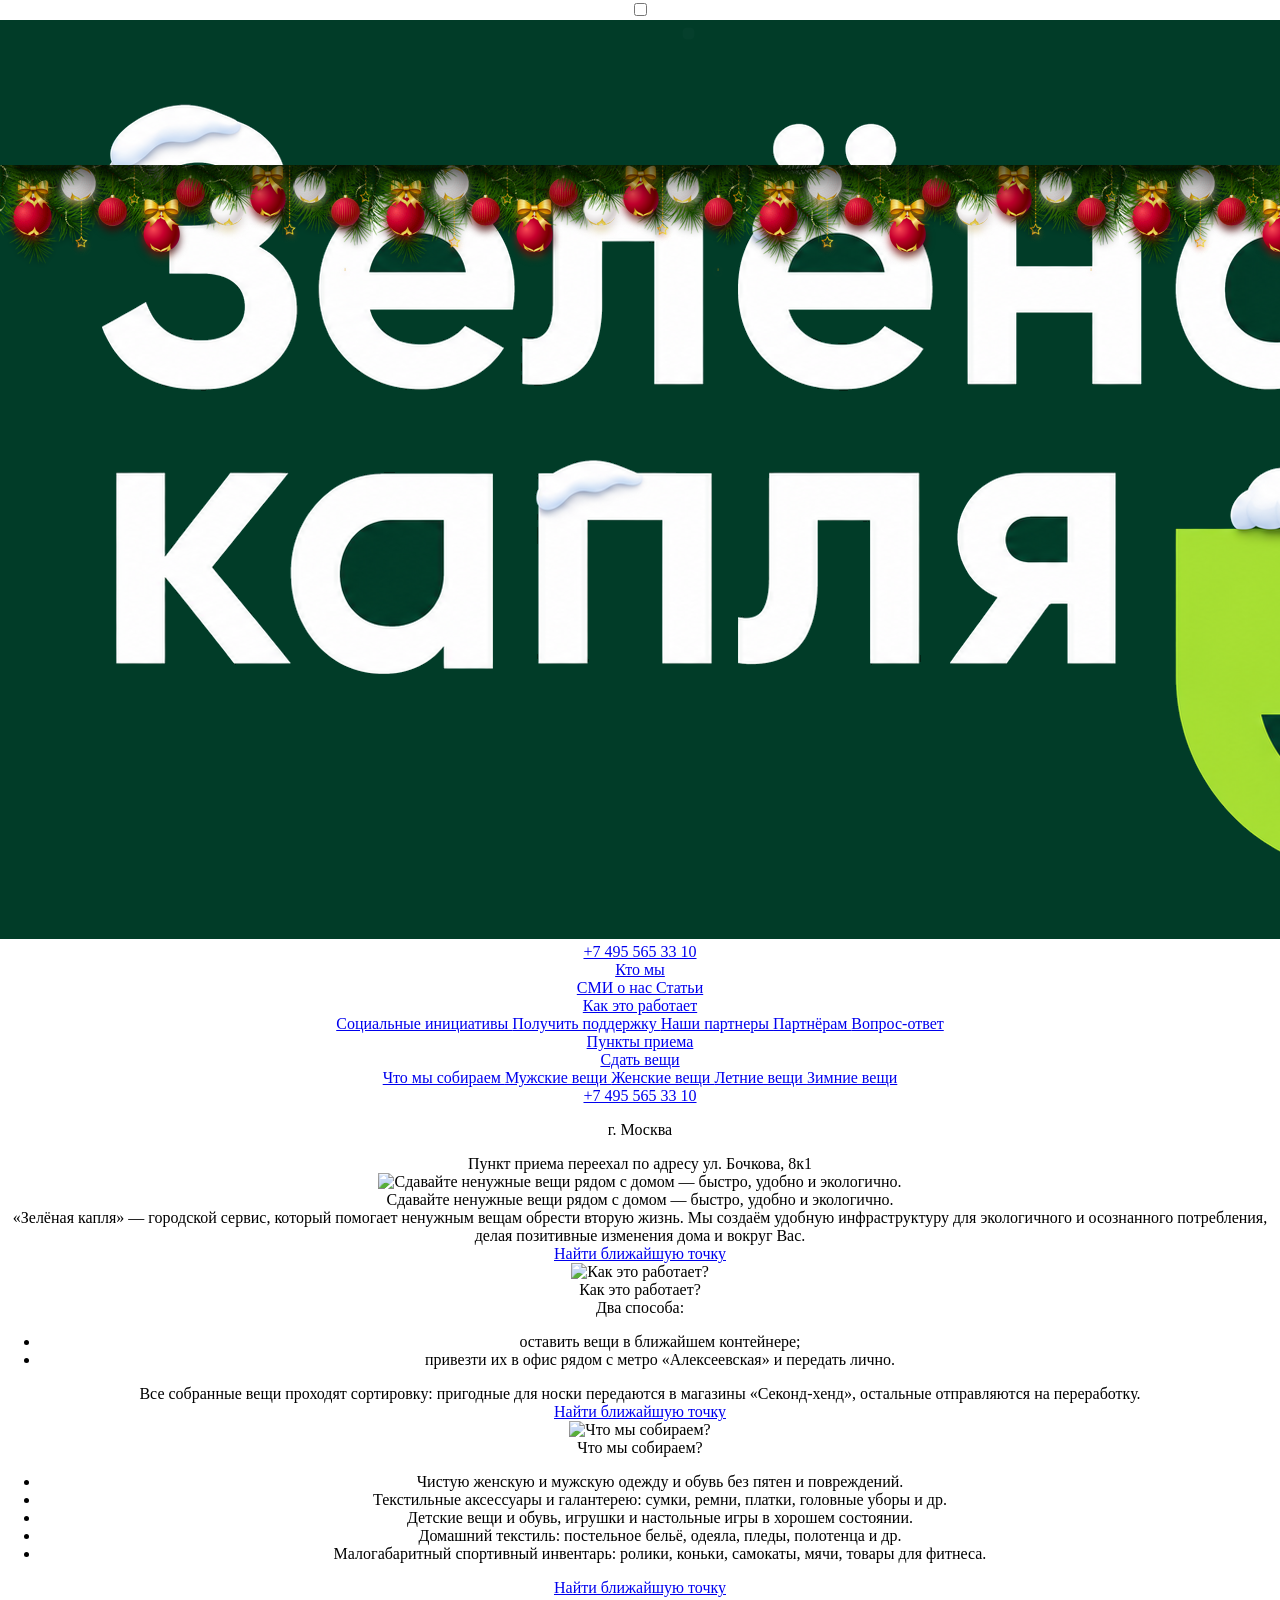
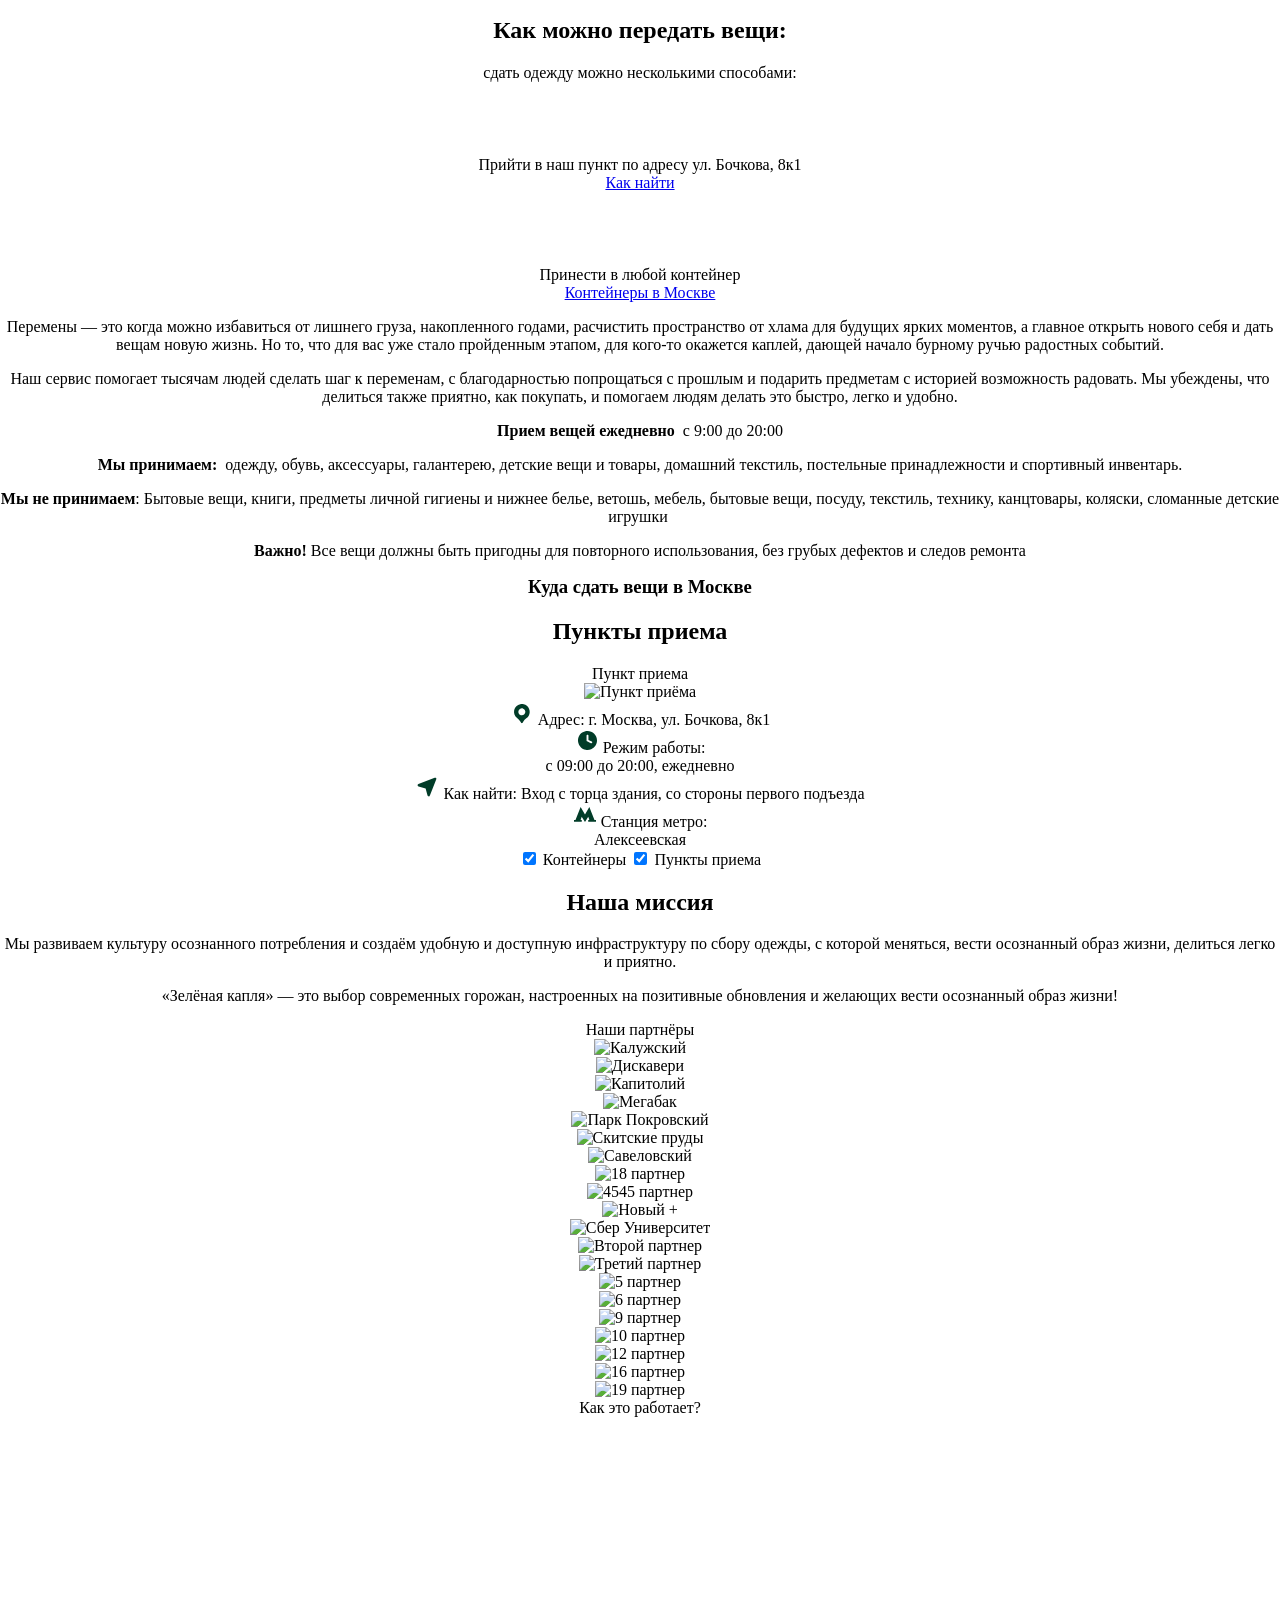
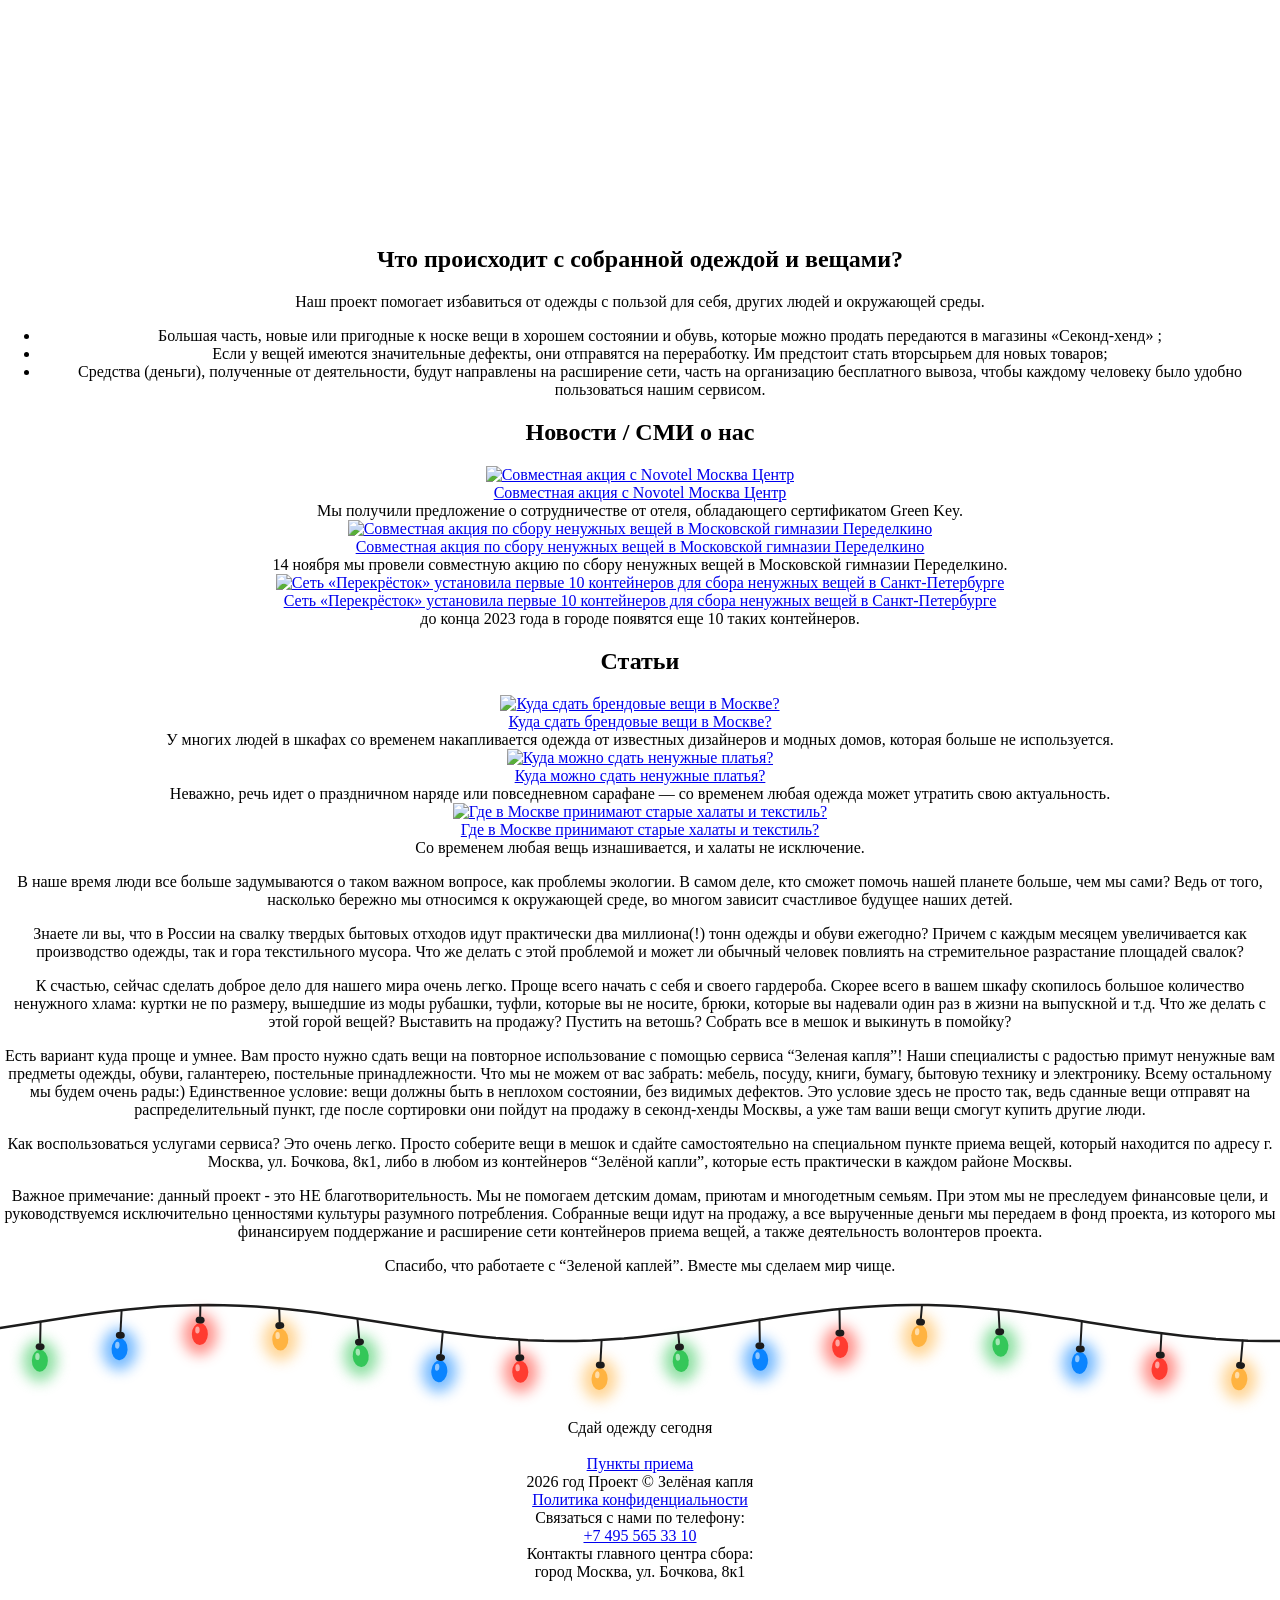
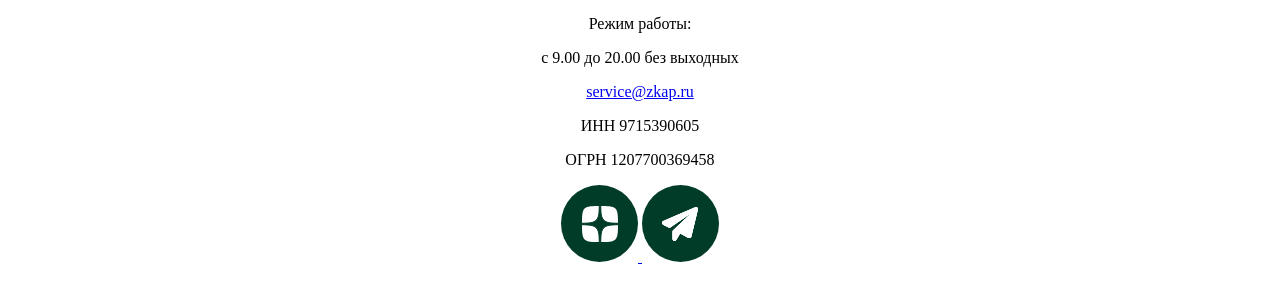
==== zkap.html @ 0b7c8df4 "Снег: заметность — z-index, белый цвет, крупнее и плотнее снежинки" ====
<!DOCTYPE html>
    <html lang="ru-RU" class="common" itemscope itemtype="http://schema.org/WebPage">
    <head>
        <title>Городской сервис Зелёная Капля | Сдать вещи в Москве | сбор ненужных вещей и одежды</title>

        <meta name="viewport" content="width=device-width,initial-scale=1">
        <link rel="icon" href="https://zkap.ru/favicon.ico?v7" />
        <!--        -->
		<meta name="robots" content="index, follow" />
<meta name="description" content="Городской сервис &quot;Зелёная Капля&quot; помогает сдать вещи и одежду в Москве с пользой для окружающей среды | вы можете сдать ненужные вещи, одежду и обувь" />
<script data-skip-moving="true">(function(w, d, n) {var cl = "bx-core";var ht = d.documentElement;var htc = ht ? ht.className : undefined;if (htc === undefined || htc.indexOf(cl) !== -1){return;}var ua = n.userAgent;if (/(iPad;)|(iPhone;)/i.test(ua)){cl += " bx-ios";}else if (/Windows/i.test(ua)){cl += ' bx-win';}else if (/Macintosh/i.test(ua)){cl += " bx-mac";}else if (/Linux/i.test(ua) && !/Android/i.test(ua)){cl += " bx-linux";}else if (/Android/i.test(ua)){cl += " bx-android";}cl += (/(ipad|iphone|android|mobile|touch)/i.test(ua) ? " bx-touch" : " bx-no-touch");cl += w.devicePixelRatio && w.devicePixelRatio >= 2? " bx-retina": " bx-no-retina";if (/Safari/i.test(ua) && !/Chrome/i.test(ua)){cl += " bx-safari";}else if (/AppleWebKit/.test(ua)){cl += " bx-chrome";}else if (/Opera/.test(ua)){cl += " bx-opera";}else if (/Firefox/.test(ua)){cl += " bx-firefox";}ht.className = htc ? htc + " " + cl : cl;})(window, document, navigator);</script>


<link href="https://zkap.ru/bitrix/js/ui/design-tokens/dist/ui.design-tokens.min.css?177331833323463" type="text/css" rel="stylesheet"/>
<link href="https://zkap.ru/bitrix/js/ui/fonts/opensans/ui.font.opensans.min.css?16841554662320" type="text/css" rel="stylesheet"/>
<link href="https://zkap.ru/bitrix/js/main/popup/dist/main.popup.bundle.min.css?179206962022500" type="text/css" rel="stylesheet"/>
<link href="https://zkap.ru/bitrix/cache/css/s1/app/page_6d1356dd915eed7e141b7ffe285b979c/page_6d1356dd915eed7e141b7ffe285b979c_v1.css?17944254983057" type="text/css" rel="stylesheet"/>
<link href="https://zkap.ru/bitrix/cache/css/s1/app/template_2baf3474716c4f427d24de3552f9f62a/template_2baf3474716c4f427d24de3552f9f62a_v1.css?1794425498104799" type="text/css" rel="stylesheet" data-template-style="true"/>


<script type="extension/settings" data-extension="main.baseline">{"collectData":false,"helpUrl":"https:\/\/helpdesk.bitrix24.ru\/open\/code_27229654\/","helpCode":"redirect=detail\u0026code=27229654"}</script>






<script type="extension/settings" data-extension="ui.a11y">{"restoreLostFocus":false,"useFocusTrapInDialogs":false}</script>



<!-- dev2fun module opengraph -->
<meta property="og:title" content="Городской сервис Зелёная Капля | Сдать вещи в Москве | сбор ненужных вещей и одежды"/>
<meta property="og:description" content="Городской сервис &amp;quot;Зелёная Капля&amp;quot; помогает сдать вещи и одежду в Москве с пользой для окружающей среды | вы можете сдать ненужные вещи, одежду и обувь"/>
<meta property="og:url" content="https://zkap.ru/"/>
<meta property="og:type" content="website"/>
<meta property="og:image" content="https://zkap.ru/upload/dev2fun_opengraph/38a/38a9a832fc36ea91300dfc5641cf4769.jpeg"/>
<meta property="og:image:type" content="image/jpeg"/>
<meta property="og:image:width" content="725"/>
<meta property="og:image:height" content="607"/>
<!-- /dev2fun module opengraph -->



        <link rel="canonical" href="https://zkap.ru/" />

        <!--[if lt IE 9]>
        <script data-skip-moving="true"
                src="https://cdnjs.cloudflare.com/ajax/libs/html5shiv/3.7.2/html5shiv.min.js"></script><![endif]-->
		
        <style>
            .sf-snow-flake {
                position: fixed;
                top: -20px;
                z-index: 99999;
            }

            .sf-snow-anim {
                top: 110%;
            }
        </style>

  <link rel="stylesheet" href="assets/css/garland.css"/>
  <link rel="stylesheet" href="assets/motnya/style.css"/>
  <style>
    /* «Мотня» под шапкой и баннером zkap.ru */
    body{position:relative;}
    .b-page_newyear .b-head-decor{top:146px;z-index:40;height:115px;}
    @media (min-width:768px){ .b-page_newyear .b-head-decor{top:165px;} }
    @media (min-width:1440px){ .b-page_newyear .b-head-decor{top:181px;} }
  </style>
    </head>

<body class="common__body is-front b-page_newyear">
  <i class="b-head-decor">
		<i class="b-head-decor__inner b-head-decor__inner_n1">
		  <div class="b-ball b-ball_n1 b-ball_bounce" data-note="0"><div class="b-ball__right"></div><div class="b-ball__i"></div></div>
		  <div class="b-ball b-ball_n2 b-ball_bounce" data-note="1"><div class="b-ball__right"></div><div class="b-ball__i"></div></div>
		  <div class="b-ball b-ball_n3 b-ball_bounce" data-note="2"><div class="b-ball__right"></div><div class="b-ball__i"></div></div>
		  <div class="b-ball b-ball_n4 b-ball_bounce" data-note="3"><div class="b-ball__right"></div><div class="b-ball__i"></div></div>
		  <div class="b-ball b-ball_n5 b-ball_bounce" data-note="4"><div class="b-ball__right"></div><div class="b-ball__i"></div></div>
		  <div class="b-ball b-ball_n6 b-ball_bounce" data-note="5"><div class="b-ball__right"></div><div class="b-ball__i"></div></div>
		  <div class="b-ball b-ball_n7 b-ball_bounce" data-note="6"><div class="b-ball__right"></div><div class="b-ball__i"></div></div>
		  <div class="b-ball b-ball_n8 b-ball_bounce" data-note="7"><div class="b-ball__right"></div><div class="b-ball__i"></div></div>
		  <div class="b-ball b-ball_n9 b-ball_bounce" data-note="8"><div class="b-ball__right"></div><div class="b-ball__i"></div></div>
		  <div class="b-ball b-ball_i1"><div class="b-ball__right"></div><div class="b-ball__i"></div></div>
		  <div class="b-ball b-ball_i2"><div class="b-ball__right"></div><div class="b-ball__i"></div></div>
		  <div class="b-ball b-ball_i3"><div class="b-ball__right"></div><div class="b-ball__i"></div></div>
		  <div class="b-ball b-ball_i4"><div class="b-ball__right"></div><div class="b-ball__i"></div></div>
		  <div class="b-ball b-ball_i5"><div class="b-ball__right"></div><div class="b-ball__i"></div></div>
		  <div class="b-ball b-ball_i6"><div class="b-ball__right"></div><div class="b-ball__i"></div></div>
		</i>
		<i class="b-head-decor__inner b-head-decor__inner_n2">
		  <div class="b-ball b-ball_n1 b-ball_bounce" data-note="9"><div class="b-ball__right"></div><div class="b-ball__i"></div></div>
		  <div class="b-ball b-ball_n2 b-ball_bounce" data-note="10"><div class="b-ball__right"></div><div class="b-ball__i"></div></div>
		  <div class="b-ball b-ball_n3 b-ball_bounce" data-note="11"><div class="b-ball__right"></div><div class="b-ball__i"></div></div>
		  <div class="b-ball b-ball_n4 b-ball_bounce" data-note="12"><div class="b-ball__right"></div><div class="b-ball__i"></div></div>
		  <div class="b-ball b-ball_n5 b-ball_bounce" data-note="13"><div class="b-ball__right"></div><div class="b-ball__i"></div></div>
		  <div class="b-ball b-ball_n6 b-ball_bounce" data-note="14"><div class="b-ball__right"></div><div class="b-ball__i"></div></div>
		  <div class="b-ball b-ball_n7 b-ball_bounce" data-note="15"><div class="b-ball__right"></div><div class="b-ball__i"></div></div>
		  <div class="b-ball b-ball_n8 b-ball_bounce" data-note="16"><div class="b-ball__right"></div><div class="b-ball__i"></div></div>
		  <div class="b-ball b-ball_n9 b-ball_bounce" data-note="17"><div class="b-ball__right"></div><div class="b-ball__i"></div></div>
		  <div class="b-ball b-ball_i1"><div class="b-ball__right"></div><div class="b-ball__i"></div></div>
		  <div class="b-ball b-ball_i2"><div class="b-ball__right"></div><div class="b-ball__i"></div></div>
		  <div class="b-ball b-ball_i3"><div class="b-ball__right"></div><div class="b-ball__i"></div></div>
		  <div class="b-ball b-ball_i4"><div class="b-ball__right"></div><div class="b-ball__i"></div></div>
		  <div class="b-ball b-ball_i5"><div class="b-ball__right"></div><div class="b-ball__i"></div></div>
		  <div class="b-ball b-ball_i6"><div class="b-ball__right"></div><div class="b-ball__i"></div></div>
		</i>
		<i class="b-head-decor__inner b-head-decor__inner_n3">
		  <div class="b-ball b-ball_n1 b-ball_bounce" data-note="18"><div class="b-ball__right"></div><div class="b-ball__i"></div></div>
		  <div class="b-ball b-ball_n2 b-ball_bounce" data-note="19"><div class="b-ball__right"></div><div class="b-ball__i"></div></div>
		  <div class="b-ball b-ball_n3 b-ball_bounce" data-note="20"><div class="b-ball__right"></div><div class="b-ball__i"></div></div>
		  <div class="b-ball b-ball_n4 b-ball_bounce" data-note="21"><div class="b-ball__right"></div><div class="b-ball__i"></div></div>
		  <div class="b-ball b-ball_n5 b-ball_bounce" data-note="22"><div class="b-ball__right"></div><div class="b-ball__i"></div></div>
		  <div class="b-ball b-ball_n6 b-ball_bounce" data-note="23"><div class="b-ball__right"></div><div class="b-ball__i"></div></div>
		  <div class="b-ball b-ball_n7 b-ball_bounce" data-note="24"><div class="b-ball__right"></div><div class="b-ball__i"></div></div>
		  <div class="b-ball b-ball_n8 b-ball_bounce" data-note="25"><div class="b-ball__right"></div><div class="b-ball__i"></div></div>
		  <div class="b-ball b-ball_n9 b-ball_bounce" data-note="26"><div class="b-ball__right"></div><div class="b-ball__i"></div></div>
		  <div class="b-ball b-ball_i1"><div class="b-ball__right"></div><div class="b-ball__i"></div></div>
		  <div class="b-ball b-ball_i2"><div class="b-ball__right"></div><div class="b-ball__i"></div></div>
		  <div class="b-ball b-ball_i3"><div class="b-ball__right"></div><div class="b-ball__i"></div></div>
		  <div class="b-ball b-ball_i4"><div class="b-ball__right"></div><div class="b-ball__i"></div></div>
		  <div class="b-ball b-ball_i5"><div class="b-ball__right"></div><div class="b-ball__i"></div></div>
		  <div class="b-ball b-ball_i6"><div class="b-ball__right"></div><div class="b-ball__i"></div></div>
		</i>
		<i class="b-head-decor__inner b-head-decor__inner_n4">
		  <div class="b-ball b-ball_n1 b-ball_bounce" data-note="27"><div class="b-ball__right"></div><div class="b-ball__i"></div></div>
		  <div class="b-ball b-ball_n2 b-ball_bounce" data-note="28"><div class="b-ball__right"></div><div class="b-ball__i"></div></div>
		  <div class="b-ball b-ball_n3 b-ball_bounce" data-note="29"><div class="b-ball__right"></div><div class="b-ball__i"></div></div>
		  <div class="b-ball b-ball_n4 b-ball_bounce" data-note="30"><div class="b-ball__right"></div><div class="b-ball__i"></div></div>
		  <div class="b-ball b-ball_n5 b-ball_bounce" data-note="31"><div class="b-ball__right"></div><div class="b-ball__i"></div></div>
		  <div class="b-ball b-ball_n6 b-ball_bounce" data-note="32"><div class="b-ball__right"></div><div class="b-ball__i"></div></div>
		  <div class="b-ball b-ball_n7 b-ball_bounce" data-note="33"><div class="b-ball__right"></div><div class="b-ball__i"></div></div>
		  <div class="b-ball b-ball_n8 b-ball_bounce" data-note="34"><div class="b-ball__right"></div><div class="b-ball__i"></div></div>
		  <div class="b-ball b-ball_n9 b-ball_bounce" data-note="35"><div class="b-ball__right"></div><div class="b-ball__i"></div></div>
		  <div class="b-ball b-ball_i1"><div class="b-ball__right"></div><div class="b-ball__i"></div></div>
		  <div class="b-ball b-ball_i2"><div class="b-ball__right"></div><div class="b-ball__i"></div></div>
		  <div class="b-ball b-ball_i3"><div class="b-ball__right"></div><div class="b-ball__i"></div></div>
		  <div class="b-ball b-ball_i4"><div class="b-ball__right"></div><div class="b-ball__i"></div></div>
		  <div class="b-ball b-ball_i5"><div class="b-ball__right"></div><div class="b-ball__i"></div></div>
		  <div class="b-ball b-ball_i6"><div class="b-ball__right"></div><div class="b-ball__i"></div></div>
		</i>
		<i class="b-head-decor__inner b-head-decor__inner_n5">
		  <div class="b-ball b-ball_n1 b-ball_bounce" data-note="0"><div class="b-ball__right"></div><div class="b-ball__i"></div></div>
		  <div class="b-ball b-ball_n2 b-ball_bounce" data-note="1"><div class="b-ball__right"></div><div class="b-ball__i"></div></div>
		  <div class="b-ball b-ball_n3 b-ball_bounce" data-note="2"><div class="b-ball__right"></div><div class="b-ball__i"></div></div>
		  <div class="b-ball b-ball_n4 b-ball_bounce" data-note="3"><div class="b-ball__right"></div><div class="b-ball__i"></div></div>
		  <div class="b-ball b-ball_n5 b-ball_bounce" data-note="4"><div class="b-ball__right"></div><div class="b-ball__i"></div></div>
		  <div class="b-ball b-ball_n6 b-ball_bounce" data-note="5"><div class="b-ball__right"></div><div class="b-ball__i"></div></div>
		  <div class="b-ball b-ball_n7 b-ball_bounce" data-note="6"><div class="b-ball__right"></div><div class="b-ball__i"></div></div>
		  <div class="b-ball b-ball_n8 b-ball_bounce" data-note="7"><div class="b-ball__right"></div><div class="b-ball__i"></div></div>
		  <div class="b-ball b-ball_n9 b-ball_bounce" data-note="8"><div class="b-ball__right"></div><div class="b-ball__i"></div></div>
		  <div class="b-ball b-ball_i1"><div class="b-ball__right"></div><div class="b-ball__i"></div></div>
		  <div class="b-ball b-ball_i2"><div class="b-ball__right"></div><div class="b-ball__i"></div></div>
		  <div class="b-ball b-ball_i3"><div class="b-ball__right"></div><div class="b-ball__i"></div></div>
		  <div class="b-ball b-ball_i4"><div class="b-ball__right"></div><div class="b-ball__i"></div></div>
		  <div class="b-ball b-ball_i5"><div class="b-ball__right"></div><div class="b-ball__i"></div></div>
		  <div class="b-ball b-ball_i6"><div class="b-ball__right"></div><div class="b-ball__i"></div></div>
		</i>
		<i class="b-head-decor__inner b-head-decor__inner_n6">
		  <div class="b-ball b-ball_n1 b-ball_bounce" data-note="9"><div class="b-ball__right"></div><div class="b-ball__i"></div></div>
		  <div class="b-ball b-ball_n2 b-ball_bounce" data-note="10"><div class="b-ball__right"></div><div class="b-ball__i"></div></div>
		  <div class="b-ball b-ball_n3 b-ball_bounce" data-note="11"><div class="b-ball__right"></div><div class="b-ball__i"></div></div>
		  <div class="b-ball b-ball_n4 b-ball_bounce" data-note="12"><div class="b-ball__right"></div><div class="b-ball__i"></div></div>
		  <div class="b-ball b-ball_n5 b-ball_bounce" data-note="13"><div class="b-ball__right"></div><div class="b-ball__i"></div></div>
		  <div class="b-ball b-ball_n6 b-ball_bounce" data-note="14"><div class="b-ball__right"></div><div class="b-ball__i"></div></div>
		  <div class="b-ball b-ball_n7 b-ball_bounce" data-note="15"><div class="b-ball__right"></div><div class="b-ball__i"></div></div>
		  <div class="b-ball b-ball_n8 b-ball_bounce" data-note="16"><div class="b-ball__right"></div><div class="b-ball__i"></div></div>
		  <div class="b-ball b-ball_n9 b-ball_bounce" data-note="17"><div class="b-ball__right"></div><div class="b-ball__i"></div></div>
		  <div class="b-ball b-ball_i1"><div class="b-ball__right"></div><div class="b-ball__i"></div></div>
		  <div class="b-ball b-ball_i2"><div class="b-ball__right"></div><div class="b-ball__i"></div></div>
		  <div class="b-ball b-ball_i3"><div class="b-ball__right"></div><div class="b-ball__i"></div></div>
		  <div class="b-ball b-ball_i4"><div class="b-ball__right"></div><div class="b-ball__i"></div></div>
		  <div class="b-ball b-ball_i5"><div class="b-ball__right"></div><div class="b-ball__i"></div></div>
		  <div class="b-ball b-ball_i6"><div class="b-ball__right"></div><div class="b-ball__i"></div></div>
		</i>
	</i>
    <input class="header__menu-activation" id="header-menu-activation" type="checkbox">
<div class="app">
    <header class="header">
        <label class="header__close-bg" for="header-menu-activation"></label>
        <div class="header__inner inner">
            <div class="header__logo">
                <a href="https://zkap.ru/" title="">
                    <img class="header__logo-img" src="assets/img/logo-newyear.png" title=""
                            alt="Зеленая капля">
                </a>
            </div>
            <nav class="header__menu">
				<a class="header__phone-mob" href="tel:+74955653310" title="">+7 495 565 33 10</a>                <!--noindex-->
                <!--googleoff: all-->
				                <!--/noindex-->
                <!--googleon: all-->
				

<!-- first level-->
<div class="header__menu-item header__menu-item_has-sub">
    <a class="header__menu-item " href="https://zkap.ru/kto-my/" title="">
        Кто мы </a>

    <div class="header__submenu-wrapper">
        <div class="header__submenu">
            <!-- second level-->
            <a class="header__submenu-item " href="https://zkap.ru/kto-my/smi-o-nas/" title="">
                СМИ о нас </a>
            <!-- second level-->
            <!--<a class="header__submenu-item " href="https://zkap.ru/kto-my/fotogalereya/" title="">
				Фотогалерея                            </a>-->
            <!-- second level-->
            <a class="header__submenu-item " href="https://zkap.ru/kto-my/statii/" title="">
                Статьи </a>
        </div>
    </div>
</div>

<!-- first level-->
<!--noindex-->
<!--googleoff: all-->
<div class="header__menu-item header__menu-item_has-sub">
    <a class="header__menu-item " href="https://zkap.ru/kak-eto-rabotaet/" title="">
        Как это работает </a>

    <div class="header__submenu-wrapper">
        <div class="header__submenu">
            <!-- second level-->
            <a class="header__submenu-item " href="https://zkap.ru/kak-eto-rabotaet/rezultaty-raboty/" title="">
                Социальные инициативы </a>
            <!-- second level-->
            <a class="header__submenu-item " href="https://zkap.ru/kak-eto-rabotaet/poluchit-podderzhku/" title="">
                Получить поддержку </a>
            <!-- second level-->

            <!-- second level-->


            <a class="header__submenu-item " href="https://zkap.ru/kak-eto-rabotaet/nashi-partnery/" title="">
                Наши партнеры </a>
            <a class="header__submenu-item " href="https://zkap.ru/kak-eto-rabotaet/partnyeram/" title="">
                Партнёрам </a>


            <a class="header__submenu-item " href="https://zkap.ru/kak-eto-rabotaet/vopros-otvet/" title="">
                Вопрос-ответ </a>
            <!-- second level-->
        </div>
    </div>
</div>
<!--/noindex-->
<!--googleon: all-->
<!-- first level-->

<div class="header__menu-item header__menu-item_hasnt-sub">
    <a class="header__menu-item " href="https://zkap.ru/konteynery/" title="">
        Пункты приема </a>

</div>
<!-- first level-->

<div class="header__menu-item header__menu-item_has-sub">
    <a class="header__menu-item active" href="https://zkap.ru/kak-mozhno-sdat-nenuzhnuyu-odezhdu-v-moskve/" title="">
        Сдать вещи
    </a>
    <div class="header__submenu-wrapper">
        <div class="header__submenu">
            <!-- second level-->
<!--noindex-->
<!--googleoff: all-->
            <a class="header__submenu-item " href="https://zkap.ru/chto-my-sobiraem/" title="">
                Что мы собираем
            </a>
<!--/noindex-->
<!--googleon: all-->
            <a class="header__submenu-item " href="https://zkap.ru/articles/myshkie-veshi/" title="">
                Мужские вещи
            </a>
            <a class="header__submenu-item " href="https://zkap.ru/articles/zhenskie-veshi/" title="">
                Женские вещи
            </a>
            <a class="header__submenu-item " href="https://zkap.ru/articles/letnii-veshi/" title="">
                Летние вещи
            </a>
            <a class="header__submenu-item " href="https://zkap.ru/articles/zimnie-veshi/" title="">
                Зимние вещи
            </a>
        </div>
    </div>
</div>

<!--noindex-->
<!--googleoff: all-->
    <!-- first level-->
    <!--/noindex-->
<!--googleon: all-->
    <div class="header__menu-item header__menu-item_has-sub" style="display: none;">
		            <a class="header__menu-item "
               href="https://zkap.ru/kto-my/" title="">
				Кто мы            </a>
		
		            <div class="header__submenu-wrapper">
                <div class="header__submenu">
											
                            <a class="header__submenu-item "
                               href="https://zkap.ru/kto-my/smi-o-nas/" title="">
								СМИ о нас                            </a>
						
                            <a class="header__submenu-item "
                               href="https://zkap.ru/kto-my/statii/" title="">
								Статьи                            </a>
											                </div>
            </div>
		    </div>
    <!-- first level-->
    <!--/noindex-->
<!--googleon: all-->
    <div class="header__menu-item header__menu-item_has-sub" style="display: none;">
		            <a class="header__menu-item "
               href="https://zkap.ru/kak-eto-rabotaet/" title="">
				Как это работает            </a>
		
		            <div class="header__submenu-wrapper">
                <div class="header__submenu">
											
                            <a class="header__submenu-item "
                               href="https://zkap.ru/kak-eto-rabotaet/rezultaty-raboty/" title="">
								Социальные инициативы                            </a>
						
                            <a class="header__submenu-item "
                               href="https://zkap.ru/kak-eto-rabotaet/poluchit-podderzhku/" title="">
								Получить поддержку                            </a>
						
                            <a class="header__submenu-item "
                               href="https://zkap.ru/kak-eto-rabotaet/adresa-punktov-priyema/" title="">
								Адреса пунктов приёма                            </a>
						
                            <a class="header__submenu-item "
                               href="https://zkap.ru/konteynery/" title="">
								Адреса контейнеров                            </a>
						
                            <a class="header__submenu-item "
                               href="https://zkap.ru/kak-eto-rabotaet/nashi-partnery/" title="">
								Наши партнеры                            </a>
											                </div>
            </div>
		    </div>
    <!-- first level-->
    <!--/noindex-->
<!--googleon: all-->
    <div class="header__menu-item header__menu-item_hasnt-sub" style="display: none;">
		            <a class="header__menu-item "
               href="https://zkap.ru/chto-my-sobiraem/" title="">
				Что мы собираем            </a>
		
		    </div>
    <!-- first level-->
    <!--/noindex-->
<!--googleon: all-->
    <div class="header__menu-item header__menu-item_hasnt-sub" style="display: none;">
		            <a class="header__menu-item "
               href="https://zkap.ru/kak-mozhno-sdat-nenuzhnuyu-odezhdu-v-moskve/" title="">
				Сдать вещи            </a>
		
		    </div>

				            </nav>
			<div class="header__phone__wrap">
  <a class="header__phone" href="tel:+74955653310" title=""> <i class="icon icon-phone"></i><span class="-a">+7 495 565 33 10</span></a>
  <p class="header__phone__text">г. Москва</p>
</div>            <!--noindex-->
            <!--googleoff: all-->
			            <!--/noindex-->
            <!--googleon: all-->
            <label class="header__menu-button" for="header-menu-activation"><i class="icon icon-menu"></i></label>
        </div>
    </header>

<!--'start_frame_cache_area'-->
    <div class="notification">
        <div class="notification__inner inner">
            <div class="notification__content">
                <div class="notification__icon"><i class="icon icon-smile"></i></div>
                <div class="notification__message">
                    <div class="notification__title">
                        <div class="title-4">
                            Пункт приема переехал по адресу  ул. Бочкова, 8к1                        </div>
                    </div>
                    <div class="notification__description">
                                            </div>
                </div>
            </div>
            <a class="notification__close" href="javascript:void(0)" title=""
               onclick="setMessageClosed();">
                <i class="icon icon-close"></i>
            </a>
        </div>
    </div>

<!--'end_frame_cache_area'-->




    <main class="main">
    <div class="index">
<section class="main-slider">

    <div class="swiper-container swiper-container_main">
        <div class="swiper-wrapper">

                            
                <div class="swiper-slide" id="bx_3218110189_2">
                    <img class="main-slider__illustration" src="https://zkap.ru/upload/iblock/955/lsw2m6ux56ynb28c2ef07xzsi7v8ypcw/main-slider3.jpg"
                         title="Сдавайте ненужные вещи рядом с домом — быстро, удобно и экологично."
                         alt="Сдавайте ненужные вещи рядом с домом — быстро, удобно и экологично.">
                    <div class="main-slider__inner inner">
                        <div class="main-slider__description">
                            <div class="main-slider__title">
                                <div class="title-4">
                                    Сдавайте ненужные вещи рядом с домом — быстро, удобно и экологично.                                </div>
                            </div>
                            <div class="main-slider__text">
                                «Зелёная капля» — городской сервис, который помогает ненужным вещам обрести вторую жизнь. Мы создаём удобную инфраструктуру для экологичного и осознанного потребления, делая позитивные изменения дома и вокруг Вас.                            </div>
                            <!--noindex-->
                            <!--googleoff: all-->
                            <div class="main-slider__buttons">
                                <a class="button" href="https://zkap.ru/konteynery/" title="">
                                    Найти ближайшую точку
                                </a>
                            </div>
                            <!--/noindex-->
                            <!--googleon: all-->
                            <div class="swiper-pagination swiper-pagination_main"></div>
                        </div>
                    </div>
                </div>

                            
                <div class="swiper-slide" id="bx_3218110189_3">
                    <img class="main-slider__illustration" src="https://zkap.ru/upload/iblock/955/lsw2m6ux56ynb28c2ef07xzsi7v8ypcw/main-slider3.jpg"
                         title="Как это работает?"
                         alt="Как это работает?">
                    <div class="main-slider__inner inner">
                        <div class="main-slider__description">
                            <div class="main-slider__title">
                                <div class="title-4">
                                    Как это работает?                                </div>
                            </div>
                            <div class="main-slider__text">
                                Два способа:<br>
<ul>
	<li>оставить вещи в&nbsp;ближайшем контейнере;</li>
	<li>
	привезти их&nbsp;в&nbsp;офис рядом с&nbsp;метро «Алексеевская» и&nbsp;передать лично.</li>
</ul>
Все&nbsp;собранные вещи проходят сортировку: пригодные для&nbsp;носки передаются в&nbsp;магазины «Секонд-хенд», остальные отправляются на&nbsp;переработку.                            </div>
                            <!--noindex-->
                            <!--googleoff: all-->
                            <div class="main-slider__buttons">
                                <a class="button" href="https://zkap.ru/konteynery/" title="">
                                    Найти ближайшую точку
                                </a>
                            </div>
                            <!--/noindex-->
                            <!--googleon: all-->
                            <div class="swiper-pagination swiper-pagination_main"></div>
                        </div>
                    </div>
                </div>

                            
                <div class="swiper-slide" id="bx_3218110189_4">
                    <img class="main-slider__illustration" src="https://zkap.ru/upload/iblock/955/lsw2m6ux56ynb28c2ef07xzsi7v8ypcw/main-slider3.jpg"
                         title="Что мы собираем?"
                         alt="Что мы собираем?">
                    <div class="main-slider__inner inner">
                        <div class="main-slider__description">
                            <div class="main-slider__title">
                                <div class="title-4">
                                    Что мы собираем?                                </div>
                            </div>
                            <div class="main-slider__text">
                                <ul class="_spaced">
	<li>Чистую женскую и&nbsp;мужскую одежду и&nbsp;обувь без&nbsp;пятен и&nbsp;повреждений.</li>
	<li>
	Текстильные аксессуары и&nbsp;галантерею: сумки, ремни, платки, головные уборы&nbsp;и&nbsp;др.</li>
	<li>
	Детские вещи и&nbsp;обувь, игрушки и&nbsp;настольные игры в&nbsp;хорошем состоянии.</li>
	<li>
	Домашний текстиль: постельное бельё, одеяла, пледы, полотенца&nbsp;и&nbsp;др.</li>
	<li>
	Малогабаритный спортивный инвентарь: ролики, коньки, самокаты, мячи, товары для&nbsp;фитнеса.</li>
</ul>                            </div>
                            <!--noindex-->
                            <!--googleoff: all-->
                            <div class="main-slider__buttons">
                                <a class="button" href="https://zkap.ru/konteynery/" title="">
                                    Найти ближайшую точку
                                </a>
                            </div>
                            <!--/noindex-->
                            <!--googleon: all-->
                            <div class="swiper-pagination swiper-pagination_main"></div>
                        </div>
                    </div>
                </div>

                    </div>
    </div>
</section>
    <section class="section _bg">
        <div class="inner">
            <div class="section__title _centered">
                <h2 class="title-2">
					Как можно передать вещи: </h2>
                <div class="section__subtitle">
					сдать одежду можно несколькими способами:                </div>
            </div>
            <div class="steps">
				                <div class="step">
                    <div class="step__number">
                        <svg width="70" height="70" viewBox="0 0 70 70" fill="none" xmlns="http://www.w3.org/2000/svg">
                            <path d="M35 10.2539C31.6077 10.2539 28.8477 13.0139 28.8477 16.4062C28.8477 19.7986 31.6077 22.5586 35 22.5586C38.3923 22.5586 41.1523 19.7986 41.1523 16.4062C41.1523 13.0139 38.3923 10.2539 35 10.2539Z"
                                    fill="white"></path>
                            <path d="M35 0C25.9536 0 18.5938 7.35985 18.5938 16.4062C18.5938 19.5086 19.4648 22.5308 21.1134 25.1461L35 47.3047L48.8866 25.1461C50.5352 22.5308 51.4062 19.5086 51.4062 16.4062C51.4062 7.35985 44.0464 0 35 0ZM35 26.6602C29.3465 26.6602 24.7461 22.0598 24.7461 16.4062C24.7461 10.7527 29.3465 6.15234 35 6.15234C40.6535 6.15234 45.2539 10.7527 45.2539 16.4062C45.2539 22.0598 40.6535 26.6602 35 26.6602Z"
                                    fill="white"></path>
                            <path d="M25.019 70H44.9741L43.397 57.5586H26.5565L25.019 70Z" fill="white"></path>
                            <path d="M27.0692 53.457H34.0301L28.2212 44.244L27.0692 53.457Z" fill="white"></path>
                            <path d="M47.0078 53.457H63.1646L58.0377 41.1523H45.4296L47.0078 53.457Z"
                                    fill="white"></path>
                            <path d="M6.8354 53.457H22.9362L24.4743 41.1523H11.9624L6.8354 53.457Z" fill="white"></path>
                            <path d="M35.9698 53.457H42.8709L41.7051 44.362L35.9698 53.457Z" fill="white"></path>
                            <path d="M22.4235 57.5586H5.12642L0 70H20.8859L22.4235 57.5586Z" fill="white"></path>
                            <path d="M64.8736 57.5586H47.5333L49.1109 70H70L64.8736 57.5586Z" fill="white"></path>
                        </svg>
                    </div>
                    <div class="step__title">
						<!--noindex--><!--googleoff: all-->Прийти в наш пункт по адресу  ул. Бочкова, 8к1<!--/noindex--><!--googleon: all-->                    </div>
					<div class="step__link">
 <a class="button _small" href="https://zkap.ru/konteynery/" title="">Как найти</a>
</div>
<!--<div class="step__link">
	<div class="hint _colored">
 <label class=" link _inner" for="hint2-activation">
		Как это сделать? </label> <input class="hint__activation" type="checkbox" id="hint2-activation">
		<div class="hint__content" style="text-align: left">
 <label class="hint__close" for="hint2-activation"> <i class="icon icon-close"></i> </label>
			<ul>
				<li>Самый удобный вариант для транспортировки - мешки для мусора или обычные целлофановые пакеты. Если у вас нет мешков, сообщите нам, и водитель привезет с собой. Пожалуйста, не кладите вещи в коробки и бумажные пакеты. </li>
				<li>Обувь сдавайте без коробок.</li>
				<li>При пользовании контейнером обязательно завязывайте пакет с вещами, прежде чем опустить его в контейнер.</li>
				<li>Не отдавайте вещи сомнительным людям около контейнеров, которые представляются нашими сотрудниками – они не имеют к нам никакого отношения. </li>
			</ul>
		</div>
	</div>
</div>
 <br>-->                </div>
                <div class="step">
                    <div class="step__number">
                        <svg width="70" height="70" viewBox="0 0 70 70" fill="none" xmlns="http://www.w3.org/2000/svg">
                            <g clip-path="url(#clip0)">
                                <path fill-rule="evenodd"
                                        clip-rule="evenodd"
                                        d="M44.714 11.142H41.8429V2.05078C41.8429 0.918045 40.9248 0 39.7921 0H30.2223C29.0901 0 28.1716 0.918045 28.1716 2.05078V11.142L25.2892 11.1469C23.3987 11.1479 22.5116 13.5213 23.9675 14.7549L33.6553 22.9709C34.404 23.6267 35.5405 23.6545 36.3234 22.9922L45.9332 14.842C47.5771 13.5384 46.5896 11.142 44.714 11.142Z"
                                        fill="white"></path>
                                <path fill-rule="evenodd"
                                        clip-rule="evenodd"
                                        d="M35.2062 46.3247L7.93237 46.329V67.946C7.93237 69.0788 8.85095 69.9968 9.98315 69.9968H44.2985V40.5473L39.0791 44.9036C37.9993 45.8061 36.6321 46.3252 35.2062 46.3247ZM18.1863 52.0103H21.467C22.5997 52.0103 23.5178 52.9288 23.5178 54.0611C23.5178 55.1938 22.5997 56.1118 21.467 56.1118H18.1863C17.0535 56.1118 16.1355 55.1938 16.1355 54.0611C16.1355 52.9288 17.0535 52.0103 18.1863 52.0103ZM31.5836 64.3144H18.1857C17.0535 64.3144 16.1355 63.3964 16.1355 62.2642C16.1355 61.1314 17.0535 60.2134 18.1857 60.2134H31.5836C32.7164 60.2134 33.6344 61.1314 33.6344 62.2642C33.6344 63.3964 32.7164 64.3144 31.5836 64.3144Z"
                                        fill="white"></path>
                                <path fill-rule="evenodd"
                                        clip-rule="evenodd"
                                        d="M52.9016 44.6269L48.3995 40.4981V69.9925C51.7913 69.9968 56.0013 69.9968 59.4732 69.9968C60.606 69.9968 61.524 69.0788 61.524 67.9465V46.3295L57.1511 46.3455C55.5442 46.3455 54.0616 45.7148 52.9016 44.6269Z"
                                        fill="white"></path>
                                <path fill-rule="evenodd"
                                        clip-rule="evenodd"
                                        d="M36.4516 41.7638L44.298 35.2142V30.2116L9.77808 30.217C9.24509 30.217 8.71316 30.4242 8.31209 30.836L0.694289 38.6588C-0.776506 40.0618 0.285201 42.244 2.054 42.244L35.2062 42.2397C35.6697 42.2397 36.0681 42.0843 36.4516 41.7638Z"
                                        fill="white"></path>
                                <path fill-rule="evenodd"
                                        clip-rule="evenodd"
                                        d="M69.3992 38.7437L61.4829 30.8269C61.1106 30.4482 60.5931 30.2138 60.0201 30.2138H48.5031C48.4684 30.2138 48.4342 30.2148 48.3995 30.2164V34.9445L55.6729 41.6154C56.0462 42.0031 56.5706 42.2445 57.1511 42.2445H67.9492C68.4742 42.2445 68.9992 42.0442 69.3992 41.6437C70.2003 40.8426 70.2003 39.5443 69.3992 38.7437Z"
                                        fill="white"></path>
                            </g>
                            <defs>
                                <clipPath id="clip0">
                                    <rect width="70" height="70" fill="white"></rect>
                                </clipPath>
                            </defs>
                        </svg>
                    </div>
                    <div class="step__title">
						Принести в любой контейнер                    </div>
					<div class="step__link">
 <a class="button _small" href="https://zkap.ru/konteynery/" title="">Контейнеры в Москве</a>
</div>
                </div>
            </div>
            <div class="text_under_steps">
                <noindex>
                    <p>
                        Перемены — это когда можно избавиться от лишнего груза, накопленного годами, расчистить
                        пространство от хлама для будущих ярких моментов, а главное открыть нового себя и дать вещам
                        новую жизнь. Но то, что для вас уже стало пройденным этапом, для кого-то окажется каплей, дающей
                        начало бурному ручью радостных событий.
                    </p>
                </noindex>
                <noindex>
                    <p>
                        Наш сервис помогает тысячам людей сделать шаг к переменам, с благодарностью попрощаться с
                        прошлым и подарить предметам с историей возможность радовать. Мы убеждены, что делиться также
                        приятно, как покупать, и помогаем людям делать это быстро, легко и удобно.
                    </p>
                </noindex>
				<p>
 <b>Прием вещей ежедневно</b>&nbsp; с 9:00 до 20:00
</p>
<p>
 <b>Мы принимаем:</b>&nbsp; одежду, обувь, аксессуары, галантерею, детские вещи и товары, домашний текстиль, постельные принадлежности и спортивный инвентарь.
</p>
<p>
 <b>Мы не&nbsp;принимаем</b>:&nbsp;Бытовые вещи, книги, предметы личной гигиены и нижнее белье, ветошь, мебель, бытовые вещи, посуду, текстиль, технику, канцтовары, коляски, сломанные детские игрушки&nbsp;
</p>
<p>
 <b>Важно!</b>&nbsp;Все вещи должны быть пригодны для повторного использования, без грубых дефектов и следов ремонта
</p>            </div>
			             <section class="section _no-pt inner" style="padding-left: 0;padding-right: 0;">
				<div class="section__title _centered">
    <h1 class="title-1">Куда сдать вещи в Москве</h1>
    <h2 class="title-2">Пункты приема</h2>

<section class="point-map">


    <div class="point-map__head" style="display: none;">
        <div class="point-map__select">
            <select name="metro" class="point-map-metro" id="metro">

                <option value="<span id=" title="Код PHP: &lt;?= $item; ?&gt;" class="bxhtmled-surrogate"></option>

            </select>
            <div class="point-map__select__inner">
                <div class="point-map__select__inner__current">
                    Выберите станцию
                </div>
                <div class="point-map__select__inner__list">
										                        <div class="point-map__select__inner__list__item" data-metro="" title="" data-id="14775" data-address="г. Москва, ул. Кедрова, д. 7А">
                            <span class="bxhtmled-surrogate-inner"><span class="bxhtmled-right-side-item-icon"></span>
                         Академическая                        </div>
						
					                        <div class="point-map__select__inner__list__item" data-metro="" title="" data-id="1325" data-address="г. Москва, ул. Бочкова, 8к1">
                            <span class="bxhtmled-surrogate-inner"><span class="bxhtmled-right-side-item-icon"></span>
                         Алексеевская                        </div>
						
					                        <div class="point-map__select__inner__list__item" data-metro="" title="" data-id="10533" data-address="г. Москва, ул. Череповецкая, 18">
                            <span class="bxhtmled-surrogate-inner"><span class="bxhtmled-right-side-item-icon"></span>
                         Алтуфьево                        </div>
						
					                        <div class="point-map__select__inner__list__item" data-metro="" title="" data-id="15685" data-address="г. Москва, ул.&nbsp;Планетная, д. 15">
                            <span class="bxhtmled-surrogate-inner"><span class="bxhtmled-right-side-item-icon"></span>
                         Аэропорт                        </div>
						
					                        <div class="point-map__select__inner__list__item" data-metro="" title="" data-id="15624" data-address="г. Москва, ул. Дудинка, д. 2, корп. 1">
                            <span class="bxhtmled-surrogate-inner"><span class="bxhtmled-right-side-item-icon"></span>
                         Бабушкинская                        </div>
						
					                        <div class="point-map__select__inner__list__item" data-metro="" title="" data-id="11660" data-address="г. Москва, Ленинградское ш., 71Г">
                            <span class="bxhtmled-surrogate-inner"><span class="bxhtmled-right-side-item-icon"></span>
                         Беломорская                        </div>
						
					                        <div class="point-map__select__inner__list__item" data-metro="" title="" data-id="1327" data-address="ул. Миклухо-Маклая, д. 37">
                            <span class="bxhtmled-surrogate-inner"><span class="bxhtmled-right-side-item-icon"></span>
                         Беляево                        </div>
						
					                        <div class="point-map__select__inner__list__item" data-metro="" title="" data-id="14779" data-address="г. Москва, ул. Плещеева, д. 4">
                            <span class="bxhtmled-surrogate-inner"><span class="bxhtmled-right-side-item-icon"></span>
                         Бибирево                        </div>
						
					                        <div class="point-map__select__inner__list__item" data-metro="" title="" data-id="15614" data-address="г. Москва, ул. Борисовские Пруды, д. 10, корп. 1">
                            <span class="bxhtmled-surrogate-inner"><span class="bxhtmled-right-side-item-icon"></span>
                         Борисово                        </div>
						
					                        <div class="point-map__select__inner__list__item" data-metro="" title="" data-id="10446" data-address="Москва,  Боровское ш., 10А">
                            <span class="bxhtmled-surrogate-inner"><span class="bxhtmled-right-side-item-icon"></span>
                         Боровское шоссе                        </div>
						
					                        <div class="point-map__select__inner__list__item" data-metro="" title="" data-id="15655" data-address="г. Москва, ул.&nbsp;Братиславская, д. 27, корп. 1">
                            <span class="bxhtmled-surrogate-inner"><span class="bxhtmled-right-side-item-icon"></span>
                         Братиславская                        </div>
						
					                        <div class="point-map__select__inner__list__item" data-metro="" title="" data-id="15589" data-address="г. Москва, ул. Адмирала Лазарева, д. 2">
                            <span class="bxhtmled-surrogate-inner"><span class="bxhtmled-right-side-item-icon"></span>
                         Бульвар &lt;br&gt;Адмирала Ушакова                        </div>
						
					                        <div class="point-map__select__inner__list__item" data-metro="" title="" data-id="1590" data-address="ул. Старокачаловская, д. 1 Б">
                            <span class="bxhtmled-surrogate-inner"><span class="bxhtmled-right-side-item-icon"></span>
                         Бульвар Дмитрия Донского                        </div>
						
					                        <div class="point-map__select__inner__list__item" data-metro="" title="" data-id="15620" data-address="г. Москва, Открытое шоссе, д. 5А">
                            <span class="bxhtmled-surrogate-inner"><span class="bxhtmled-right-side-item-icon"></span>
                         Бульвар Рокоссовского                        </div>
						
					                        <div class="point-map__select__inner__list__item" data-metro="" title="" data-id="14777" data-address="г. Москва, ул. Космонавтов, д. 15">
                            <span class="bxhtmled-surrogate-inner"><span class="bxhtmled-right-side-item-icon"></span>
                         ВДНХ                        </div>
						
					                        <div class="point-map__select__inner__list__item" data-metro="" title="" data-id="15578" data-address="г. Москва, Варшавское ш., 87Б">
                            <span class="bxhtmled-surrogate-inner"><span class="bxhtmled-right-side-item-icon"></span>
                         Варшавская                        </div>
						
					                        <div class="point-map__select__inner__list__item" data-metro="" title="" data-id="6461" data-address="м. Водный стадион, ТЦ Водный, Головинское ш. 5 к 1">
                            <span class="bxhtmled-surrogate-inner"><span class="bxhtmled-right-side-item-icon"></span>
                         Водный стадион                        </div>
						
					                        <div class="point-map__select__inner__list__item" data-metro="" title="" data-id="15574" data-address="г. Москва, ул. Новопетровская, д. 6">
                            <span class="bxhtmled-surrogate-inner"><span class="bxhtmled-right-side-item-icon"></span>
                         Войковская                        </div>
						
					                        <div class="point-map__select__inner__list__item" data-metro="" title="" data-id="15652" data-address="г. Москва, ул.&nbsp;Хлобыстова">
                            <span class="bxhtmled-surrogate-inner"><span class="bxhtmled-right-side-item-icon"></span>
                         Выхино                        </div>
						
					                        <div class="point-map__select__inner__list__item" data-metro="" title="" data-id="15583" data-address="г. Москва, ул. Татьянин Парк, 20">
                            <span class="bxhtmled-surrogate-inner"><span class="bxhtmled-right-side-item-icon"></span>
                         Говорово                        </div>
						
					                        <div class="point-map__select__inner__list__item" data-metro="" title="" data-id="7727" data-address="ул. Новодмитровская д. 2 к3">
                            <span class="bxhtmled-surrogate-inner"><span class="bxhtmled-right-side-item-icon"></span>
                         Дмитровская                        </div>
						
					                        <div class="point-map__select__inner__list__item" data-metro="" title="" data-id="15575" data-address="г. Москва, ул. Домодедовская, д. 28">
                            <span class="bxhtmled-surrogate-inner"><span class="bxhtmled-right-side-item-icon"></span>
                         Домодедовская                        </div>
						
					                        <div class="point-map__select__inner__list__item" data-metro="" title="" data-id="15667" data-address="г. Москва, 1-я улица Машиностроения, д. 10">
                            <span class="bxhtmled-surrogate-inner"><span class="bxhtmled-right-side-item-icon"></span>
                         Дубровка                        </div>
						
					                        <div class="point-map__select__inner__list__item" data-metro="" title="" data-id="15697" data-address="г. Москва, ул.&nbsp;Каховка 18">
                            <span class="bxhtmled-surrogate-inner"><span class="bxhtmled-right-side-item-icon"></span>
                         Зюзино                        </div>
						
					                        <div class="point-map__select__inner__list__item" data-metro="" title="" data-id="2523" data-address="Пролетарский проспект, вл. 30">
                            <span class="bxhtmled-surrogate-inner"><span class="bxhtmled-right-side-item-icon"></span>
                         Кантемировская                        </div>
						
					                        <div class="point-map__select__inner__list__item" data-metro="" title="" data-id="15690" data-address="г. Москва, ул.&nbsp;Южнопортовая, д. 18">
                            <span class="bxhtmled-surrogate-inner"><span class="bxhtmled-right-side-item-icon"></span>
                         Кожуховская                        </div>
						
					                        <div class="point-map__select__inner__list__item" data-metro="" title="" data-id="12853" data-address="г. Москва, пр-т Андропова д. 36">
                            <span class="bxhtmled-surrogate-inner"><span class="bxhtmled-right-side-item-icon"></span>
                         Коломенская                        </div>
						
					                        <div class="point-map__select__inner__list__item" data-metro="" title="" data-id="3207" data-address="НАО, район Сосенский, поселок Коммунарка, Сосенский стан, 17">
                            <span class="bxhtmled-surrogate-inner"><span class="bxhtmled-right-side-item-icon"></span>
                         Коммунарка                        </div>
						
					                        <div class="point-map__select__inner__list__item" data-metro="" title="" data-id="15603" data-address="г. Москва, ул. Профсоюзная, д. 109">
                            <span class="bxhtmled-surrogate-inner"><span class="bxhtmled-right-side-item-icon"></span>
                         Коньково                        </div>
						
					                        <div class="point-map__select__inner__list__item" data-metro="" title="" data-id="10462" data-address="Московская обл., р.п. Томилино, Новорязанское шоссе, 23&#8209;й километр, 17">
                            <span class="bxhtmled-surrogate-inner"><span class="bxhtmled-right-side-item-icon"></span>
                         Котельники                        </div>
						
					                        <div class="point-map__select__inner__list__item" data-metro="" title="" data-id="13108" data-address="г. Москва, Осенний бульвар, 12к1">
                            <span class="bxhtmled-surrogate-inner"><span class="bxhtmled-right-side-item-icon"></span>
                         Крылатское                        </div>
						
					                        <div class="point-map__select__inner__list__item" data-metro="" title="" data-id="15654" data-address="г. Москва, ул.&nbsp;Зеленодольская, д. 40">
                            <span class="bxhtmled-surrogate-inner"><span class="bxhtmled-right-side-item-icon"></span>
                         Кузьминки                        </div>
						
					                        <div class="point-map__select__inner__list__item" data-metro="" title="" data-id="14015" data-address="г. Москва, ул. Молодогвардейская, д. 15">
                            <span class="bxhtmled-surrogate-inner"><span class="bxhtmled-right-side-item-icon"></span>
                         Кунцевская                        </div>
						
					                        <div class="point-map__select__inner__list__item" data-metro="" title="" data-id="15630" data-address="г. Москва, б-р Хвалынский">
                            <span class="bxhtmled-surrogate-inner"><span class="bxhtmled-right-side-item-icon"></span>
                         Лермонтовский проспект                        </div>
						
					                        <div class="point-map__select__inner__list__item" data-metro="" title="" data-id="15687" data-address="г. Москва, пер.&nbsp;Юрьевский, д. 16А">
                            <span class="bxhtmled-surrogate-inner"><span class="bxhtmled-right-side-item-icon"></span>
                         Лефортово                        </div>
						
					                        <div class="point-map__select__inner__list__item" data-metro="" title="" data-id="7008" data-address="Москва,&lt;br&gt;ул. Рождественская, д. 11 ">
                            <span class="bxhtmled-surrogate-inner"><span class="bxhtmled-right-side-item-icon"></span>
                         Лухмановская, Некрасовка                        </div>
						
					                        <div class="point-map__select__inner__list__item" data-metro="" title="" data-id="15604" data-address="г. Москва, ул. Краснодарская, д. 51, &lt;br&gt;корп. 2">
                            <span class="bxhtmled-surrogate-inner"><span class="bxhtmled-right-side-item-icon"></span>
                         Люблино                        </div>
						
					                        <div class="point-map__select__inner__list__item" data-metro="" title="" data-id="13755" data-address="г. Москва, Новочеркасский б-р, 29">
                            <span class="bxhtmled-surrogate-inner"><span class="bxhtmled-right-side-item-icon"></span>
                         Марьино                        </div>
						
					                        <div class="point-map__select__inner__list__item" data-metro="" title="" data-id="15646" data-address="г. Москва, ул.&nbsp;Широкая, д. 9, корп. 1">
                            <span class="bxhtmled-surrogate-inner"><span class="bxhtmled-right-side-item-icon"></span>
                         Медведково                        </div>
						
					                        <div class="point-map__select__inner__list__item" data-metro="" title="" data-id="14532" data-address="г. Москва, ул. Тихвинская, д. 17, стр. 1">
                            <span class="bxhtmled-surrogate-inner"><span class="bxhtmled-right-side-item-icon"></span>
                         Менделеевская                        </div>
						
					                        <div class="point-map__select__inner__list__item" data-metro="" title="" data-id="13277" data-address="Москва, ул. Генерала Белобородова, д. 14/1">
                            <span class="bxhtmled-surrogate-inner"><span class="bxhtmled-right-side-item-icon"></span>
                         Митино                        </div>
						
					                        <div class="point-map__select__inner__list__item" data-metro="" title="" data-id="15599" data-address="Московская область, г. Красногорск, ул. Авангардная, д. 3">
                            <span class="bxhtmled-surrogate-inner"><span class="bxhtmled-right-side-item-icon"></span>
                         Мякинино                        </div>
						
					                        <div class="point-map__select__inner__list__item" data-metro="" title="" data-id="13109" data-address="г. Москва, ул. Коломенская, д. 7">
                            <span class="bxhtmled-surrogate-inner"><span class="bxhtmled-right-side-item-icon"></span>
                         Нагатинский затон                        </div>
						
					                        <div class="point-map__select__inner__list__item" data-metro="" title="" data-id="13303" data-address="г. Москва, проспект Гагарина, 13, микрорайон Красная Горка, Люберцы, Московская область">
                            <span class="bxhtmled-surrogate-inner"><span class="bxhtmled-right-side-item-icon"></span>
                         Некрасовка                        </div>
						
					                        <div class="point-map__select__inner__list__item" data-metro="" title="" data-id="14201" data-address="г. Москва, ул. Лобачевского, д. 2">
                            <span class="bxhtmled-surrogate-inner"><span class="bxhtmled-right-side-item-icon"></span>
                         Новаторская                        </div>
						
					                        <div class="point-map__select__inner__list__item" data-metro="" title="" data-id="1629" data-address="ул. Магнитогорская, 2">
                            <span class="bxhtmled-surrogate-inner"><span class="bxhtmled-right-side-item-icon"></span>
                         Новогиреево                        </div>
						
					                        <div class="point-map__select__inner__list__item" data-metro="" title="" data-id="15081" data-address="г. Москва, ул. Новокосинская, д. 10, корп. 2">
                            <span class="bxhtmled-surrogate-inner"><span class="bxhtmled-right-side-item-icon"></span>
                         Новокосино                        </div>
						
					                        <div class="point-map__select__inner__list__item" data-metro="" title="" data-id="1591" data-address="Боровское шоссе, д. 46">
                            <span class="bxhtmled-surrogate-inner"><span class="bxhtmled-right-side-item-icon"></span>
                         Новопеределкино                        </div>
						
					                        <div class="point-map__select__inner__list__item" data-metro="" title="" data-id="15695" data-address="г. Москва, ул.&nbsp; Цюрупы, 28">
                            <span class="bxhtmled-surrogate-inner"><span class="bxhtmled-right-side-item-icon"></span>
                         Новые Черемушки                        </div>
						
					                        <div class="point-map__select__inner__list__item" data-metro="" title="" data-id="1328" data-address="Севастопольский проспект, д. 28 к2">
                            <span class="bxhtmled-surrogate-inner"><span class="bxhtmled-right-side-item-icon"></span>
                         Новые Черёмушки                        </div>
						
					                        <div class="point-map__select__inner__list__item" data-metro="" title="" data-id="6722" data-address="ул. Маршала Рыбалко д. 11">
                            <span class="bxhtmled-surrogate-inner"><span class="bxhtmled-right-side-item-icon"></span>
                         Октябрьское поле и Панфиловская                        </div>
						
					                        <div class="point-map__select__inner__list__item" data-metro="" title="" data-id="9170" data-address="Алтуфьевское шоссе, д. 40 Д">
                            <span class="bxhtmled-surrogate-inner"><span class="bxhtmled-right-side-item-icon"></span>
                         Отрадное                        </div>
						
					                        <div class="point-map__select__inner__list__item" data-metro="" title="" data-id="15622" data-address="г. Москва, ул. Первомайская, д. 95А">
                            <span class="bxhtmled-surrogate-inner"><span class="bxhtmled-right-side-item-icon"></span>
                         Первомайская                        </div>
						
					                        <div class="point-map__select__inner__list__item" data-metro="" title="" data-id="13278" data-address="г. Москва, Шоссейная улица, 34 метро печатники">
                            <span class="bxhtmled-surrogate-inner"><span class="bxhtmled-right-side-item-icon"></span>
                         Печатники                        </div>
						
					                        <div class="point-map__select__inner__list__item" data-metro="" title="" data-id="14203" data-address="г. Москва, ул. Свободы, д. 75, корп. 1">
                            <span class="bxhtmled-surrogate-inner"><span class="bxhtmled-right-side-item-icon"></span>
                         Планерная                        </div>
						
					                        <div class="point-map__select__inner__list__item" data-metro="" title="" data-id="15686" data-address="г. Москва, ш. Хорошёвское, д. 84, корп. 1">
                            <span class="bxhtmled-surrogate-inner"><span class="bxhtmled-right-side-item-icon"></span>
                         Полежаевская                        </div>
						
					                        <div class="point-map__select__inner__list__item" data-metro="" title="" data-id="15689" data-address="г. Москва, ул.&nbsp;Эдварда Грига, д. 16, корп. 2">
                            <span class="bxhtmled-surrogate-inner"><span class="bxhtmled-right-side-item-icon"></span>
                         Потапово                        </div>
						
					                        <div class="point-map__select__inner__list__item" data-metro="" title="" data-id="15631" data-address="г. Москва, ул. Подольских Курсантов, д.&nbsp;10">
                            <span class="bxhtmled-surrogate-inner"><span class="bxhtmled-right-side-item-icon"></span>
                         Пражская                        </div>
						
					                        <div class="point-map__select__inner__list__item" data-metro="" title="" data-id="15618" data-address="г. Москва, ул. Краснобогатырская, д. 31, корп. 2">
                            <span class="bxhtmled-surrogate-inner"><span class="bxhtmled-right-side-item-icon"></span>
                         Преображенская площадь                        </div>
						
					                        <div class="point-map__select__inner__list__item" data-metro="" title="" data-id="15675" data-address="г. Москва, б&#8209;р&nbsp;Веласкеса, д. 6">
                            <span class="bxhtmled-surrogate-inner"><span class="bxhtmled-right-side-item-icon"></span>
                         Прокшино                        </div>
						
					                        <div class="point-map__select__inner__list__item" data-metro="" title="" data-id="1628" data-address="ул. Нижегородская д.2 стр.1">
                            <span class="bxhtmled-surrogate-inner"><span class="bxhtmled-right-side-item-icon"></span>
                         Пролетарская                        </div>
						
					                        <div class="point-map__select__inner__list__item" data-metro="" title="" data-id="1326" data-address="ул. Раменки, д. 3">
                            <span class="bxhtmled-surrogate-inner"><span class="bxhtmled-right-side-item-icon"></span>
                         Проспект Вернадского                        </div>
						
					                        <div class="point-map__select__inner__list__item" data-metro="" title="" data-id="14200" data-address="г. Москва, пер. Протопоповский, д. 3">
                            <span class="bxhtmled-surrogate-inner"><span class="bxhtmled-right-side-item-icon"></span>
                         Проспект Мира                        </div>
						
					                        <div class="point-map__select__inner__list__item" data-metro="" title="" data-id="14161" data-address="г. Москва, ул. Новочерёмушкинская, д. 26, корп. 1 ">
                            <span class="bxhtmled-surrogate-inner"><span class="bxhtmled-right-side-item-icon"></span>
                         Профсоюзная                        </div>
						
					                        <div class="point-map__select__inner__list__item" data-metro="" title="" data-id="10696" data-address="Ангелов переулок д. 7">
                            <span class="bxhtmled-surrogate-inner"><span class="bxhtmled-right-side-item-icon"></span>
                         Пятницкое шоссе                        </div>
						
					                        <div class="point-map__select__inner__list__item" data-metro="" title="" data-id="9832" data-address="Москва, пр-кт Мира д. 211 к1">
                            <span class="bxhtmled-surrogate-inner"><span class="bxhtmled-right-side-item-icon"></span>
                         Ростокино                        </div>
						
					                        <div class="point-map__select__inner__list__item" data-metro="" title="" data-id="9288" data-address="ул. Складочная д. 1, стр. 1">
                            <span class="bxhtmled-surrogate-inner"><span class="bxhtmled-right-side-item-icon"></span>
                         Савеловская                        </div>
						
					                        <div class="point-map__select__inner__list__item" data-metro="" title="" data-id="15642" data-address="г. Москва, ул.&nbsp;Снежная, д. 21/1">
                            <span class="bxhtmled-surrogate-inner"><span class="bxhtmled-right-side-item-icon"></span>
                         Свиблово                        </div>
						
					                        <div class="point-map__select__inner__list__item" data-metro="" title="" data-id="9768" data-address="Москва, Дмитровское шоссе, 80  ">
                            <span class="bxhtmled-surrogate-inner"><span class="bxhtmled-right-side-item-icon"></span>
                         Селигерская                        </div>
						
					                        <div class="point-map__select__inner__list__item" data-metro="" title="" data-id="7534" data-address="г. Москва, Ленинградский проспект, д 80к17">
                            <span class="bxhtmled-surrogate-inner"><span class="bxhtmled-right-side-item-icon"></span>
                         Сокол                        </div>
						
					                        <div class="point-map__select__inner__list__item" data-metro="" title="" data-id="1324" data-address="ул. Таллинская, д. 7">
                            <span class="bxhtmled-surrogate-inner"><span class="bxhtmled-right-side-item-icon"></span>
                         Строгино                        </div>
						
					                        <div class="point-map__select__inner__list__item" data-metro="" title="" data-id="1631" data-address="Волжский бульвар д. 7">
                            <span class="bxhtmled-surrogate-inner"><span class="bxhtmled-right-side-item-icon"></span>
                         Текстильщики                        </div>
						
					                        <div class="point-map__select__inner__list__item" data-metro="" title="" data-id="15590" data-address="г. Москва, пр-кт Андропова, д. 8">
                            <span class="bxhtmled-surrogate-inner"><span class="bxhtmled-right-side-item-icon"></span>
                         Технопарк                        </div>
						
					                        <div class="point-map__select__inner__list__item" data-metro="" title="" data-id="14768" data-address="г. Москва, пр-кт Ленинский, д. 123В">
                            <span class="bxhtmled-surrogate-inner"><span class="bxhtmled-right-side-item-icon"></span>
                         Тропарёво                        </div>
						
					                        <div class="point-map__select__inner__list__item" data-metro="" title="" data-id="7461" data-address="г. Москва, ул. Милашенкова 4с7">
                            <span class="bxhtmled-surrogate-inner"><span class="bxhtmled-right-side-item-icon"></span>
                         Фонвизинская                        </div>
						
					                        <div class="point-map__select__inner__list__item" data-metro="" title="" data-id="8123" data-address="ул. Дыбенко д. 7/1 стр. 1">
                            <span class="bxhtmled-surrogate-inner"><span class="bxhtmled-right-side-item-icon"></span>
                         Ховрино                        </div>
						
					                        <div class="point-map__select__inner__list__item" data-metro="" title="" data-id="15672" data-address="г. Москва, ш.&nbsp;Хорошёвское, д. 48">
                            <span class="bxhtmled-surrogate-inner"><span class="bxhtmled-right-side-item-icon"></span>
                         Хорошёвская                        </div>
						
					                        <div class="point-map__select__inner__list__item" data-metro="" title="" data-id="15673" data-address="г. Москва, б&#8209;р&nbsp;Ходынский, д. 20А">
                            <span class="bxhtmled-surrogate-inner"><span class="bxhtmled-right-side-item-icon"></span>
                         ЦСКА                        </div>
						
					                        <div class="point-map__select__inner__list__item" data-metro="" title="" data-id="12771" data-address="г. Москва,&lt;br&gt;ул. Бакинская, д. 17">
                            <span class="bxhtmled-surrogate-inner"><span class="bxhtmled-right-side-item-icon"></span>
                         Царицыно                        </div>
						
					                        <div class="point-map__select__inner__list__item" data-metro="" title="" data-id="12770" data-address="г. Москва, Балаклавский проспект, д.16А">
                            <span class="bxhtmled-surrogate-inner"><span class="bxhtmled-right-side-item-icon"></span>
                         Чертановская                        </div>
						
					                        <div class="point-map__select__inner__list__item" data-metro="" title="" data-id="14208" data-address="г. Москва, ул. Шипиловская, д. 50, корп. 1">
                            <span class="bxhtmled-surrogate-inner"><span class="bxhtmled-right-side-item-icon"></span>
                         Шипиловская                        </div>
						
					                        <div class="point-map__select__inner__list__item" data-metro="" title="" data-id="15573" data-address="г. Москва, ул. Хабаровская, д. 15">
                            <span class="bxhtmled-surrogate-inner"><span class="bxhtmled-right-side-item-icon"></span>
                         Щелковская                        </div>
						
					                        <div class="point-map__select__inner__list__item" data-metro="" title="" data-id="15582" data-address="г. Москва, Авиационная, 66">
                            <span class="bxhtmled-surrogate-inner"><span class="bxhtmled-right-side-item-icon"></span>
                         Щукинская                        </div>
						
					                        <div class="point-map__select__inner__list__item" data-metro="" title="" data-id="15615" data-address="г. Москва, ул. Хабаровская, д. 12/23">
                            <span class="bxhtmled-surrogate-inner"><span class="bxhtmled-right-side-item-icon"></span>
                         Щёлковская                        </div>
						
					                        <div class="point-map__select__inner__list__item" data-metro="" title="" data-id="15629" data-address="г. Москва, ул. Ташкентская">
                            <span class="bxhtmled-surrogate-inner"><span class="bxhtmled-right-side-item-icon"></span>
                         Юго-Восточная                        </div>
						
					                        <div class="point-map__select__inner__list__item" data-metro="" title="" data-id="15611" data-address="г. Москва, ул. Покрышкина, д. 5">
                            <span class="bxhtmled-surrogate-inner"><span class="bxhtmled-right-side-item-icon"></span>
                         Юго-Западная                        </div>
						
					                        <div class="point-map__select__inner__list__item" data-metro="" title="" data-id="12383" data-address="г. Москва,&lt;br&gt;ул. Дорожная, 1к1">
                            <span class="bxhtmled-surrogate-inner"><span class="bxhtmled-right-side-item-icon"></span>
                         Южная                        </div>
						
					                        <div class="point-map__select__inner__list__item" data-metro="" title="" data-id="14774" data-address="г. Москва, ул. Дубнинская, д. 40А, корп. 1">
                            <span class="bxhtmled-surrogate-inner"><span class="bxhtmled-right-side-item-icon"></span>
                         Яхромская                        </div>
						
					                        <div class="point-map__select__inner__list__item" data-metro="" title="" data-id="13548" data-address="г. Москва, Осенний бульвар, д. 12к2">
                            <span class="bxhtmled-surrogate-inner"><span class="bxhtmled-right-side-item-icon"></span>
                         м. Крылатское                        </div>
						
					                </div>
            </div>
        </div>
    </div>

    <div class="point-map-v2">
        <div class="point-map__inner" id="pointsMap"></div>
        <div class="point-item-v2">
											
                <div class="point-item-v2__title">Пункт приема </div>

				                    <div class="point-item-v2__img-wrap"><img src="https://zkap.ru/upload/iblock/904/mniogtd2l2j3l26v3yohph0cq12lhtzx/b2e2e5e3-c295-4888-9822-23da4606ac75(1).jpg" alt="Пункт приёма">
                    </div>
				
                <div class="point-item-v2__contact">
					                        <div class="point-item-v2__data">
                            <svg width="24" height="24" viewBox="0 0 24 24" fill="none" xmlns="http://www.w3.org/2000/svg">
                                <path d="M16.8498 4.79023C15.9439 4.04853 14.8848 3.51712 13.7487 3.23431C12.6126 2.9515 11.428 2.92434 10.2801 3.1548C8.80425 3.45739 7.44646 4.17784 6.36849 5.23034C5.29052 6.28284 4.53782 7.62303 4.20005 9.09125C3.86228 10.5595 3.95367 12.0938 4.46334 13.5116C4.97301 14.9293 5.87948 16.1707 7.07476 17.0878C8.43945 18.0866 9.60137 19.3363 10.4984 20.7699L11.1096 21.7863C11.1873 21.9154 11.297 22.0222 11.4281 22.0963C11.5592 22.1705 11.7073 22.2095 11.8579 22.2095C12.0086 22.2095 12.1566 22.1705 12.2878 22.0963C12.4189 22.0222 12.5286 21.9154 12.6062 21.7863L13.1921 20.8101C13.9733 19.4369 15.0383 18.2462 16.3163 17.3174C17.3183 16.628 18.1464 15.7152 18.7353 14.6509C19.3242 13.5867 19.6577 12.4001 19.7095 11.185C19.7613 9.96976 19.53 8.75914 19.0339 7.64863C18.5378 6.53812 17.7904 5.55808 16.8506 4.78586L16.8498 4.79023ZM11.857 14.3522C11.1663 14.3522 10.491 14.1474 9.91665 13.7636C9.34228 13.3798 8.89462 12.8343 8.63027 12.1961C8.36593 11.5579 8.29676 10.8557 8.43152 10.1782C8.56629 9.50067 8.89893 8.87834 9.38738 8.38989C9.87584 7.90144 10.4982 7.56879 11.1757 7.43403C11.8532 7.29927 12.5554 7.36843 13.1936 7.63278C13.8318 7.89713 14.3773 8.34479 14.7611 8.91915C15.1448 9.49351 15.3497 10.1688 15.3497 10.8596C15.3497 11.7859 14.9817 12.6742 14.3267 13.3292C13.6717 13.9842 12.7834 14.3522 11.857 14.3522Z" fill="#013C28"/>
                            </svg>
                            <span class="point-item-v2__data-title">Адрес:&nbsp;<span class="point-item-v2__data-text">г. Москва, ул. Бочкова, 8к1</span></span>
                        </div>
					
					                        <div class="point-item-v2__data">
                            <svg width="24" height="24" viewBox="0 0 24 24" fill="none" xmlns="http://www.w3.org/2000/svg">
                                <path d="M12.5 2C10.6211 2 8.78435 2.55717 7.22209 3.60104C5.65982 4.64491 4.44218 6.12861 3.72315 7.86451C3.00412 9.6004 2.81598 11.5105 3.18254 13.3534C3.5491 15.1962 4.45389 16.8889 5.78249 18.2175C7.11109 19.5461 8.80383 20.4509 10.6466 20.8175C12.4895 21.184 14.3996 20.9959 16.1355 20.2769C17.8714 19.5578 19.3551 18.3402 20.399 16.7779C21.4428 15.2156 22 13.3789 22 11.5C21.9972 8.98129 20.9955 6.56654 19.2145 4.78554C17.4335 3.00454 15.0187 2.00277 12.5 2ZM15.8754 14.2502L12.0754 12.3502C11.9174 12.2713 11.7846 12.15 11.6918 11.9998C11.599 11.8496 11.5499 11.6765 11.55 11.5V6.75C11.55 6.49804 11.6501 6.25641 11.8283 6.07825C12.0064 5.90009 12.248 5.8 12.5 5.8C12.752 5.8 12.9936 5.90009 13.1718 6.07825C13.3499 6.25641 13.45 6.49804 13.45 6.75V10.9129L16.7247 12.5497C16.9502 12.6624 17.1217 12.86 17.2015 13.0991C17.2813 13.3381 17.2629 13.5991 17.1503 13.8246C17.0376 14.0501 16.84 14.2217 16.6009 14.3015C16.3619 14.3813 16.1009 14.3629 15.8754 14.2502Z" fill="#013C28"/>
                            </svg>
                            <span class="point-item-v2__data-title">Режим работы:<br><span class="point-item-v2__data-text">с 09:00 до 20:00, ежедневно</span></span>
                        </div>
					
					                        <div class="point-item-v2__data">
                            <svg width="24" height="24" viewBox="0 0 24 24" fill="none" xmlns="http://www.w3.org/2000/svg">
                                <g clip-path="url(#clip0_202_37)">
                                    <path fill-rule="evenodd" clip-rule="evenodd" d="M21.2888 4.3226L14.8813 20.5882C14.7857 20.8314 14.6158 21.0382 14.3959 21.1792C14.1759 21.3203 13.917 21.3883 13.6562 21.3737C13.3953 21.3591 13.1456 21.2626 12.9428 21.0979C12.7399 20.9332 12.5942 20.7087 12.5263 20.4563L10.6176 13.3826L3.54383 11.4738C3.2915 11.406 3.06701 11.2602 2.9023 11.0574C2.73759 10.8545 2.64106 10.6049 2.62645 10.344C2.61185 10.0831 2.6799 9.82428 2.82093 9.60431C2.96196 9.38434 3.16878 9.21446 3.41196 9.11885L19.6776 2.71135C19.9028 2.62271 20.1489 2.60176 20.3859 2.65107C20.6228 2.70038 20.8401 2.8178 21.0113 2.98892C21.1824 3.16004 21.2998 3.3774 21.3491 3.61433C21.3984 3.85125 21.3775 4.09741 21.2888 4.3226Z" fill="#013C28"/>
                                </g>
                                <defs>
                                    <clipPath id="clip0_202_37">
                                        <rect width="20" height="20" fill="white" transform="translate(2 2)"/>
                                    </clipPath>
                                </defs>
                            </svg>

                            <span class="point-item-v2__data-title">Как найти:&nbsp;<span class="point-item-v2__data-text">Вход с торца здания, со стороны первого подъезда</span></span>
                        </div>
					
					                        <div class="point-item-v2__data">
                            <svg width="24" height="24" viewBox="0 0 24 24" fill="none" xmlns="http://www.w3.org/2000/svg">
                                <path d="M21.48 16.9037L16.3284 4L11.9844 11.5443L7.64049 4L2.48882 16.9078H1V18.8475H8.75762V16.9078H7.60935L8.72648 13.7025L11.9844 19L15.2424 13.7025L16.3595 16.9078H15.2112V18.8475H23V16.9078L21.48 16.9037Z" fill="#013C28"/>
                            </svg>
                            <span class="point-item-v2__data-title">Станция метро: <br><span class="point-item-v2__data-text">Алексеевская</span></span>
                        </div>
					                </div>

			        </div>
    </div>

    <div class="point-map__bottom">
        <label class="checkbox"> <input type="checkbox" class="checkbox__input" name="container" checked="">
            <span class="checkbox__mask"></span> <span class="checkbox__label">Контейнеры</span> </label>
        <label class="checkbox"> <input type="checkbox" class="checkbox__input" name="point" checked="">
            <span class="checkbox__mask"></span> <span class="checkbox__label">Пункты приема</span> </label>
    </div>
</section> </section>
            <section class="section section_mission">
                <div class="section__title _centered">
                    <h2 class="title-2">
						Наша миссия </h2>
                </div>
                <div class="section_mission_content">
					<p>
	 Мы развиваем культуру осознанного потребления и создаём удобную и доступную инфраструктуру по сбору одежды, с которой меняться, вести осознанный образ жизни, делиться&nbsp;легко и приятно.<br>
</p>
<p>
	<noindex>«Зелёная капля»</noindex> — это выбор современных горожан, настроенных на позитивные обновления и желающих вести осознанный образ жизни!<br>
</p>                </div>
            </section>
            <div class="partners_section partners_section_home">
                <div class="section__title _centered">
                    <div class="title-2">
                        Наши партнёры
                    </div>
                </div>
				
<div class="swiper mySwiper">
      <div class="swiper-wrapper">

			                
                <div class="swiper-slide" id="bx_651765591_15169">
				
										<img class="partner-img-logo" src="https://zkap.ru/upload/iblock/172/jpcpyca8u3ydxltbejo9q520iwzl73gj/1.1.jpg"
                         title="Калужский"
                         alt="Калужский">
					
                </div>


                            
                <div class="swiper-slide" id="bx_651765591_8106">
				
										<img class="partner-img-logo" src="https://zkap.ru/upload/iblock/2b8/дискавери.png"
                         title="Дискавери"
                         alt="Дискавери">
					
                </div>


                            
                <div class="swiper-slide" id="bx_651765591_12767">
				
										<img class="partner-img-logo" src="https://zkap.ru/upload/iblock/6ab/tlr8ofqk4aau2lmqe307ea6wiaypnk1u/25142579-d28a-480f-90c4-fd90483c76c3.png"
                         title="Капитолий"
                         alt="Капитолий">
					
                </div>


                            
                <div class="swiper-slide" id="bx_651765591_12768">
				
										<img class="partner-img-logo" src="https://zkap.ru/upload/iblock/a65/4cylx0g0up23ad57xiz22bpus923w4je/79c1b105-70d2-44ae-b989-2c1a1693fa24.png"
                         title="Мегабак "
                         alt="Мегабак ">
					
                </div>


                            
                <div class="swiper-slide" id="bx_651765591_12769">
				
										<img class="partner-img-logo" src="https://zkap.ru/upload/resize_cache/iblock/403/oceonqaumzodl0o7nexjcmzk7e3tn1ku/1440_580_2/fc48f8c9-9c85-4cb8-93f4-f8cd4f1b5e14 (2).png"
                         title="Парк Покровский"
                         alt="Парк Покровский">
					
                </div>


                            
                <div class="swiper-slide" id="bx_651765591_12766">
				
										<img class="partner-img-logo" src="https://zkap.ru/upload/iblock/a4b/qagyd6s8b1qjmerrpmu3cvc21rxa6n51/82a96398-9fc1-4791-a227-5bb769f7543e.png"
                         title="Скитские пруды"
                         alt="Скитские пруды">
					
                </div>


                            
                <div class="swiper-slide" id="bx_651765591_8039">
				
										<img class="partner-img-logo" src="https://zkap.ru/upload/iblock/ad9/савеловский.png"
                         title="Савеловский"
                         alt="Савеловский">
					
                </div>


                            
                <div class="swiper-slide" id="bx_651765591_8502">
				
										<img class="partner-img-logo" src="https://zkap.ru/upload/resize_cache/iblock/969/1440_580_2/Логотип.png.jpg"
                         title="18 партнер"
                         alt="18 партнер">
					
                </div>


                            
                <div class="swiper-slide" id="bx_651765591_9315">
				
										<img class="partner-img-logo" src="https://zkap.ru/upload/iblock/17a/metro RGB.jpg"
                         title="4545 партнер"
                         alt="4545 партнер">
					
                </div>


                            
                <div class="swiper-slide" id="bx_651765591_8757">
				
										<img class="partner-img-logo" src="https://zkap.ru/upload/iblock/668/LOGO Panorama_-01.jpg"
                         title="Новый +"
                         alt="Новый +">
					
                </div>


                            
                <div class="swiper-slide" id="bx_651765591_15577">
				
										<img class="partner-img-logo" src="https://zkap.ru/upload/iblock/d9b/63mrfobb5mfs11i78250xpw5qnhw616u/лого-сбер-университет.png"
                         title="Сбер Университет"
                         alt="Сбер Университет">
					
                </div>


                            
                <div class="swiper-slide" id="bx_651765591_3532">
				
										<img class="partner-img-logo" src="https://zkap.ru/upload/iblock/d33/Logo_Expert_Service-CMYK-1.png"
                         title="Второй партнер"
                         alt="Второй партнер">
					
                </div>


                            
                <div class="swiper-slide" id="bx_651765591_3534">
				
										<img class="partner-img-logo" src="https://zkap.ru/upload/iblock/aca/perekrestok_logo-1.png"
                         title="Третий партнер"
                         alt="Третий партнер">
					
                </div>


                            
                <div class="swiper-slide" id="bx_651765591_6164">
				
										<img class="partner-img-logo" src="https://zkap.ru/upload/resize_cache/iblock/3ed/1440_580_2/LENTA_LOGO_HOR_COL_WHT_RGB.png"
                         title="5 партнер"
                         alt="5 партнер">
					
                </div>


                            
                <div class="swiper-slide" id="bx_651765591_6177">
				
										<img class="partner-img-logo" src="https://zkap.ru/upload/iblock/e34/WhatsApp Image 2022-03-23 at 12.30.38.jpeg"
                         title="6 партнер"
                         alt="6 партнер">
					
                </div>


                            
                <div class="swiper-slide" id="bx_651765591_6636">
				
										<img class="partner-img-logo" src="https://zkap.ru/upload/iblock/759/водный.jpg"
                         title="9 партнер"
                         alt="9 партнер">
					
                </div>


                            
                <div class="swiper-slide" id="bx_651765591_6638">
				
										<img class="partner-img-logo" src="https://zkap.ru/upload/iblock/665/красныйкит.jpg"
                         title="10 партнер"
                         alt="10 партнер">
					
                </div>


                            
                <div class="swiper-slide" id="bx_651765591_7024">
				
										<img class="partner-img-logo" src="https://zkap.ru/upload/iblock/92a/Sbermarket_logo.png"
                         title="12 партнер"
                         alt="12 партнер">
					
                </div>


                            
                <div class="swiper-slide" id="bx_651765591_8041">
				
										<img class="partner-img-logo" src="https://zkap.ru/upload/iblock/085/акварель.png"
                         title="16 партнер"
                         alt="16 партнер">
					
                </div>


                            
                <div class="swiper-slide" id="bx_651765591_8165">
				
										<img class="partner-img-logo" src="https://zkap.ru/upload/iblock/1de/metrika.png"
                         title="19 партнер"
                         alt="19 партнер">
					
                </div>


            
      </div>
      <div class="swiper-pagination"></div>
   </div>            </div>
            <div class="section__title _centered">
                <div class="title-2">
                    Как это работает?
                </div>
            </div>
            <div class="zkap-video">
                <!--	 <iframe width="560" height="315" src="https://www.youtube.com/embed/pn_eB1jr4PU" frameborder="0"
									   allow="accelerometer; autoplay; clipboard-write; encrypted-media; gyroscope; picture-in-picture"
									   allowfullscreen></iframe>-->
                <iframe width="720"
                        height="405"
                        src="https://rutube.ru/play/embed//c29ecdd1cfeacfced09c33103195154f/"
                        frameBorder="0"
                        allow="clipboard-write; autoplay"
                        webkitAllowFullScreen
                        mozallowfullscreen
                        allowFullScreen></iframe>
            </div>
            <div class="section_margin">
                <div class="section__title _centered">
                    <div class="title-2">
                        <h2>Что происходит с собранной одеждой и вещами?</h2>
                    </div>
                </div>
                <div class="section_text section_under_title_text">
                    <p>
                        Наш проект помогает избавиться от одежды с пользой для себя, других людей и окружающей среды.
                    </p>
                    <ul class="_li-margin">
                        <li>Большая часть, новые или пригодные к носке вещи в хорошем состоянии и обувь, которые можно
                            продать передаются в магазины
                            <noindex>«Секонд-хенд»</noindex>
                            ;
                        </li>
                        <li>Если у вещей имеются значительные дефекты, они отправятся на переработку. Им предстоит стать
                            вторсырьем для новых товаров;
                        </li>
                        <li>Средства (деньги), полученные от деятельности, будут направлены на расширение сети, часть на
                            организацию бесплатного вывоза, чтобы каждому человеку было удобно пользоваться нашим
                            сервисом.
                        </li>
                    </ul>
                </div>
            </div>
        </div>
    </section>
    <!--noindex--> <!--googleoff: all-->
    <section class="section inner">
        <div class="section__title _centered">
            <h2 class="title-2">Новости / СМИ о нас</h2>
        </div>
		<div class="page-previews2">
                    <div class="page-preview2" id="bx_1373509569_15586">
            <a class="page-preview2__illustration" href="https://zkap.ru/kto-my/smi-o-nas/sovmestnaya-aktsiya-s-novotel-moskva-tsentr/" title="">
                <img
                        class="page-preview2__illustration-img "
                        src="https://zkap.ru/upload/resize_cache/iblock/ce9/bu71ffeqprqhprybqooxt3hm44bzmglv/600_560_2/a092ffd2-bc11-47b6-b2ce-9fe882904e2e.jpg"
                        title="Совместная акция с Novotel Москва Центр"
                        alt="Совместная акция с Novotel Москва Центр">
            </a>
<div class="page-preview2__name">
				<a href="https://zkap.ru/kto-my/smi-o-nas/sovmestnaya-aktsiya-s-novotel-moskva-tsentr/">
											Совместная акция с Novotel Москва Центр                  </a>
			</div>
            <div class="page-preview2__text">
                <div class="page-preview2__description">
                    Мы получили предложение о сотрудничестве от отеля, обладающего сертификатом Green Key.                 </div>
              
                                <a class="page-preview2__link btn-arrow" href="https://zkap.ru/kto-my/smi-o-nas/sovmestnaya-aktsiya-s-novotel-moskva-tsentr/" title=""></a>
            </div>
        </div>
                    <div class="page-preview2" id="bx_1373509569_13569">
            <a class="page-preview2__illustration" href="https://zkap.ru/kto-my/smi-o-nas/sovmestnaya-aktsiya-po-sboru-nenuzhnykh-veshchey-v-moskovskoy-gimnazii-peredelkino/" title="">
                <img
                        class="page-preview2__illustration-img "
                        src="https://zkap.ru/upload/resize_cache/iblock/db6/nodkszaqbl86p12txl3zskyjf9nj26n8/600_560_2/Изображение WhatsApp 2024-11-18 в 12.02.45_6cf03559.jpg"
                        title="Совместная акция по сбору ненужных вещей в Московской гимназии Переделкино"
                        alt="Совместная акция по сбору ненужных вещей в Московской гимназии Переделкино">
            </a>
<div class="page-preview2__name">
				<a href="https://zkap.ru/kto-my/smi-o-nas/sovmestnaya-aktsiya-po-sboru-nenuzhnykh-veshchey-v-moskovskoy-gimnazii-peredelkino/">
											Совместная акция по сбору ненужных вещей в Московской гимназии Переделкино                  </a>
			</div>
            <div class="page-preview2__text">
                <div class="page-preview2__description">
                    14 ноября мы провели совместную акцию по сбору ненужных вещей в Московской гимназии Переделкино.                </div>
              
                                <a class="page-preview2__link btn-arrow" href="https://zkap.ru/kto-my/smi-o-nas/sovmestnaya-aktsiya-po-sboru-nenuzhnykh-veshchey-v-moskovskoy-gimnazii-peredelkino/" title=""></a>
            </div>
        </div>
                    <div class="page-preview2" id="bx_1373509569_11262">
            <a class="page-preview2__illustration" href="https://zkap.ru/kto-my/smi-o-nas/set-perekryestok-ustanovila-pervye-10-konteynerov-dlya-sbora-nenuzhnykh-veshchey-v-sankt-peterburge/" title="">
                <img
                        class="page-preview2__illustration-img "
                        src="https://zkap.ru/upload/resize_cache/medialibrary/1e9/2km7eab06fqm3grxhj1acpsmr96owcys/600_560_2/snapedit_1700655232293.png"
                        title="Сеть «Перекрёсток» установила первые 10 контейнеров для сбора ненужных вещей в Санкт-Петербурге"
                        alt="Сеть «Перекрёсток» установила первые 10 контейнеров для сбора ненужных вещей в Санкт-Петербурге">
            </a>
<div class="page-preview2__name">
				<a href="https://zkap.ru/kto-my/smi-o-nas/set-perekryestok-ustanovila-pervye-10-konteynerov-dlya-sbora-nenuzhnykh-veshchey-v-sankt-peterburge/">
											Сеть «Перекрёсток» установила первые 10 контейнеров для сбора ненужных вещей в Санкт-Петербурге                  </a>
			</div>
            <div class="page-preview2__text">
                <div class="page-preview2__description">
                    до конца 2023 года в городе появятся еще 10 таких контейнеров.
                </div>
              
                                <a class="page-preview2__link btn-arrow" href="https://zkap.ru/kto-my/smi-o-nas/set-perekryestok-ustanovila-pervye-10-konteynerov-dlya-sbora-nenuzhnykh-veshchey-v-sankt-peterburge/" title=""></a>
            </div>
        </div>
    </div> </section>
 <!-- <section class="section _bg">
            <div class="inner">
                <div class="section__title _centered">
                    <h2 class="title-2">Результаты работы</h2>

					<div class="section_under_title_text">
						<p>
	 За все время нашей благотворительной деятельности мы сделали много добрых дел, и на этой странице вы найдете подтверждения этому. На средства от реализации мы закупаем оборудование, питание, расходные материалы, оплачиваем лечение – то, в чем наиболее остро нуждаются самые незащищенные в нашем городе и не только. Мы направляем помощь в дома инвалидов и престарелых, в приюты для бездомных животных, помогаем детям, оказывая адресную помощь по оплате лечения и детским домам.
</p>
<p>
	 Присоединяясь к сбору ненужных вещей, вы вступаете в ряды тех, кто может помочь и уже помогает этому миру стать добрее.
</p>					</div>
                </div>

                <div class="page-previews2">
                    <div class="page-preview2" id="bx_3485106786_6413">
            <a class="page-preview2__illustration" href="https://zkap.ru/kak-eto-rabotaet/rezultaty-raboty/my-podderzhali-initsiativu-fonda-budushchee-nachinaetsya-seychas-/" title="">
                <img
                        class="page-preview2__illustration-img "
                        src="https://zkap.ru/upload/resize_cache/iblock/5f0/600_560_2/photo5393327039773260686.jpg"
                        title="Мы поддержали инициативу фонда &quot;Будущее начинается сейчас&quot; "
                        alt="Мы поддержали инициативу фонда &quot;Будущее начинается сейчас&quot; ">
            </a>
<div class="page-preview2__name">
				<a href="https://zkap.ru/kak-eto-rabotaet/rezultaty-raboty/my-podderzhali-initsiativu-fonda-budushchee-nachinaetsya-seychas-/">
											Мы поддержали инициативу фонда &quot;Будущее начинается сейчас&quot;                   </a>
			</div>
            <div class="page-preview2__text">
                <div class="page-preview2__description">
                                    </div>
              
                                <a class="page-preview2__link btn-arrow" href="https://zkap.ru/kak-eto-rabotaet/rezultaty-raboty/my-podderzhali-initsiativu-fonda-budushchee-nachinaetsya-seychas-/" title=""></a>
            </div>
        </div>
                    <div class="page-preview2" id="bx_3485106786_6412">
            <a class="page-preview2__illustration" href="https://zkap.ru/kak-eto-rabotaet/rezultaty-raboty/aktsiya-sovmestno-s-fp-rus/" title="">
                <img
                        class="page-preview2__illustration-img "
                        src="https://zkap.ru/upload/resize_cache/medialibrary/27a/600_560_2/WhatsApp Image 2022-04-22 at 15.24.30.jpeg"
                        title="Акция совместно с ФП «Русь»"
                        alt="Акция совместно с ФП «Русь»">
            </a>
<div class="page-preview2__name">
				<a href="https://zkap.ru/kak-eto-rabotaet/rezultaty-raboty/aktsiya-sovmestno-s-fp-rus/">
											Акция совместно с ФП «Русь»                  </a>
			</div>
            <div class="page-preview2__text">
                <div class="page-preview2__description">
                                    </div>
              
                                <a class="page-preview2__link btn-arrow" href="https://zkap.ru/kak-eto-rabotaet/rezultaty-raboty/aktsiya-sovmestno-s-fp-rus/" title=""></a>
            </div>
        </div>
                    <div class="page-preview2" id="bx_3485106786_6411">
            <a class="page-preview2__illustration" href="https://zkap.ru/kak-eto-rabotaet/rezultaty-raboty/proveli-aktsiyu-sovmestno-s-fondom-rey-i-kulturnym-tsentrom-novoslobodskiy/" title="">
                <img
                        class="page-preview2__illustration-img "
                        src="https://zkap.ru/upload/resize_cache/iblock/9a2/600_560_2/WhatsApp Image 2022-04-22 at 14.31.49.jpeg"
                        title="Провели акцию совместно с фондом «РЭЙ» и культурным центром Новослободский"
                        alt="Провели акцию совместно с фондом «РЭЙ» и культурным центром Новослободский">
            </a>
<div class="page-preview2__name">
				<a href="https://zkap.ru/kak-eto-rabotaet/rezultaty-raboty/proveli-aktsiyu-sovmestno-s-fondom-rey-i-kulturnym-tsentrom-novoslobodskiy/">
											Провели акцию совместно с фондом «РЭЙ» и культурным центром Новослободский                  </a>
			</div>
            <div class="page-preview2__text">
                <div class="page-preview2__description">
                                    </div>
              
                                <a class="page-preview2__link btn-arrow" href="https://zkap.ru/kak-eto-rabotaet/rezultaty-raboty/proveli-aktsiyu-sovmestno-s-fondom-rey-i-kulturnym-tsentrom-novoslobodskiy/" title=""></a>
            </div>
        </div>
    </div>
            </div>
        </section>-->
    <section class="section inner" style="display:none;">
        <div class="insta-title">
            <!--				<h4>Мы в Instagram</h4>--> <!--				<a href="" target="_blank">Все записи</a>-->
        </div>
        <div class="insta-block">
            <!-- LightWidget WIDGET -->
            <!--        <iframe src="https://cdn.lightwidget.com/widgets/25f04aee4e29586aba52f1acbdd19d08.html" scrolling="no" allowtransparency="true" class="lightwidget-widget" style="width:100%;border:0;overflow:hidden;"></iframe>-->
        </div>
    </section>
    <section class="section inner">
        <div class="section__title _centered">
            <h2 class="title-2">Статьи</h2>
        </div>
		<div class="page-previews2">
                    <div class="page-preview2" id="bx_3099439860_14346">
            <a class="page-preview2__illustration" href="https://zkap.ru/kto-my/statii/kuda-sdat-brendovye-veshchi-v-moskve/" title="">
                <img
                        class="page-preview2__illustration-img "
                        src="https://zkap.ru/upload/resize_cache/iblock/40e/gz6ykz01xqps7sp650xw2guoa30m3r1z/600_560_2/4534.png"
                        title="Куда сдать брендовые вещи в Москве?"
                        alt="Куда сдать брендовые вещи в Москве?">
            </a>
<div class="page-preview2__name">
				<a href="https://zkap.ru/kto-my/statii/kuda-sdat-brendovye-veshchi-v-moskve/">
											Куда сдать брендовые вещи в Москве?                  </a>
			</div>
            <div class="page-preview2__text">
                <div class="page-preview2__description">
                    У многих людей в шкафах со временем накапливается одежда от известных дизайнеров и модных домов, которая больше не используется.                </div>
              
                                <a class="page-preview2__link btn-arrow" href="https://zkap.ru/kto-my/statii/kuda-sdat-brendovye-veshchi-v-moskve/" title=""></a>
            </div>
        </div>
                    <div class="page-preview2" id="bx_3099439860_14345">
            <a class="page-preview2__illustration" href="https://zkap.ru/kto-my/statii/kuda-mozhno-sdat-nenuzhnye-platya/" title="">
                <img
                        class="page-preview2__illustration-img "
                        src="https://zkap.ru/upload/resize_cache/iblock/2db/6imr5lgul1spgiiy106c3v7zfadf09e7/600_560_2/234.png"
                        title="Куда можно сдать ненужные платья?"
                        alt="Куда можно сдать ненужные платья?">
            </a>
<div class="page-preview2__name">
				<a href="https://zkap.ru/kto-my/statii/kuda-mozhno-sdat-nenuzhnye-platya/">
											Куда можно сдать ненужные платья?                  </a>
			</div>
            <div class="page-preview2__text">
                <div class="page-preview2__description">
                    Неважно, речь идет о праздничном наряде или повседневном сарафане — со временем любая одежда может утратить свою актуальность.                </div>
              
                                <a class="page-preview2__link btn-arrow" href="https://zkap.ru/kto-my/statii/kuda-mozhno-sdat-nenuzhnye-platya/" title=""></a>
            </div>
        </div>
                    <div class="page-preview2" id="bx_3099439860_14344">
            <a class="page-preview2__illustration" href="https://zkap.ru/kto-my/statii/gde-v-moskve-prinimayut-starye-khalaty-i-tekstil/" title="">
                <img
                        class="page-preview2__illustration-img "
                        src="https://zkap.ru/upload/resize_cache/iblock/a93/a0ten6ngne5wtexi41tn803vsmt4prvy/600_560_2/34.png"
                        title="Где в Москве принимают старые халаты и текстиль?"
                        alt="Где в Москве принимают старые халаты и текстиль?">
            </a>
<div class="page-preview2__name">
				<a href="https://zkap.ru/kto-my/statii/gde-v-moskve-prinimayut-starye-khalaty-i-tekstil/">
											Где в Москве принимают старые халаты и текстиль?                  </a>
			</div>
            <div class="page-preview2__text">
                <div class="page-preview2__description">
                    Со временем любая вещь изнашивается, и халаты не исключение.                </div>
              
                                <a class="page-preview2__link btn-arrow" href="https://zkap.ru/kto-my/statii/gde-v-moskve-prinimayut-starye-khalaty-i-tekstil/" title=""></a>
            </div>
        </div>
    </div> </section>
    <!--/noindex--> <!--googleon: all-->
    <section class="text_section section inner">
        <div class="text_wrap">
            <p>
                В наше время люди все больше задумываются о таком важном вопросе, как проблемы экологии. В самом деле,
                кто сможет помочь нашей планете больше, чем мы сами? Ведь от того, насколько бережно мы относимся к
                окружающей среде, во многом зависит счастливое будущее наших детей.
            </p>
            <p>
                Знаете ли вы, что в России на свалку твердых бытовых отходов идут практически два миллиона(!) тонн
                одежды и обуви ежегодно? Причем с каждым месяцем увеличивается как производство одежды, так и гора
                текстильного мусора. Что же делать с этой проблемой и может ли обычный человек повлиять на стремительное
                разрастание площадей свалок?
            </p>
            <p>
                К счастью, сейчас сделать доброе дело для нашего мира очень легко. Проще всего начать с себя и своего
                гардероба. Скорее всего в вашем шкафу скопилось большое количество ненужного хлама: куртки не по
                размеру, вышедшие из моды рубашки, туфли, которые вы не носите, брюки, которые вы надевали один раз в
                жизни на выпускной и т.д. Что же делать с этой горой вещей? Выставить на продажу? Пустить на ветошь?
                Собрать все в мешок и выкинуть в помойку?
            </p>
            <p>
                Есть вариант куда проще и умнее. Вам просто нужно сдать вещи на повторное использование с помощью
                сервиса “Зеленая капля”! Наши специалисты с радостью примут ненужные вам предметы одежды, обуви,
                галантерею, постельные принадлежности. Что мы не можем от вас забрать: мебель, посуду, книги, бумагу,
                бытовую технику и электронику. Всему остальному мы будем очень рады:) Единственное условие: вещи должны
                быть в неплохом состоянии, без видимых дефектов. Это условие здесь не просто так, ведь сданные вещи
                отправят на распределительный пункт, где после сортировки они пойдут на продажу в секонд-хенды Москвы, а
                уже там ваши вещи смогут купить другие люди.
            </p>
            <p>
             Как воспользоваться услугами сервиса? Это очень легко. Просто соберите вещи в мешок и сдайте самостоятельно на специальном пункте приема вещей, который находится по адресу г. Москва, ул. Бочкова, 8к1, либо в любом из контейнеров “Зелёной капли”, которые есть практически в каждом районе Москвы.
            </p>

            <p>
                Важное примечание: данный проект - это НЕ благотворительность. Мы не помогаем детским домам, приютам и
                многодетным семьям. При этом мы не преследуем финансовые цели, и руководствуемся исключительно
                ценностями культуры разумного потребления. Собранные вещи идут на продажу, а все вырученные деньги мы
                передаем в фонд проекта, из которого мы финансируем поддержание и расширение сети контейнеров приема
                вещей, а также деятельность волонтеров проекта.
            </p>
            <p>
                Спасибо, что работаете с “Зеленой каплей”. Вместе мы сделаем мир чище.
            </p>
        </div>
    </section>
    <!--<section class="faq_section section inner">
		  <div class="faq_wrap">

			<div class="section__title _centered">
			  <h2 class="title-2">Вопрос-ответ</h2>
			</div>

			<div class="faq_block">
			  <div class="faq_block_title">
				ОБЩИЕ ВОПРОСЫ
			  </div>
			  <div class="faq_block_accordion">

				<div class="faq_block_accordion_item">
				  <div class="faq_block_accordion_select">
					Сколько мне заплатят?
				  </div>
				  <div class="faq_block_accordion_hidden">
					<p>Мы принимаем вещи на безвозмездной основе. В свою очередь, мы осуществляем вывоз вещей из вашего дома или офиса бесплатно, а доход от прибыли проекта направляем на реализацию наших социальных инициатив и расширение сети контейнеров, чтобы ещё большему количеству людей было комфортно пользоваться нашим сервисом. Это отличный способ легко и удобно освободить пространство для новой жизни и избавиться от ненужных вещей, которые принесут пользу другим.</p>
				  </div>
				</div>

				<div class="faq_block_accordion_item">
				  <div class="faq_block_accordion_select">
					Что можно сдать кроме одежды?
				  </div>
				  <div class="faq_block_accordion_hidden">
					<p>Помимо одежды в «Зелёную Каплю» сдают обувь, ремни, сумки, домашний текстиль, постельное бельё, детские игрушки и спортивный инвентарь. Узнать подробнее о том, какие вещи мы принимаем, можно в разделе <a href="https://zkap.ru/chto-my-sobiraem/"><span style="color: #0000ff;">«Что можно сдать»</span></a></p>
				  </div>
				</div>

				<div class="faq_block_accordion_item">
				  <div class="faq_block_accordion_select">
					Куда сдать вещи в Москве?
				  </div>
				  <div class="faq_block_accordion_hidden">
					<p>Ненужные вещи и одежду в москве вы можете отнести в наши контейнеры, которые расположены в разных точках города или в нашем пункте приема по адресу г. Москва, ул. Менжинского 15 корп. 2. Так же Вы можете заказать бесплатный вывоз вещей и наш курьер их заберет в удобное для Вас время</p>
				  </div>
				</div>

				<div class="faq_block_accordion_item">
				  <div class="faq_block_accordion_select">
					Нужно ли все гладить и стирать перед сдачей?
				  </div>
				  <div class="faq_block_accordion_hidden">
					<p>Мы принимаем чистые и пригодные к носке вещи и одежду без значительных дефектов и следов ремонта. Гладить одежду и текстиль не нужно.</p>
				  </div>
				</div>

			  </div>
			</div>

			<div class="faq_block">
			  <div class="faq_block_title">
				КОНТЕЙНЕРЫ
			  </div>
			  <div class="faq_block_accordion">

				<div class="faq_block_accordion_item">
				  <div class="faq_block_accordion_select">
					Нужно ли упаковывать одежду перед тем, как опустить их в контейнер?
				  </div>
				  <div class="faq_block_accordion_hidden">
					<p>Да, упаковка вещей поможет им оставаться чистыми и не отсыревать, если контейнер стоит на улице</p>
				  </div>
				</div>

				<div class="faq_block_accordion_item">
				  <div class="faq_block_accordion_select">
					Во что можно сложить вещи для сдачи?
				  </div>
				  <div class="faq_block_accordion_hidden">
					<p>Самый удобный вариант для транспортировки — мешок для мусора или обычный целлофановый пакет, а от коробок и бумажных пакетов лучше отказаться. В случае, если у вас нет подходящей тары, сообщите об этом, и наш сотрудник привезёт её с собой. Не забудьте завязать пакеты перед тем, как они отправятся в контейнер или пункт приёма.</p>
				  </div>
				</div>

				<div class="faq_block_accordion_item">
				  <div class="faq_block_accordion_select">
					Что делать, если случайно опустил в контейнер нужную вещь?
				  </div>
				  <div class="faq_block_accordion_hidden">
					<p>Свяжитесь с нами и расскажите о проблеме. Мы передадим ваше обращение в службу логистики и на склад, где каждый сотрудник постарается обнаружить пропажу. Однако мы не можем гарантировать возврат, так как на склад поступают вещи со всех контейнеров, от водителей, которые осуществляют вывоз из дома. При таких масштабах идентифицировать пропажу непросто.
					  <br>
					  Мы приложим максимум усилий, чтобы помочь вам в решении проблемы. Ведь сделать процесс сдачи вещей комфортным и удобным — одна из главных целей «Зелёной Капли».</p>
				  </div>
				</div>

			  </div>
			</div>

			<div class="faq_block">
			  <div class="faq_block_title">
				ВЫВОЗ ВЕЩЕЙ ИЗ ДОМА
			  </div>
			  <div class="faq_block_accordion">

				<div class="faq_block_accordion_item">
				  <div class="faq_block_accordion_select">
					Сколько стоит вывоз из дома?
				  </div>
				  <div class="faq_block_accordion_hidden">
					<p>Мы организуем вывоз вещей бесплатно в удобное для вас время.</p>
				  </div>
				</div>

				<div class="faq_block_accordion_item">
				  <div class="faq_block_accordion_select">
					Может ли сотрудник забрать вещи из квартиры?
				  </div>
				  <div class="faq_block_accordion_hidden">
					<p>Конечно, да. Для этого при оформлении заявки оставьте ваш точный адрес с указанием номера квартиры, подъезда и этажа.</p>
				  </div>
				</div>

				<div class="faq_block_accordion_item">
				  <div class="faq_block_accordion_select">
					Как долго придётся ждать вывоз вещей?
				  </div>
				  <div class="faq_block_accordion_hidden">
					<p>Менеджер «Зелёной капли» свяжется с вами для согласования деталей заказа и подберёт удобные дату и время приезда наших сотрудников. Мы поможем вам оперативно освободить пространство для новых позитивных перемен.</p>
				  </div>
				</div>

				<div class="faq_block_accordion_item">
				  <div class="faq_block_accordion_select">
					Как далеко может приехать водитель?
				  </div>
				  <div class="faq_block_accordion_hidden">
					<p>Водитель выезжает бесплатно по Москве и Московской области, в пределах 20 км от МКАД.</p>
				  </div>
				</div>

			  </div>
			</div>

		  </div>
		</section>-->
        </div>
    <div class="garland" data-colors="multi" data-mode="twinkle"></div>
    <br> <footer class="footer">
    <div class="footer__inner inner">
        <div class="footer__main">
            <div class="footer__main-title">
                <div class="title-4">
					Сдай одежду сегодня                </div>
            </div>
            <div class="footer__main-subtitle">
				            </div>
            <!--noindex-->
            <!--googleoff: all-->
            <div class="footer__button">
				                <br>
                <a class="button _small" href="https://zkap.ru/konteynery/" title="">Пункты приема</a>
            </div>
            <!--/noindex-->
            <!--googleon: all-->
            <div class="footer__copyright">
				2026 год Проект © Зелёная капля
            </div>
            <div class="footer__policy">
                <a href="https://zkap.ru/politika-konfidentsialnosti/">Политика конфиденциальности</a>
            </div>
        </div>
        <!--<nav class="footer__menu _first">
	<div class="footer__title">
		<div class="title-5">
			 Кто мы?		</div>
	</div>
	 
    <div class="footer__menu-item d">
        <a class="link" href="https://zkap.ru/kto-my/smi-o-nas/" title="">
            СМИ о нас        </a>
    </div>
    <div class="footer__menu-item d">
        <a class="link" href="https://zkap.ru/kto-my/statii/" title="">
            Статьи        </a>
    </div>
    <div class="footer__menu-item d">
        <a class="link" href="https://zkap.ru/kto-my/smi-o-nas/" title="">
            Новости        </a>
    </div>
 </nav>--!>
        <!--<nav class="footer__menu _second">
	<div class="footer__title">
		<div class="title-5">
			 Как это работает		</div>
	</div>
	 
    <div class="footer__menu-item d">
        <a class="link" href="https://zkap.ru/kak-eto-rabotaet/rezultaty-raboty/" title="">
            Социальные инициативы        </a>
    </div>
    <div class="footer__menu-item d">
        <a class="link" href="https://zkap.ru/kak-eto-rabotaet/poluchit-podderzhku/" title="">
            Получить поддержку        </a>
    </div>
    <div class="footer__menu-item d">
        <a class="link" href="https://zkap.ru/kak-eto-rabotaet/adresa-punktov-priyema/" title="">
            Адреса пунктов приёма        </a>
    </div>
    <div class="footer__menu-item d">
        <a class="link" href="https://zkap.ru/kak-eto-rabotaet/nashi-partnery/" title="">
            Наши партнеры        </a>
    </div>
    <div class="footer__menu-item d">
        <a class="link" href="https://zkap.ru/kak-eto-rabotaet/partnyeram/" title="">
            Партнёрам        </a>
    </div>
    <div class="footer__menu-item d">
        <a class="link" href="https://zkap.ru/kak-eto-rabotaet/vopros-otvet/" title="">
            Вопрос-ответ        </a>
    </div>
    <div class="footer__menu-item d">
        <a class="link" href="https://zkap.ru/kontakty/" title="">
            Контакты        </a>
    </div>
 </nav>--!>
        <div class="footer__contacts" itemscope="" itemtype="http://schema.org/Organization">
            <div class="footer__title">
                <div class="title-5">
					Связаться с нами по телефону:                </div>
            </div>
			<a class="footer__phone" href="tel:+74955653310" title="" itemprop="telephone">+7 495 565 33 10</a><br>
 <span itemprop="address" itemscope="" itemtype="http://schema.org/PostalAddress"><span itemprop="addressLocality">Контакты главного центра сбора: <br>
 город Москва</span>, <span itemprop="streetAddress"><!--noindex--> <!--googleoff: all--></span></span> ул. Бочкова,&nbsp;8к1<!--/noindex--> <!--googleon: all--><br>
 <br>            <div class="footer__workrtime">
                <p>Режим работы:</p>
                <p>с 9.00 до 20.00 без выходных</p>
            </div>
            <div class="footer__email">
				<a class="link _dark" href="mailto:service@zkap.ru" title="" itemprop="email">service@zkap.ru</a>            </div>

            <div class="footer__ogrn">
                <p>ИНН 9715390605</p>
                <p>ОГРН 1207700369458</p>
            </div>
            <div class="footer__social">
				
<div class="social">
                    <a class="social__item" href="https://vk.com/zelkap"
           id="bx_565502798_14"
           title="Вк" target="_blank">
            <i class="icon icon-vk"></i>
        </a>
                    <a class="social__item" href="https://ok.ru/group/62411287953610"
           id="bx_565502798_16"
           title="Одноклассники" target="_blank">
            <i class="icon icon-ok"></i>
        </a>
    

	<a class="social__item" href="https://zen.yandex.ru/id/61c584def4983c728ee496cb" title="Дзен" target="_blank">
            <svg xmlns="http://www.w3.org/2000/svg" width="77" height="77" viewBox="0 0 77 77" fill="none">
				<circle cx="38.5" cy="38.5" r="38.5" fill="#013C28"/>
				<path d="M42.4714 42.4714C39.6429 45.39 39.4371 49.0286 39.1929 57C46.6243 57 51.7543 56.9743 54.4029 54.4029C56.9743 51.7543 57 46.38 57 39.1929C49.0286 39.45 45.39 39.6429 42.4714 42.4714ZM21 39.1929C21 46.38 21.0257 51.7543 23.5971 54.4029C26.2457 56.9743 31.3757 57 38.8071 57C38.55 49.0286 38.3571 45.39 35.5286 42.4714C32.61 39.6429 28.9714 39.4371 21 39.1929ZM38.8071 21C31.3886 21 26.2457 21.0257 23.5971 23.5971C21.0257 26.2457 21 31.62 21 38.8071C28.9714 38.55 32.61 38.3571 35.5286 35.5286C38.3571 32.61 38.5629 28.9714 38.8071 21ZM42.4714 35.5286C39.6429 32.61 39.4371 28.9714 39.1929 21C46.6243 21 51.7543 21.0257 54.4029 23.5971C56.9743 26.2457 57 31.62 57 38.8071C49.0286 38.55 45.39 38.3571 42.4714 35.5286Z" fill="white"/>
				<path d="M57.0153 39.6926L57.5 39.6778V39.1929V38.8071V38.323L57.0161 38.3074C53.0175 38.1784 50.1588 38.066 47.9347 37.641C45.7393 37.2215 44.1976 36.5031 42.825 35.175C41.4966 33.8021 40.7751 32.26 40.3541 30.0649C39.9276 27.8413 39.8151 24.9828 39.6926 20.9847L39.6778 20.5H39.1929H38.8071H38.323L38.3074 20.9839C38.1784 24.9825 38.066 27.8412 37.641 30.0653C37.2215 32.2607 36.5031 33.8024 35.175 35.175C33.8021 36.5034 32.26 37.2249 30.0649 37.6459C27.8413 38.0724 24.9828 38.1849 20.9847 38.3074L20.5 38.3222V38.8071V39.1929V39.677L20.9839 39.6926C24.9825 39.8216 27.8412 39.934 30.0653 40.359C32.2607 40.7785 33.8024 41.4969 35.175 42.825C36.5034 44.1979 37.2249 45.74 37.6459 47.9351C38.0724 50.1587 38.1849 53.0172 38.3074 57.0153L38.3222 57.5H38.8071H39.1929H39.677L39.6926 57.0161C39.8216 53.0175 39.934 50.1588 40.359 47.9347C40.7785 45.7393 41.4969 44.1976 42.825 42.825C44.1979 41.4966 45.74 40.7751 47.9351 40.3541C50.1587 39.9276 53.0172 39.8151 57.0153 39.6926Z" fill="#013C28" stroke="#013C28"/>
			</svg>
    </a>
	<a class="social__item" href="https://t.me/zelenaya_kaplya" title="Телеграм" target="_blank">
            <svg xmlns="http://www.w3.org/2000/svg" width="77" height="77" viewBox="0 0 77 77" fill="none">
				<circle cx="38.5" cy="38.5" r="38.5" fill="#013C28"/>
				<path d="M55.9389 24.5149L49.3825 51.5633C49.074 52.8371 47.647 53.4935 46.477 52.8885L38.1847 48.6037L34.2637 55.0247C33.1968 56.7748 30.4971 56.0157 30.4971 53.9694V46.8147C30.4971 46.2615 30.7284 45.7339 31.127 45.3479L47.287 29.9063C47.2741 29.7133 47.0684 29.5462 46.8629 29.6875L27.5793 43.1216L21.1 39.7759C19.5832 38.9909 19.6475 36.7904 21.2157 36.1086L53.1626 22.173C54.6924 21.5037 56.3381 22.8807 55.9395 24.5148L55.9389 24.5149Z" fill="white"/>
				<path d="M55.9389 24.5149L49.3825 51.5633C49.074 52.8371 47.647 53.4935 46.477 52.8885L38.1847 48.6037L34.2637 55.0247C33.1968 56.7748 30.4971 56.0157 30.4971 53.9694V46.8147C30.4971 46.2615 30.7284 45.7339 31.127 45.3479L47.287 29.9063C47.2741 29.7133 47.0684 29.5462 46.8629 29.6875L27.5793 43.1216L21.1 39.7759C19.5832 38.9909 19.6475 36.7904 21.2157 36.1086L53.1626 22.173C54.6924 21.5037 56.3381 22.8807 55.9395 24.5148L55.9389 24.5149Z" fill="white"/>
				<path d="M55.9389 24.5149L49.3825 51.5633C49.074 52.8371 47.647 53.4935 46.477 52.8885L38.1847 48.6037L34.2637 55.0247C33.1968 56.7748 30.4971 56.0157 30.4971 53.9694V46.8147C30.4971 46.2615 30.7284 45.7339 31.127 45.3479L47.287 29.9063C47.2741 29.7133 47.0684 29.5462 46.8629 29.6875L27.5793 43.1216L21.1 39.7759C19.5832 38.9909 19.6475 36.7904 21.2157 36.1086L53.1626 22.173C54.6924 21.5037 56.3381 22.8807 55.9395 24.5148L55.9389 24.5149Z" fill="white"/>
			</svg>
    </a>
</div>            </div>
        </div>
    </div>
</footer>

<div class="popup" data-popup="info">
    <div class="popup__scroll">
        <div class="popup__content">
            <div class="hint__content _visible">
                <div class="popup__close">
                    <i class="icon icon-close"></i>
                </div>
				<!--<p>Консьерж-сервис - это бесплатная услуга.</p>
<p>Наши сотрудники приедут к Вам домой, проконсультируют по вопросам вещей, которые мы
    сможем принять, помогут собрать все ненужные вещи, заберут и самостоятельно их вынесут.</p>
<p>Важно! Этой услугой возможно воспользоваться если у вас большой объём вещей связанными с
    одним из следующих факторов:</p>
<ul>
    <li>Подготовкой к переезду</li>
    <li>Сокращением состава семьи (семья, где дети живут отдельно)</li>
    <li>Переездом в дома престарелых</li>
    <li>Смертью в семье</li>
    <li>Распродажей вещей и подготовкой дома к продаже</li>
    <li>Домашней генеральной уборкой</li>
</ul>
<p>Отправить заявку вы можете на сайте</p>
<p>Внимание! Мы не благотворительный фонд помощи нуждающимся и не волонтерская организация, мы общественный городской сервис.</p>--!>            </div>
        </div>
    </div>
</div>
</div>

<script>if(!window.BX)window.BX={};if(!window.BX.message)window.BX.message=function(mess){if(typeof mess==='object'){for(let i in mess) {BX.message[i]=mess[i];} return true;}};</script>
<script>(window.BX||top.BX).message({"MAIN_BASELINE_BROWSER_OUTDATED":"Вы используете устаревшую версию браузера. Обновите его для безопасной и стабильной работы","MAIN_BASELINE_DETAILS":"Подробнее","MAIN_BASELINE_CLOSE":"Закрыть"});</script><script src="https://zkap.ru/bitrix/js/main/baseline/dist/baseline.bundle.min.js?17853152164439"></script><script>(window.BX||top.BX).message({"JS_CORE_LOADING":"Загрузка...","JS_CORE_NO_DATA":"- Нет данных -","JS_CORE_WINDOW_CLOSE":"Закрыть","JS_CORE_WINDOW_EXPAND":"Развернуть","JS_CORE_WINDOW_NARROW":"Свернуть в окно","JS_CORE_WINDOW_SAVE":"Сохранить","JS_CORE_WINDOW_CANCEL":"Отменить","JS_CORE_WINDOW_CONTINUE":"Продолжить","JS_CORE_H":"ч","JS_CORE_M":"м","JS_CORE_S":"с","JSADM_AI_HIDE_EXTRA":"Скрыть лишние","JSADM_AI_ALL_NOTIF":"Показать все","JSADM_AUTH_REQ":"Требуется авторизация!","JS_CORE_WINDOW_AUTH":"Войти","JS_CORE_IMAGE_FULL":"Полный размер"});</script><script src="https://zkap.ru/bitrix/js/main/core/core.min.js?1792069617181629"></script><script>BX.Runtime.registerExtension({"name":"main.core","namespace":"BX","loaded":true});</script>
<script>BX.setJSList(["\/bitrix\/js\/main\/core\/core_ajax.js","\/bitrix\/js\/main\/core\/core_promise.js","\/bitrix\/js\/main\/polyfill\/promise\/js\/promise.js","\/bitrix\/js\/main\/loadext\/loadext.js","\/bitrix\/js\/main\/loadext\/extension.js","\/bitrix\/js\/main\/polyfill\/promise\/js\/promise.js","\/bitrix\/js\/main\/polyfill\/find\/js\/find.js","\/bitrix\/js\/main\/polyfill\/includes\/js\/includes.js","\/bitrix\/js\/main\/polyfill\/matches\/js\/matches.js","\/bitrix\/js\/ui\/polyfill\/closest\/js\/closest.js","\/bitrix\/js\/main\/polyfill\/fill\/main.polyfill.fill.js","\/bitrix\/js\/main\/polyfill\/find\/js\/find.js","\/bitrix\/js\/main\/polyfill\/matches\/js\/matches.js","\/bitrix\/js\/main\/polyfill\/core\/dist\/polyfill.bundle.js","\/bitrix\/js\/main\/core\/core.js","\/bitrix\/js\/main\/polyfill\/intersectionobserver\/js\/intersectionobserver.js","\/bitrix\/js\/main\/lazyload\/dist\/lazyload.bundle.js","\/bitrix\/js\/main\/polyfill\/core\/dist\/polyfill.bundle.js","\/bitrix\/js\/main\/parambag\/dist\/parambag.bundle.js"]);
</script>
<script>BX.Runtime.registerExtension({"name":"ui.a11y","namespace":"BX.UI.Accessibility","loaded":true});</script>
<script>BX.Runtime.registerExtension({"name":"ui.design-tokens","namespace":"","loaded":true});</script>
<script>BX.Runtime.registerExtension({"name":"ui.fonts.opensans","namespace":"window","loaded":true});</script>
<script>BX.Runtime.registerExtension({"name":"main.popup","namespace":"BX.Main","loaded":true});</script>
<script>BX.Runtime.registerExtension({"name":"popup","namespace":"window","loaded":true});</script>
<script>(window.BX||top.BX).message({"LANGUAGE_ID":"ru","FORMAT_DATE":"DD.MM.YYYY","FORMAT_DATETIME":"DD.MM.YYYY HH:MI:SS","COOKIE_PREFIX":"BITRIX_SM","SERVER_TZ_OFFSET":"10800","UTF_MODE":"Y","SITE_ID":"s1","SITE_DIR":"\/","USER_ID":"","SERVER_TIME":1794985950,"USER_TZ_OFFSET":0,"USER_TZ_AUTO":"Y","bitrix_sessid":"61491956151649196968591474508ec3"});</script><script src="https://code.jquery.com/jquery-3.5.1.min.js"></script>
<script src="https://cdn.jsdelivr.net/npm/jquery.maskedinput@1.4.1/src/jquery.maskedinput.min.js"></script>
<script src="https://zkap.ru/bitrix/js/ui/a11y/dist/a11y.bundle.min.js?179206964332758"></script>
<script src="https://zkap.ru/bitrix/js/main/popup/dist/main.popup.bundle.min.js?179206962075692"></script>
<script>BX.setJSList(["\/local\/templates\/app\/frontend\/dist\/js\/_swiper-min.js","\/local\/templates\/app\/frontend\/dist\/js\/_mask-min.js","\/local\/templates\/app\/frontend\/dist\/js\/_calendar-min.js","\/local\/templates\/app\/frontend\/dist\/js\/script.js"]);</script>
<script>BX.setCSSList(["\/local\/templates\/app\/css\/konteynery.css","\/local\/templates\/app\/components\/bitrix\/news.list\/app_results\/style.css","\/local\/templates\/app\/frontend\/dist\/css\/calendar.css","\/local\/templates\/app\/frontend\/dist\/css\/style.css","\/local\/templates\/app\/css\/re-styles.css","\/local\/templates\/app\/css\/new-map.css","\/local\/templates\/app\/css\/new-page.css","\/local\/templates\/app\/styles.css"]);</script>
<script  src="https://zkap.ru/bitrix/cache/js/s1/app/template_655f8134633f7172e39bd5cc35b30224/template_655f8134633f7172e39bd5cc35b30224_v1.js?1794425498267351"></script>

<script src="https://cdn.lightwidget.com/widgets/lightwidget.js"></script><script>
        var acc = document.getElementsByClassName("faq_block_accordion_select");
        var i;

        for (i = 0; i < acc.length; i++) {
            acc[i].addEventListener("click", function () {
                this.classList.toggle("active");
                console.log(panel);
                var panel = this.nextElementSibling;
                if (panel.style.maxHeight) {
                    panel.style.maxHeight = null;
                } else {
<script>
    var swiper = new Swiper(".mySwiper", {
        slidesPerView: 3,
        spaceBetween: 30,
        loop: true,
        pagination: {
            el: ".swiper-pagination",
            clickable: true,
        },
        breakpoints: {
            320: {
                slidesPerView: 2,
                spaceBetween: 20
            },
            640: {
                slidesPerView: 2,
            }
        }
    });

</script>


<script>


</script>
<script>
  document.addEventListener("DOMContentLoaded", function() {
  var styleSheet;
    const style = document.createElement('style');
    document.head.appendChild(style);
    styleSheet = style.sheet;

  styleSheet.insertRule(`
      .iisnowflake {
       width: 8px;
       height: 8px;
       border-radius: 4px;
       background: #fff;
       box-shadow: 0 0 6px rgba(255,255,255,1);
       position: absolute;
      }
  `, styleSheet.cssRules.length);
  styleSheet.insertRule(`
      .iisnowflakes {
       top: 0;
       left: 0;
       right: 0;
       bottom: 0;
       display: block;
       width: 100vw;
       height: 100vh;
       position: fixed;
       pointer-events: none;
       z-index: 9999;
      }
  `, styleSheet.cssRules.length);

  var iisnowflakes = document.createElement("div");
  iisnowflakes.classList.add('iisnowflakes');
  document.body.appendChild(iisnowflakes);

  var show = true;
  const maxflakes = Math.floor(Math.sqrt(window.innerWidth*window.innerHeight)/6);
  var flakes = [];
  window.addEventListener("resize", e => {
    flakes.forEach(el=> el.element.remove());
    flakes=[]
  });

  class Flake {
    constructor(container = iisnowflakes) {
      this.rect = container.getBoundingClientRect();
      this.x = Math.random() * this.rect.width;
      this.y = Math.random() * this.rect.height;
      this.opacity = 0;
      this.maxopacity = Math.random() * 0.4 + 0.6;
      this.dy = Math.random() + 0.3;
      this.dx = Math.random() - 0.5;
      this.element = document.createElement("div");
      this.element.classList.add("iisnowflake");
      this.element.style.opacity = this.opacity;
      var size = (6 + Math.random() * 7).toFixed(1) + "px";
      this.element.style.width = size;
      this.element.style.height = size;
      container.appendChild(this.element);
    }
    move(angle) {
      this.x = this.x + this.dx + Math.sin(angle);
      this.y = this.y + this.dy;
      if (this.opacity < this.maxopacity) {
        this.opacity+=0.01;
        this.element.style.opacity = this.opacity;
      }
      if (this.y > this.rect.height)
        this.y = -4;
      if ( this.x < -4 )
        this.x = this.rect.width;
      if ( this.x > this.rect.width )
        this.x = -4;
      this.element.style.top = this.y + "px";
      this.element.style.left = this.x + "px";
    }
  }

  var angle = 0;
  function loop() {
    angle += 0.005;
    if (flakes.length < maxflakes) {
      flakes.push(new Flake());
    }
    if (show) {
      flakes.forEach((element)=>{
        element.move(angle);
      })
      window.requestAnimationFrame(loop);
    }
  }
  loop();

})</script>
<script src="assets/motnya/script.js"></script>
<script src="assets/js/garland.js"></script>
</body>
</html>
---- assets/css/garland.css ----
/* ============================================================
   Вебтех — компонент «Гирлянда»
   Переиспользуемый конструктор: клик по гирлянде переключает
   режимы мигания, цвета — через data-атрибуты / JS API.
   Разметку генерирует assets/js/garland.js из <div class="garland">.
   ============================================================ */

.garland{
  --glow-a:#FF3B30;
  --glow-b:#0A84FF;
  position:relative;
  width:100%;
  line-height:0;
  cursor:pointer;
  -webkit-tap-highlight-color:transparent;
}
.garland:focus-visible{ outline:2px solid var(--accent,#EE3924); outline-offset:4px; border-radius:8px; }

/* ---------- Закрепление у края экрана ---------- */
.garland[data-pin="top"],
.garland[data-pin="bottom"]{
  position:fixed;left:0;right:0;z-index:9999;pointer-events:auto;
}
.garland[data-pin="top"]{ top:64px; }
.garland[data-pin="bottom"]{ bottom:0; }
@media (min-width:768px){ .garland[data-pin="top"]{ top:72px; } }
@media (min-width:1440px){ .garland[data-pin="top"]{ top:88px; } }

.garland svg{ display:block;width:100%;height:auto;overflow:visible; }

/* ---------- Провод ---------- */
.garland .g-wire{
  fill:none;stroke:#1C1C1C;stroke-width:2.5;stroke-linecap:round;
}

/* ---------- Лампочка ---------- */
.garland .g-bulb{ --bulb:var(--glow-a); }
.garland .g-lead{ stroke:#1C1C1C;stroke-width:2;stroke-linecap:round; }
.garland .g-glow{
  fill:var(--bulb);opacity:.55;
  filter:blur(7px);
  transition:opacity .25s ease;
}
.garland .g-body{
  fill:var(--bulb);
  transition:opacity .25s ease,fill .25s ease;
}
.garland .g-cap{ fill:#1C1C1C; }
.garland .g-shine{ fill:#fff;opacity:.55; }

/* ---------- Режимы мигания (класс .gmode-* на корне) ---------- */
/* on — все горят постоянно */
.garland.gmode-on .g-glow{ opacity:.6; }
.garland.gmode-on .g-body{ opacity:1; }

/* wave — последовательная волна по лампочкам */
.garland.gmode-wave .g-glow,
.garland.gmode-wave .g-body{
  animation:g-pulse 2.4s ease-in-out infinite;
  animation-delay:calc(var(--i,0) * .18s);
}

/* twinkle — хаотичное мигание, у каждой лампочки свой ритм */
.garland.gmode-twinkle .g-glow,
.garland.gmode-twinkle .g-body{
  animation:g-pulse var(--t,2.2s) ease-in-out var(--d,0s) infinite;
}

/* chase — бегущий огонёк */
.garland.gmode-chase .g-glow,
.garland.gmode-chase .g-body{
  animation:g-run .96s linear infinite;
  animation-delay:calc(var(--i,0) * .12s);
}

/* off — погашено */
.garland.gmode-off .g-glow{ opacity:0; }
.garland.gmode-off .g-body{ opacity:.22; }

@keyframes g-pulse{
  0%,100%{ opacity:.15; }
  50%{ opacity:.85; }
}
@keyframes g-run{
  0%,100%{ opacity:.12; }
  12%{ opacity:.95; }
  36%{ opacity:.12; }
}

/* ---------- Доступность: без миганий ---------- */
@media (prefers-reduced-motion:reduce){
  .garland .g-glow,
  .garland .g-body{ animation:none !important; }
  .garland:not(.gmode-off) .g-glow{ opacity:.6; }
  .garland:not(.gmode-off) .g-body{ opacity:1; }
}
---- assets/motnya/style.css ----
body{position:relative;z-index:0;margin:0;padding:0 0 1em 0;text-align:center;}
.b-page__content{min-height:200px}
.b-head-decor{display:none}
.b-page_newyear .b-head-decor{position:absolute;top:0;left:0;display:block;height:115px;width:100%;overflow:hidden;background:url(balls/b-head-decor_newyear.png) repeat-x 0 0}
.b-page_newyear .b-head-decor__inner{position:absolute;top:0;left:0;height:115px;display:block;width:373px}
.b-page_newyear .b-head-decor::before{content:'';display:block;position:absolute;top:-115px;left:0;z-index:3;height:115px;display:block;width:100%;box-shadow:0 15px 30px rgba(0,0,0,0.75)}
.b-page_newyear .b-head-decor__inner_n2{left:373px}
.b-page_newyear .b-head-decor__inner_n3{left:746px}
.b-page_newyear .b-head-decor__inner_n4{left:1119px}
.b-page_newyear .b-head-decor__inner_n5{left:1492px}
.b-page_newyear .b-head-decor__inner_n6{left:1865px}
.b-page_newyear .b-head-decor__inner_n7{left:2238px}
.b-ball{position:absolute}
.b-ball_n1{top:0;left:3px;width:59px;height:83px}
.b-ball_n2{top:-19px;left:51px;width:55px;height:70px}
.b-ball_n3{top:9px;left:88px;width:49px;height:67px}
.b-ball_n4{top:0;left:133px;width:57px;height:102px}
.b-ball_n5{top:0;left:166px;width:49px;height:57px}
.b-ball_n6{top:6px;left:200px;width:54px;height:70px}
.b-ball_n7{top:0;left:240px;width:56px;height:67px}
.b-ball_n8{top:0;left:283px;width:54px;height:53px}
.b-ball_n9{top:10px;left:321px;width:49px;height:66px}
.b-ball_n1 .b-ball__i{background:url(balls/b-ball_n1.png) no-repeat}
.b-ball_n2 .b-ball__i{background:url(balls/b-ball_n2.png) no-repeat}
.b-ball_n3 .b-ball__i{background:url(balls/b-ball_n3.png) no-repeat}
.b-ball_n4 .b-ball__i{background:url(balls/b-ball_n4.png) no-repeat}
.b-ball_n5 .b-ball__i{background:url(balls/b-ball_n5.png) no-repeat}
.b-ball_n6 .b-ball__i{background:url(balls/b-ball_n6.png) no-repeat}
.b-ball_n7 .b-ball__i{background:url(balls/b-ball_n7.png) no-repeat}
.b-ball_n8 .b-ball__i{background:url(balls/b-ball_n8.png) no-repeat}
.b-ball_n9 .b-ball__i{background:url(balls/b-ball_n9.png) no-repeat}
.b-ball_i1 .b-ball__i{background:url(balls/b-ball_i1.png) no-repeat}
.b-ball_i2 .b-ball__i{background:url(balls/b-ball_i2.png) no-repeat}
.b-ball_i3 .b-ball__i{background:url(balls/b-ball_i3.png) no-repeat}
.b-ball_i4 .b-ball__i{background:url(balls/b-ball_i4.png) no-repeat}
.b-ball_i5 .b-ball__i{background:url(balls/b-ball_i5.png) no-repeat}
.b-ball_i6 .b-ball__i{background:url(balls/b-ball_i6.png) no-repeat}
.b-ball_i1{top:0;left:0;width:25px;height:71px}
.b-ball_i2{top:0;left:25px;width:61px;height:27px}
.b-ball_i3{top:0;left:176px;width:29px;height:31px}
.b-ball_i4{top:0;left:205px;width:50px;height:51px}
.b-ball_i5{top:0;left:289px;width:78px;height:28px}
.b-ball_i6{top:0;left:367px;width:6px;height:69px}
.b-ball__i{position:absolute;width:100%;height:100%;transform-origin:50% 0;transition:all .3s ease-in-out;pointer-events:none}
.b-ball_bounce .b-ball__right{position:absolute;top:0;right:0;left:50%;bottom:0;z-index:9}
.b-ball_bounce:hover .b-ball__right{display:none}
.b-ball_bounce .b-ball__right:hover{left:0;display:block!important}
.b-ball_bounce.bounce>.b-ball__i{transform:rotate(-9deg)}
.b-ball_bounce .b-ball__right.bounce+.b-ball__i{transform:rotate(9deg)}
.b-ball_bounce.bounce1>.b-ball__i{transform:rotate(6deg)}
.b-ball_bounce .b-ball__right.bounce1+.b-ball__i{transform:rotate(-6deg)}
.b-ball_bounce.bounce2>.b-ball__i{transform:rotate(-3deg)}
.b-ball_bounce .b-ball__right.bounce2+.b-ball__i{transform:rotate(3deg)}
.b-ball_bounce.bounce3>.b-ball__i{transform:rotate(1.5deg)}
.b-ball_bounce .b-ball__right.bounce3+.b-ball__i{transform:rotate(-1.5deg)}

.copyright{
	display: block;
	clear: both;
	padding: 20px;
	border: 3px solid #000;
}
h1, .copyright{
    max-width: 80%;
	margin: 0 auto;
	text-align: center;
}
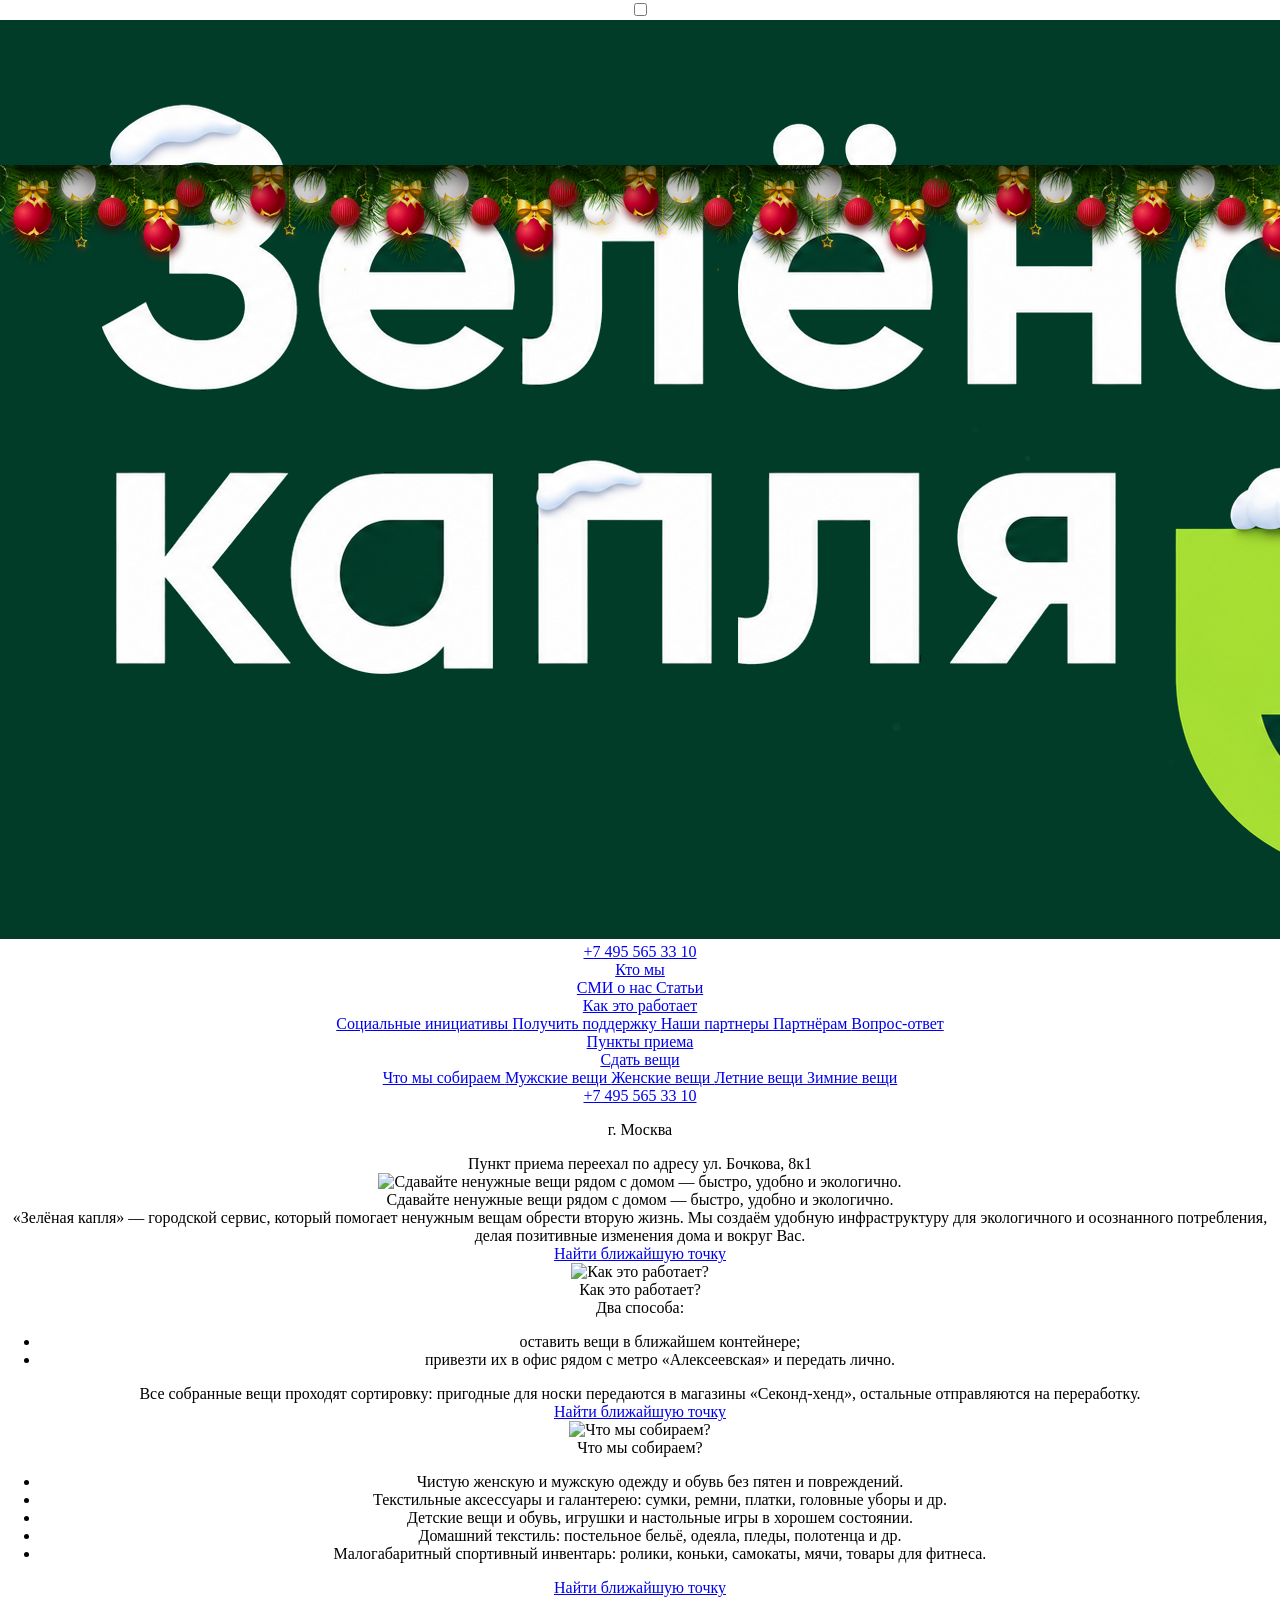
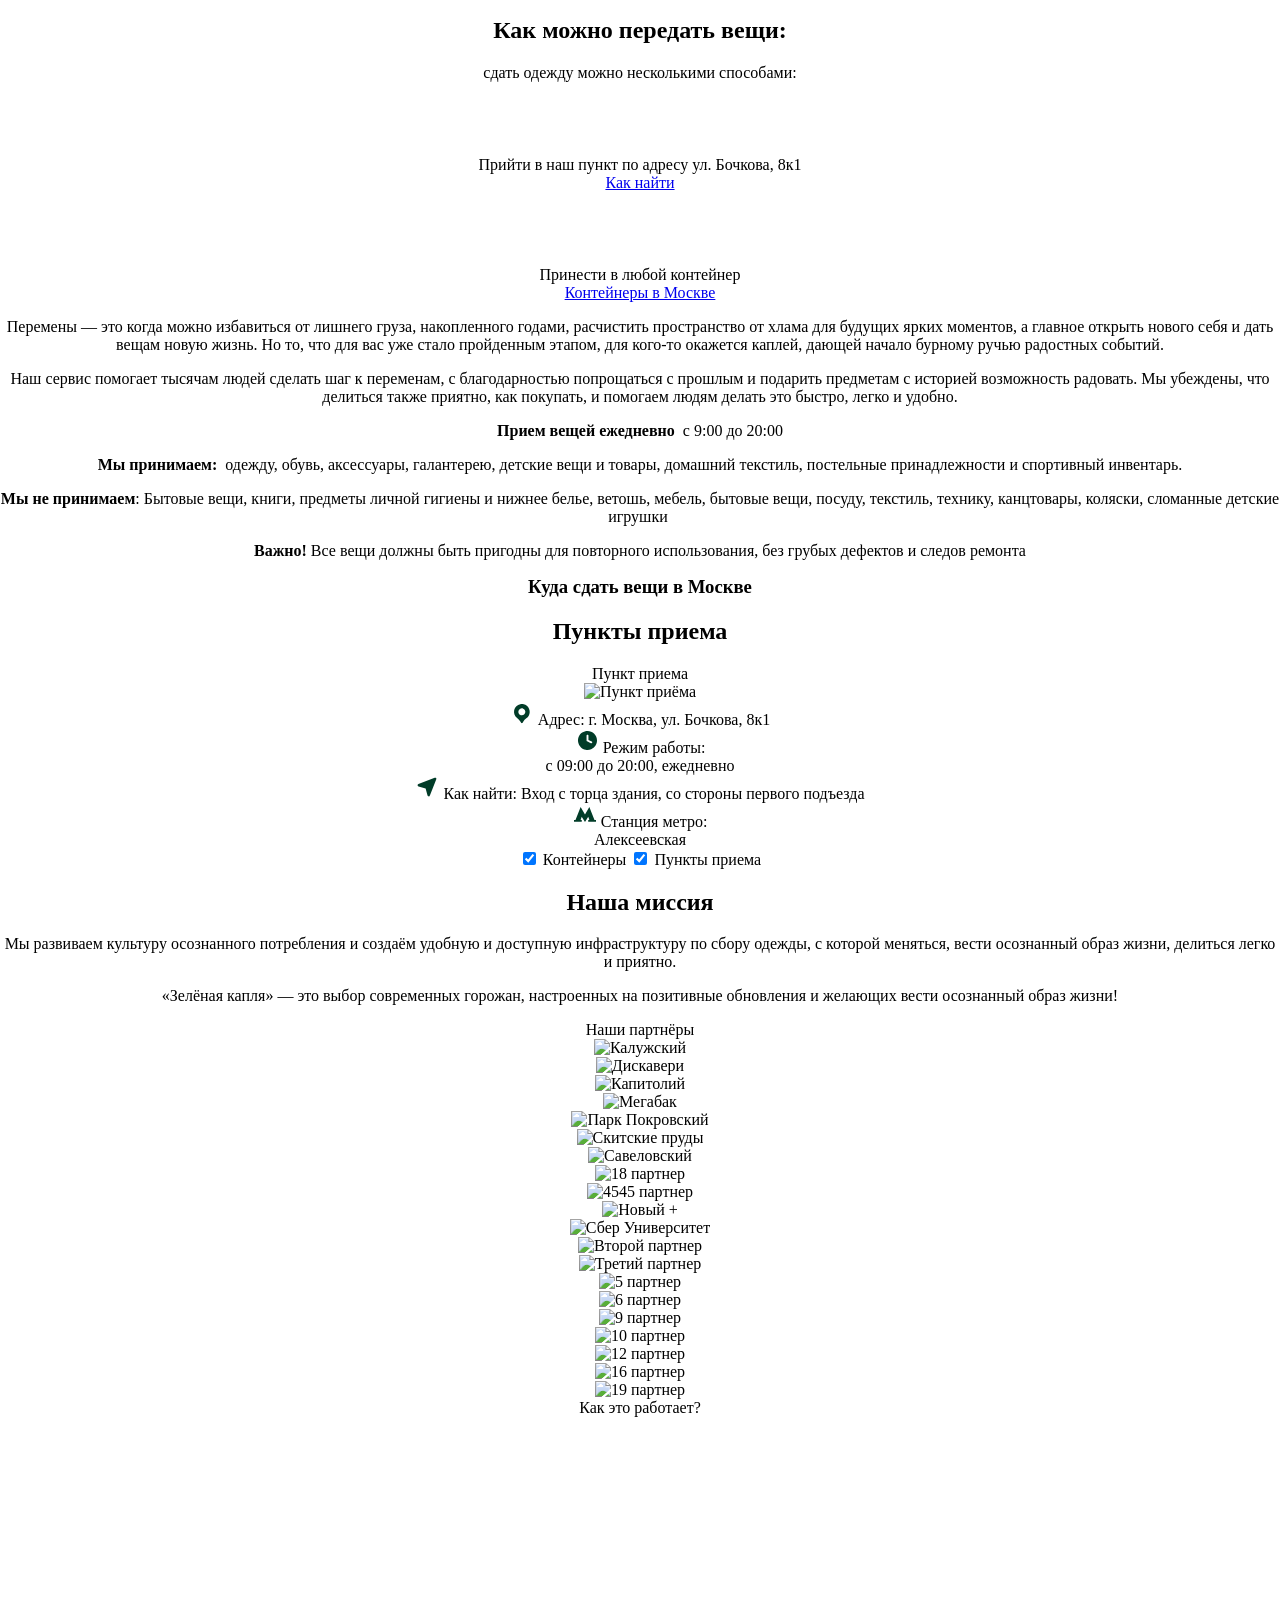
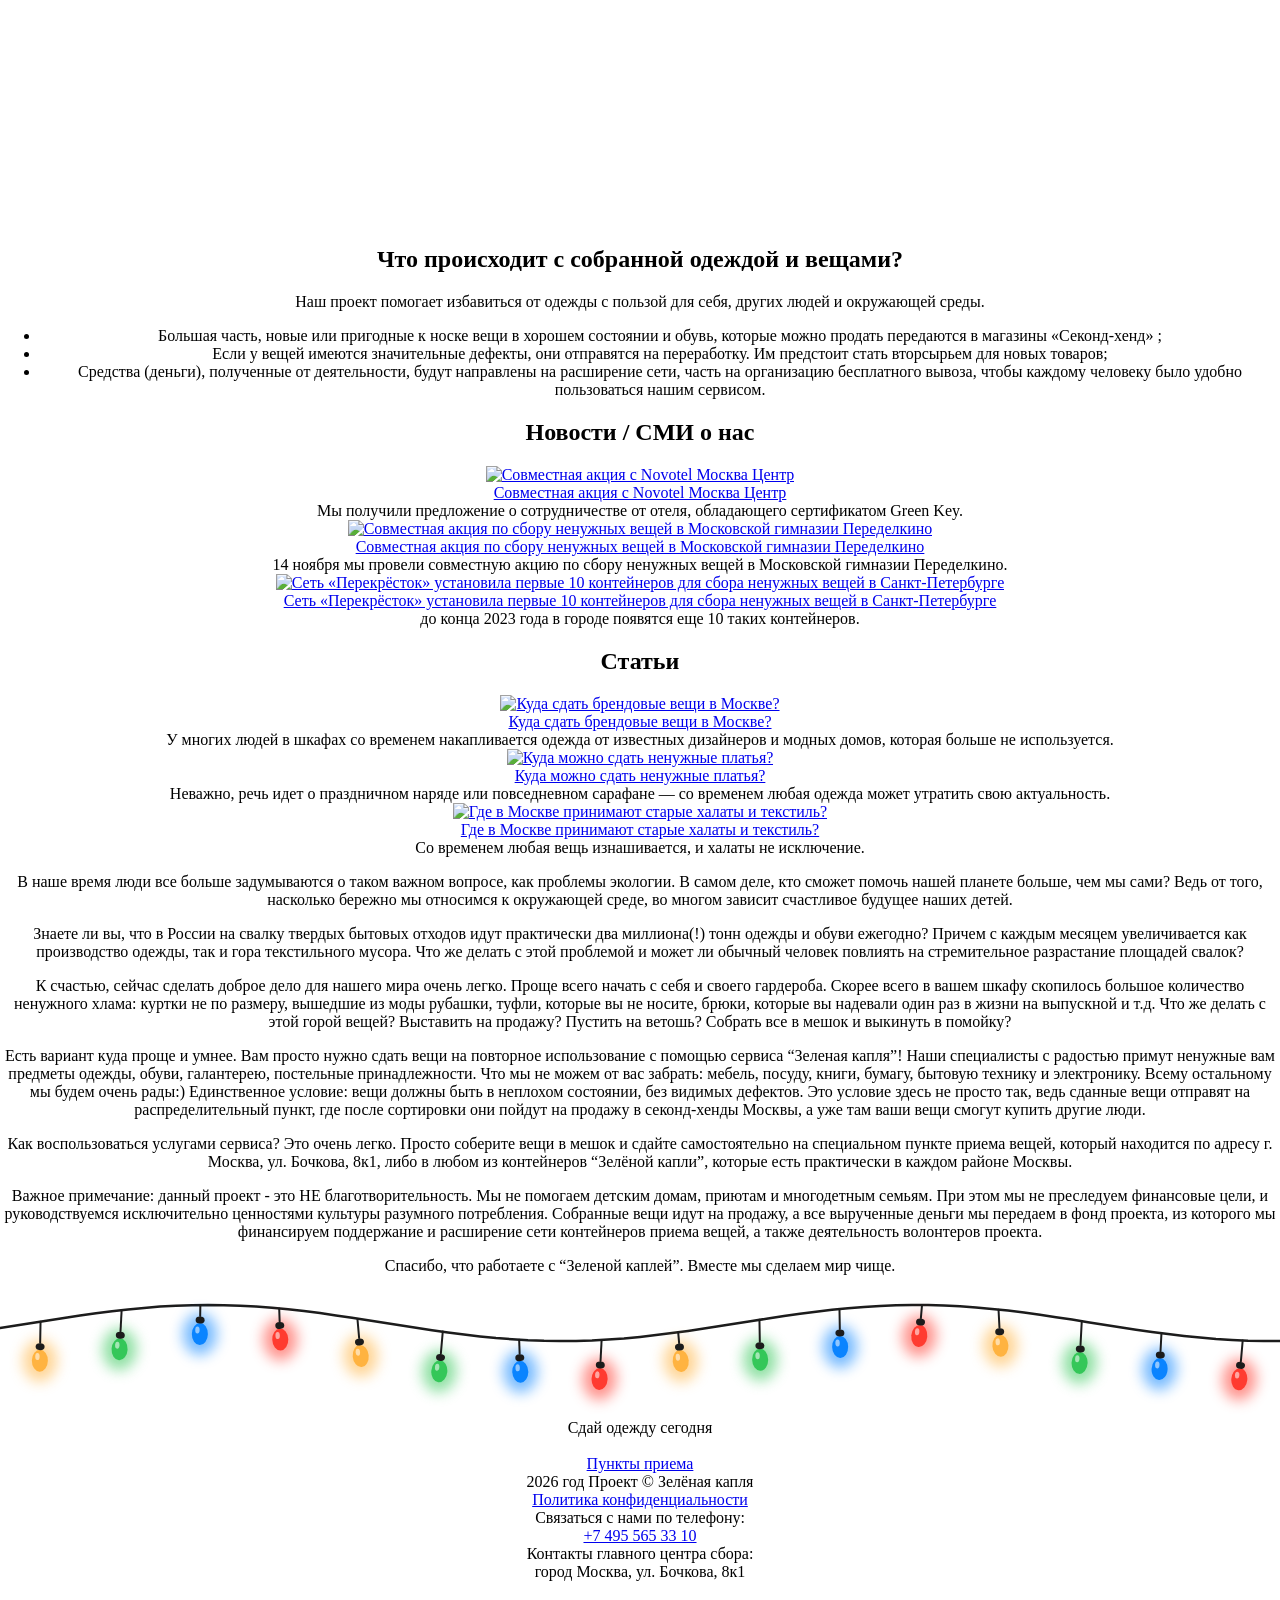
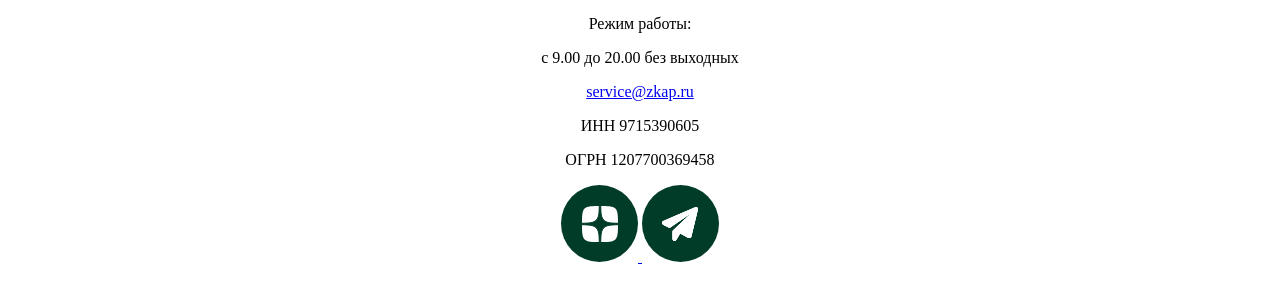
==== commit 4b2fb165: "Снег: мельче и круглые снежинки (border-radius 50%)" ====
--- a/zkap.html
+++ b/zkap.html
@@ -1953,9 +1953,9 @@
 
   styleSheet.insertRule(`
       .iisnowflake {
-       width: 8px;
-       height: 8px;
-       border-radius: 4px;
+       width: 5px;
+       height: 5px;
+       border-radius: 50%;
        background: #fff;
        box-shadow: 0 0 6px rgba(255,255,255,1);
        position: absolute;
@@ -2000,7 +2000,7 @@
       this.element = document.createElement("div");
       this.element.classList.add("iisnowflake");
       this.element.style.opacity = this.opacity;
-      var size = (6 + Math.random() * 7).toFixed(1) + "px";
+      var size = (3.5 + Math.random() * 4).toFixed(1) + "px";
       this.element.style.width = size;
       this.element.style.height = size;
       container.appendChild(this.element);
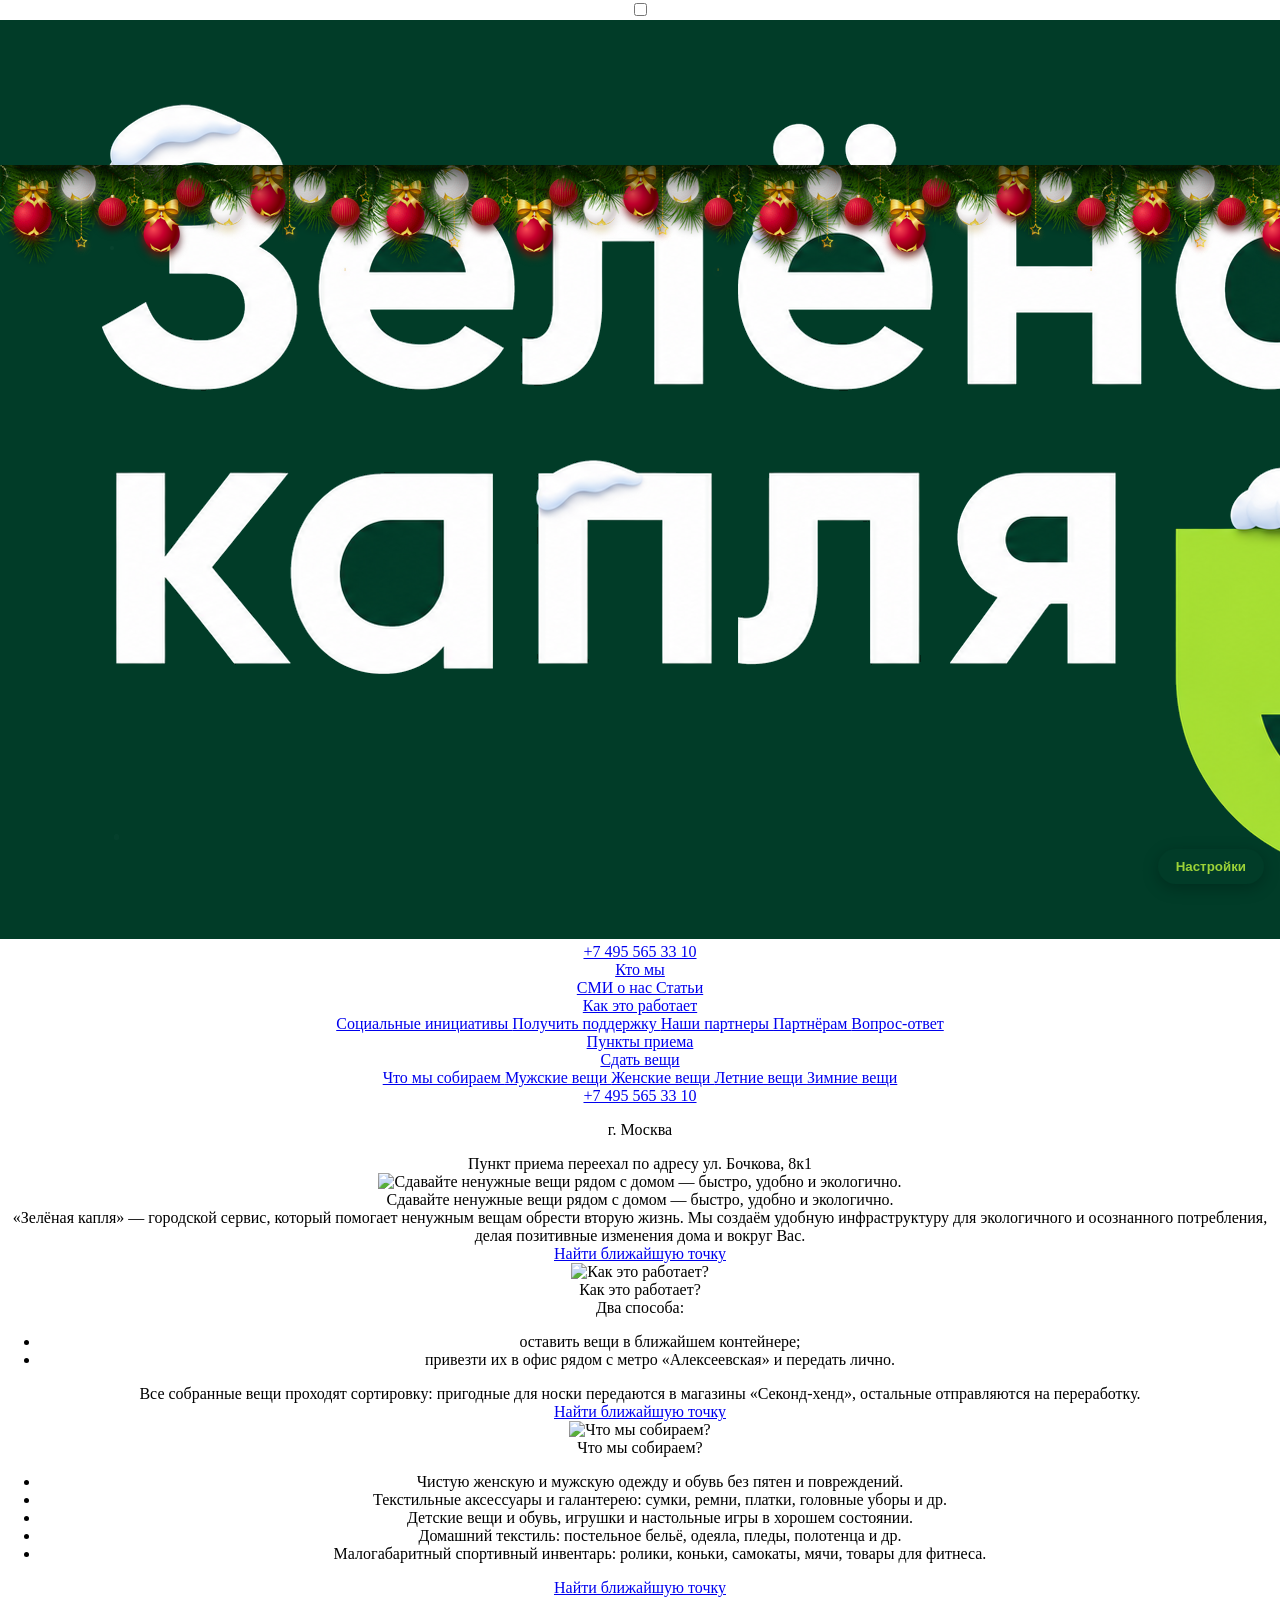
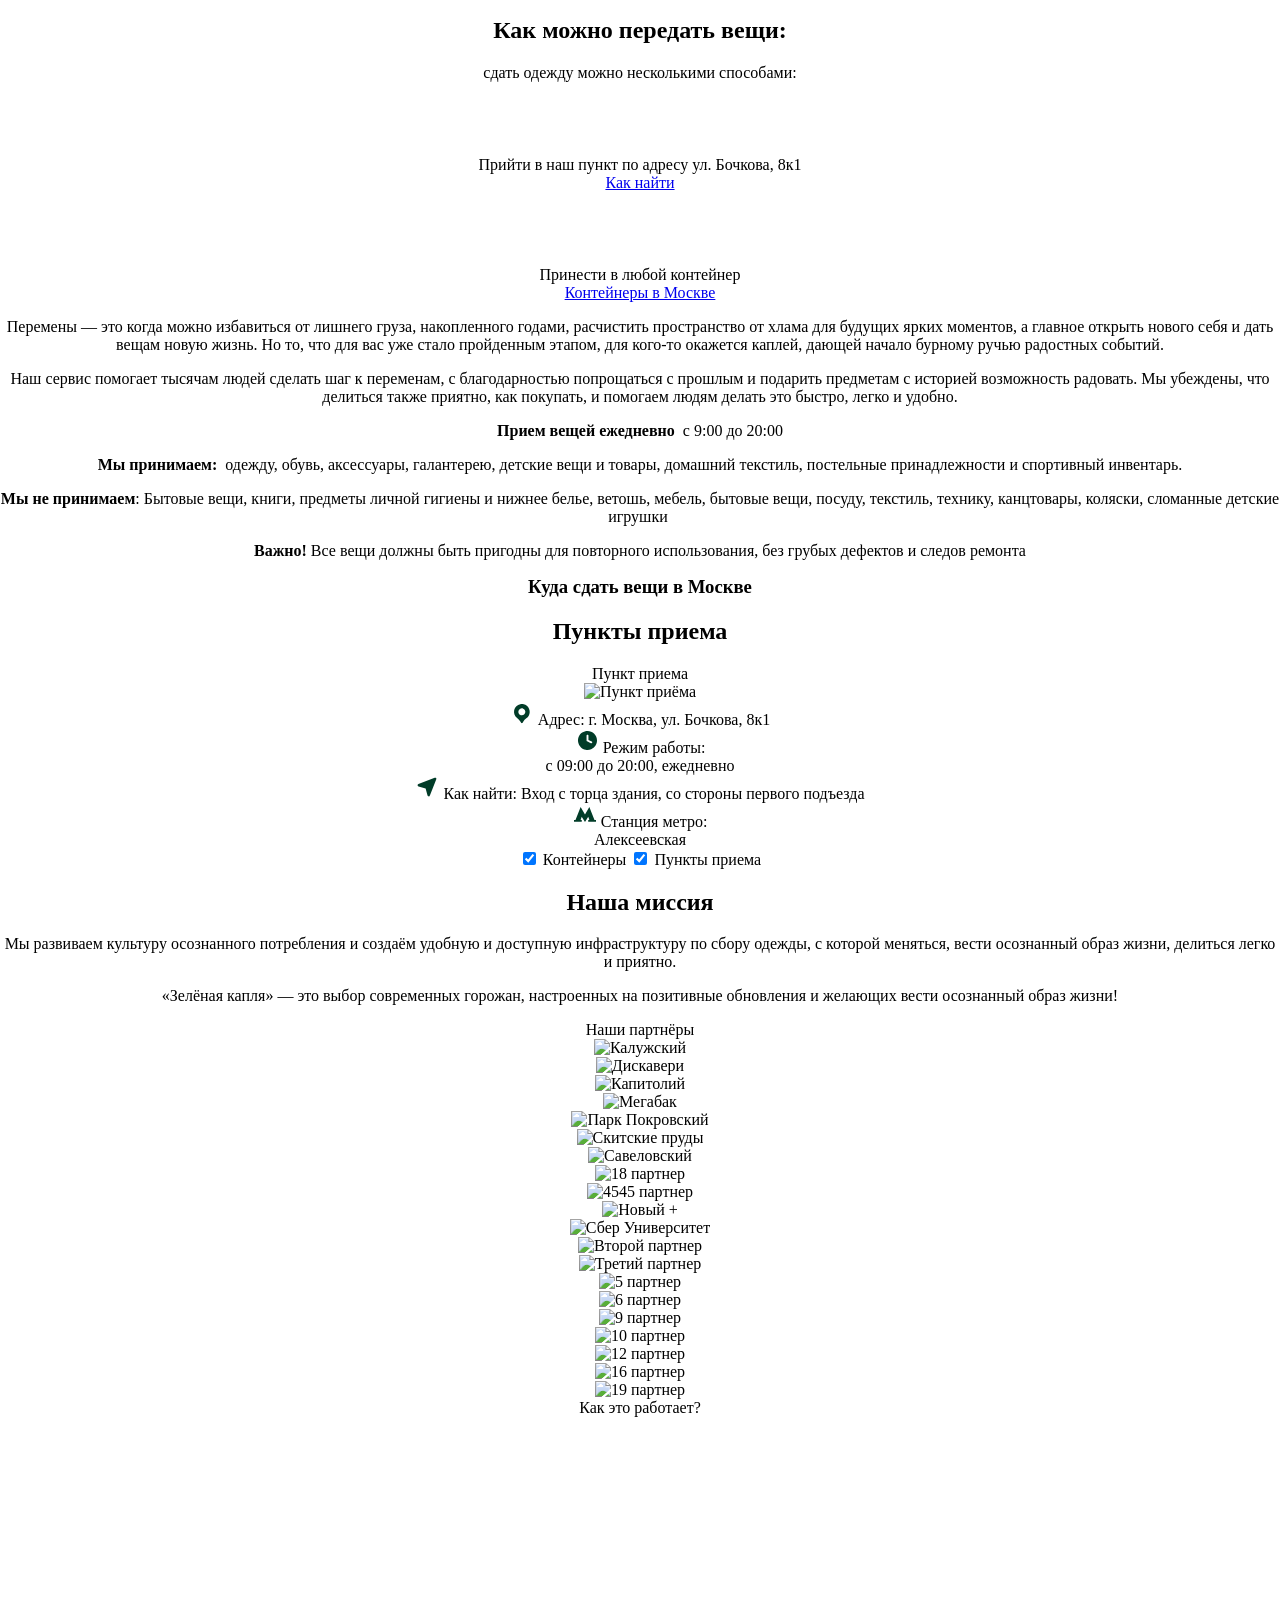
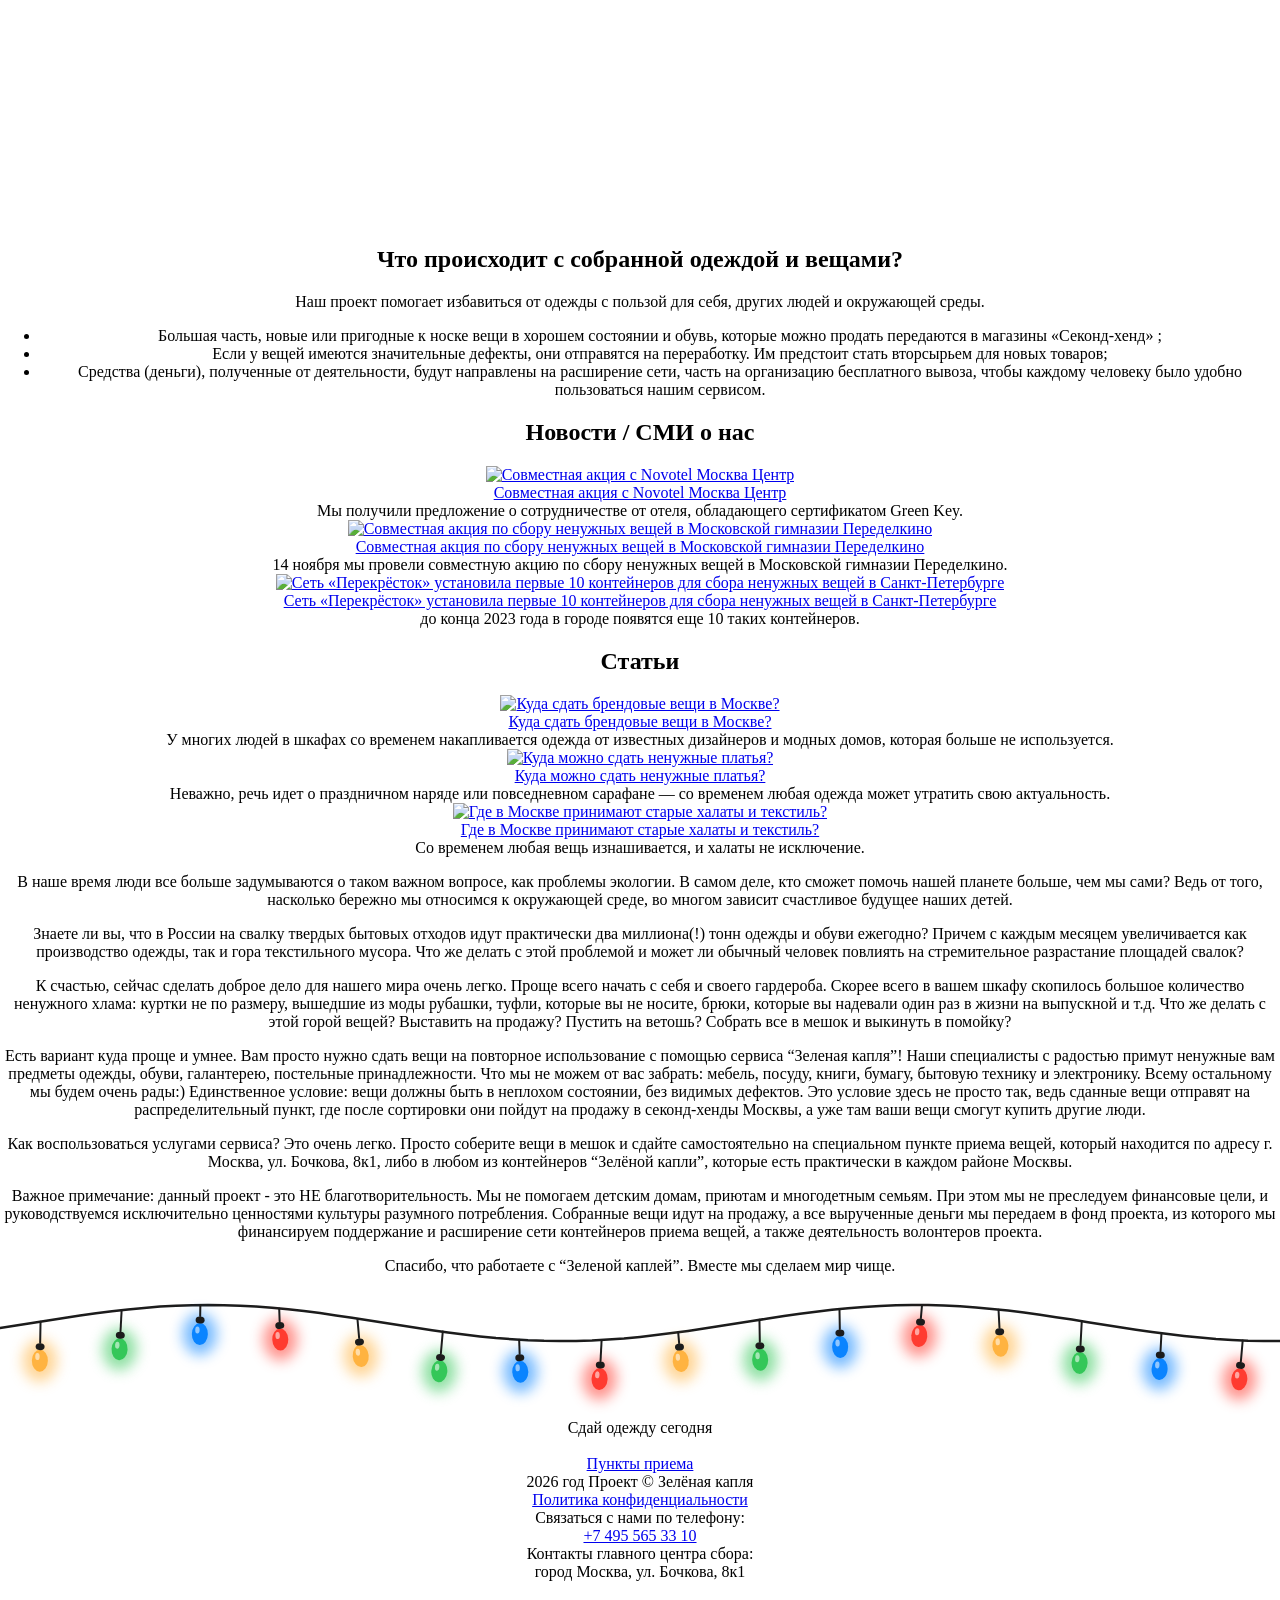
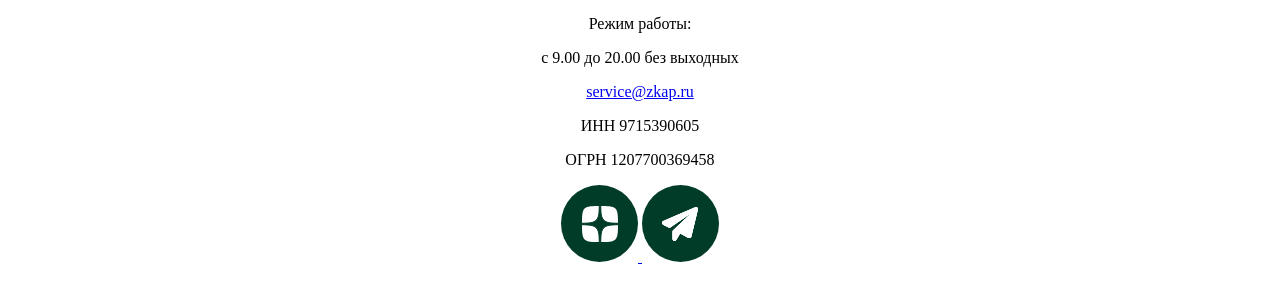
==== commit f6a8c94d: "Панель настроек украшений: свитчеры и масштаб по высоте (ветки/гирлянда/снег/логотип)" ====
--- a/zkap.html
+++ b/zkap.html
@@ -2024,21 +2024,95 @@
   }
 
   var angle = 0;
+  window.__snowEnabled = window.__snowEnabled !== false;
   function loop() {
     angle += 0.005;
-    if (flakes.length < maxflakes) {
+    if (window.__snowEnabled !== false && flakes.length < maxflakes) {
       flakes.push(new Flake());
     }
-    if (show) {
+    if (show && window.__snowEnabled !== false) {
       flakes.forEach((element)=>{
         element.move(angle);
       })
-      window.requestAnimationFrame(loop);
     }
+    window.requestAnimationFrame(loop);
   }
   loop();
 
 })</script>
+<!-- Панель настроек новогодних украшений -->
+<div id="ny-panel">
+  <button id="ny-toggle" type="button">Настройки</button>
+  <div id="ny-box">
+    <div class="ny-title">Новогодние украшения</div>
+    <label class="ny-row"><input type="checkbox" data-ny="branches" checked><span>Ветки</span></label>
+    <input type="range" data-ny-scale="branches" min="50" max="200" value="100" title="Масштаб по высоте, %">
+    <label class="ny-row"><input type="checkbox" data-ny="garland" checked><span>Гирлянда</span></label>
+    <input type="range" data-ny-scale="garland" min="50" max="200" value="100" title="Масштаб по высоте, %">
+    <label class="ny-row"><input type="checkbox" data-ny="snow" checked><span>Снег</span></label>
+    <input type="range" data-ny-scale="snow" min="50" max="200" value="100" title="Масштаб снежинок, %">
+    <label class="ny-row"><input type="checkbox" data-ny="logo" checked><span>Новогодний логотип</span></label>
+  </div>
+</div>
+<style>
+  #ny-panel{position:fixed;right:16px;bottom:16px;z-index:10000;font:14px/1.4 system-ui,-apple-system,sans-serif;text-align:left}
+  #ny-toggle{border:0;border-radius:999px;padding:10px 18px;background:#013c28;color:#9bd237;font-weight:600;cursor:pointer;box-shadow:0 4px 16px rgba(0,0,0,.25)}
+  #ny-toggle:hover{background:#02553a}
+  #ny-box{display:none;background:#fff;border-radius:14px;box-shadow:0 10px 34px rgba(0,0,0,.25);padding:16px;width:250px;color:#013c28;margin-bottom:10px}
+  #ny-box.ny-open{display:block}
+  .ny-title{font-weight:700;margin-bottom:10px}
+  .ny-row{display:flex;align-items:center;gap:8px;margin:8px 0 2px;cursor:pointer}
+  .ny-row input{accent-color:#013c28;width:16px;height:16px}
+  #ny-box input[type=range]{width:100%;accent-color:#9bd237;margin:0 0 6px}
+</style>
+<script>
+  (function () {
+    var LOGO_NY = 'assets/img/logo-newyear.png';
+    var LOGO_ORIG = 'https://zkap.ru/local/templates/app/frontend/dist/img/logo.svg';
+    var KEY = 'zkap-ny-settings';
+    var state = { on: { branches: true, garland: true, snow: true, logo: true }, scale: { branches: 100, garland: 100, snow: 100 } };
+    try {
+      var saved = JSON.parse(localStorage.getItem(KEY) || 'null');
+      if (saved) {
+        for (var k in state.on) if (k in saved.on) state.on[k] = saved.on[k];
+        for (var s in state.scale) if (s in saved.scale) state.scale[s] = saved.scale[s];
+      }
+    } catch (e) {}
+
+    window.__snowEnabled = state.on.snow;
+
+    function apply() {
+      var decor = document.querySelector('.b-head-decor');
+      if (decor) decor.style.display = state.on.branches ? '' : 'none';
+      if (decor) decor.style.zoom = state.scale.branches / 100;
+      document.querySelectorAll('.garland').forEach(function (g) {
+        g.style.display = state.on.garland ? '' : 'none';
+        g.style.zoom = state.scale.garland / 100;
+      });
+      var snow = document.querySelector('.iisnowflakes');
+      if (snow) { snow.style.display = state.on.snow ? '' : 'none'; snow.style.zoom = state.scale.snow / 100; }
+      window.__snowEnabled = state.on.snow;
+      var logo = document.querySelector('.header__logo-img');
+      if (logo) logo.src = state.on.logo ? LOGO_NY : LOGO_ORIG;
+      try { localStorage.setItem(KEY, JSON.stringify(state)); } catch (e) {}
+    }
+
+    document.addEventListener('DOMContentLoaded', function () {
+      document.querySelectorAll('#ny-box [data-ny]').forEach(function (input) {
+        input.checked = state.on[input.dataset.ny];
+        input.addEventListener('change', function () { state.on[input.dataset.ny] = input.checked; apply(); });
+      });
+      document.querySelectorAll('#ny-box [data-ny-scale]').forEach(function (range) {
+        range.value = state.scale[range.dataset.nyScale];
+        range.addEventListener('input', function () { state.scale[range.dataset.nyScale] = +range.value; apply(); });
+      });
+      document.getElementById('ny-toggle').addEventListener('click', function () {
+        document.getElementById('ny-box').classList.toggle('ny-open');
+      });
+      apply();
+    });
+  })();
+</script>
 <script src="assets/motnya/script.js"></script>
 <script src="assets/js/garland.js"></script>
 </body>
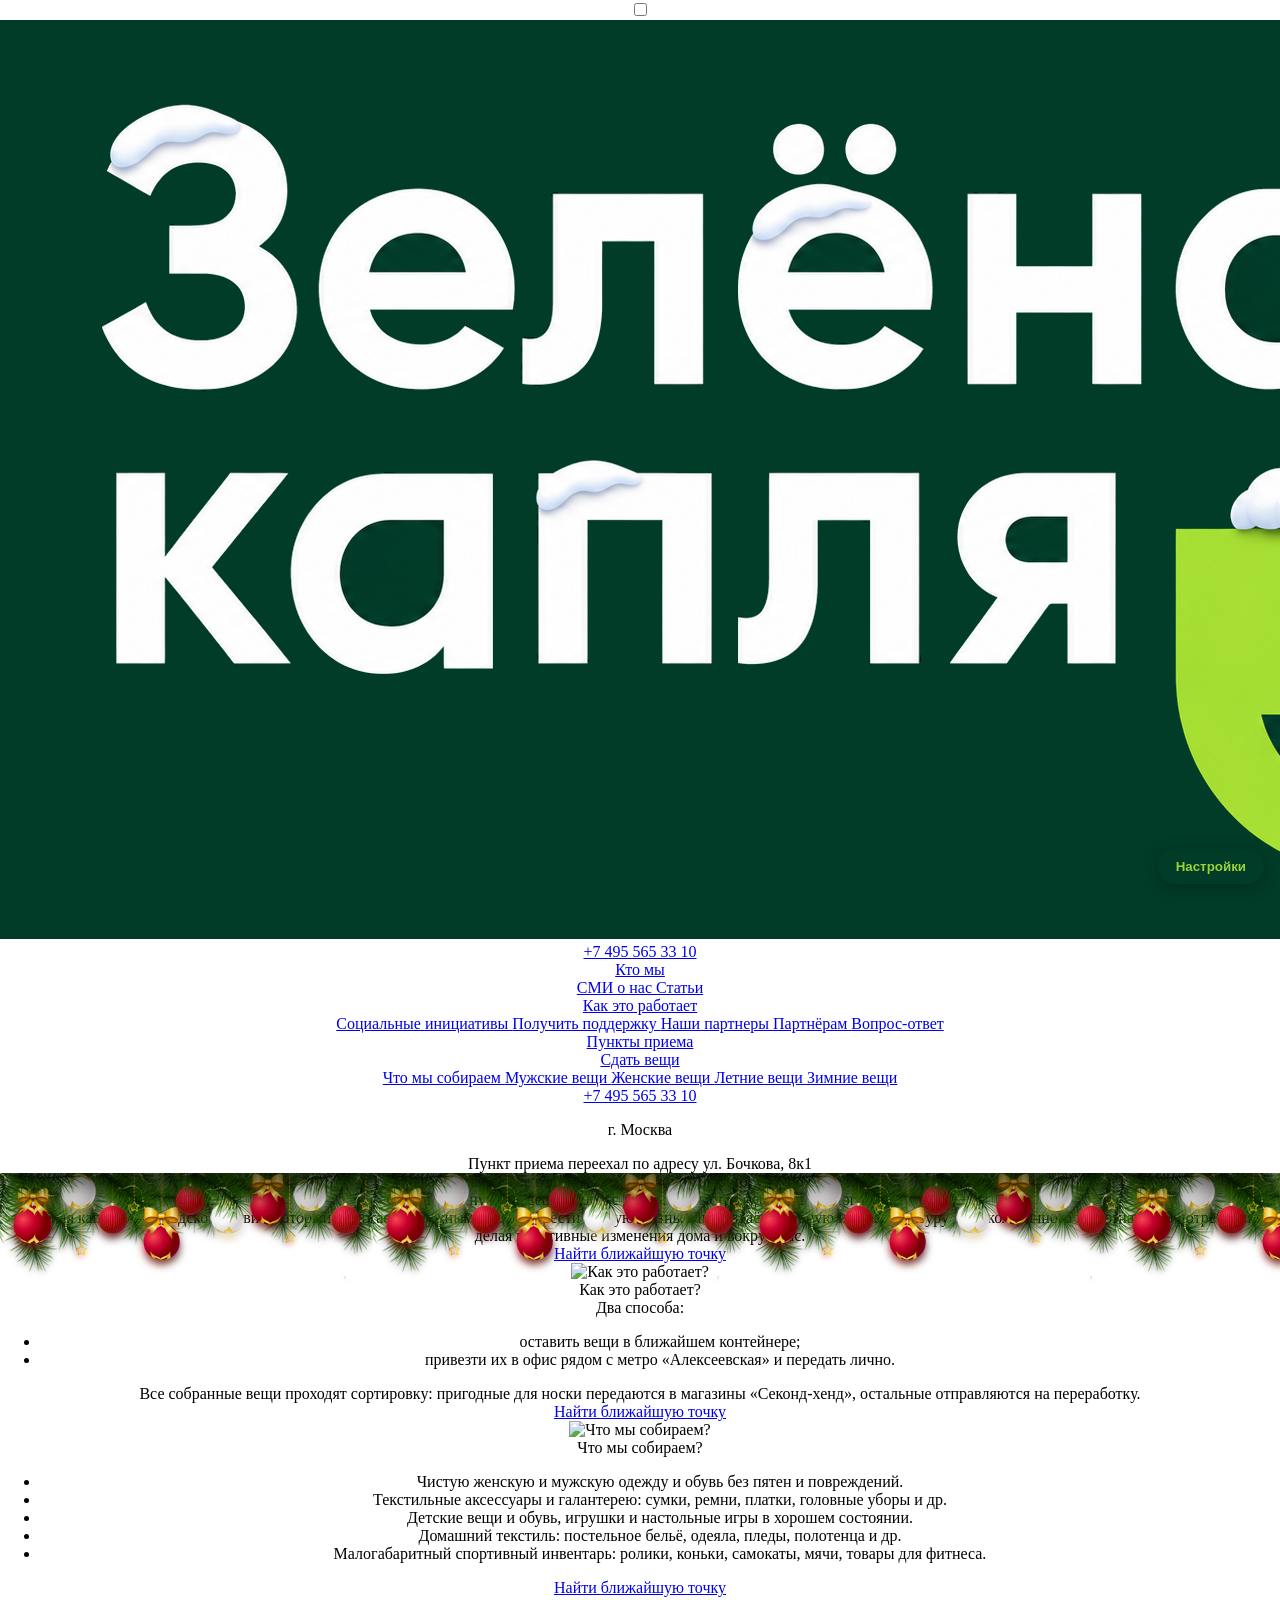
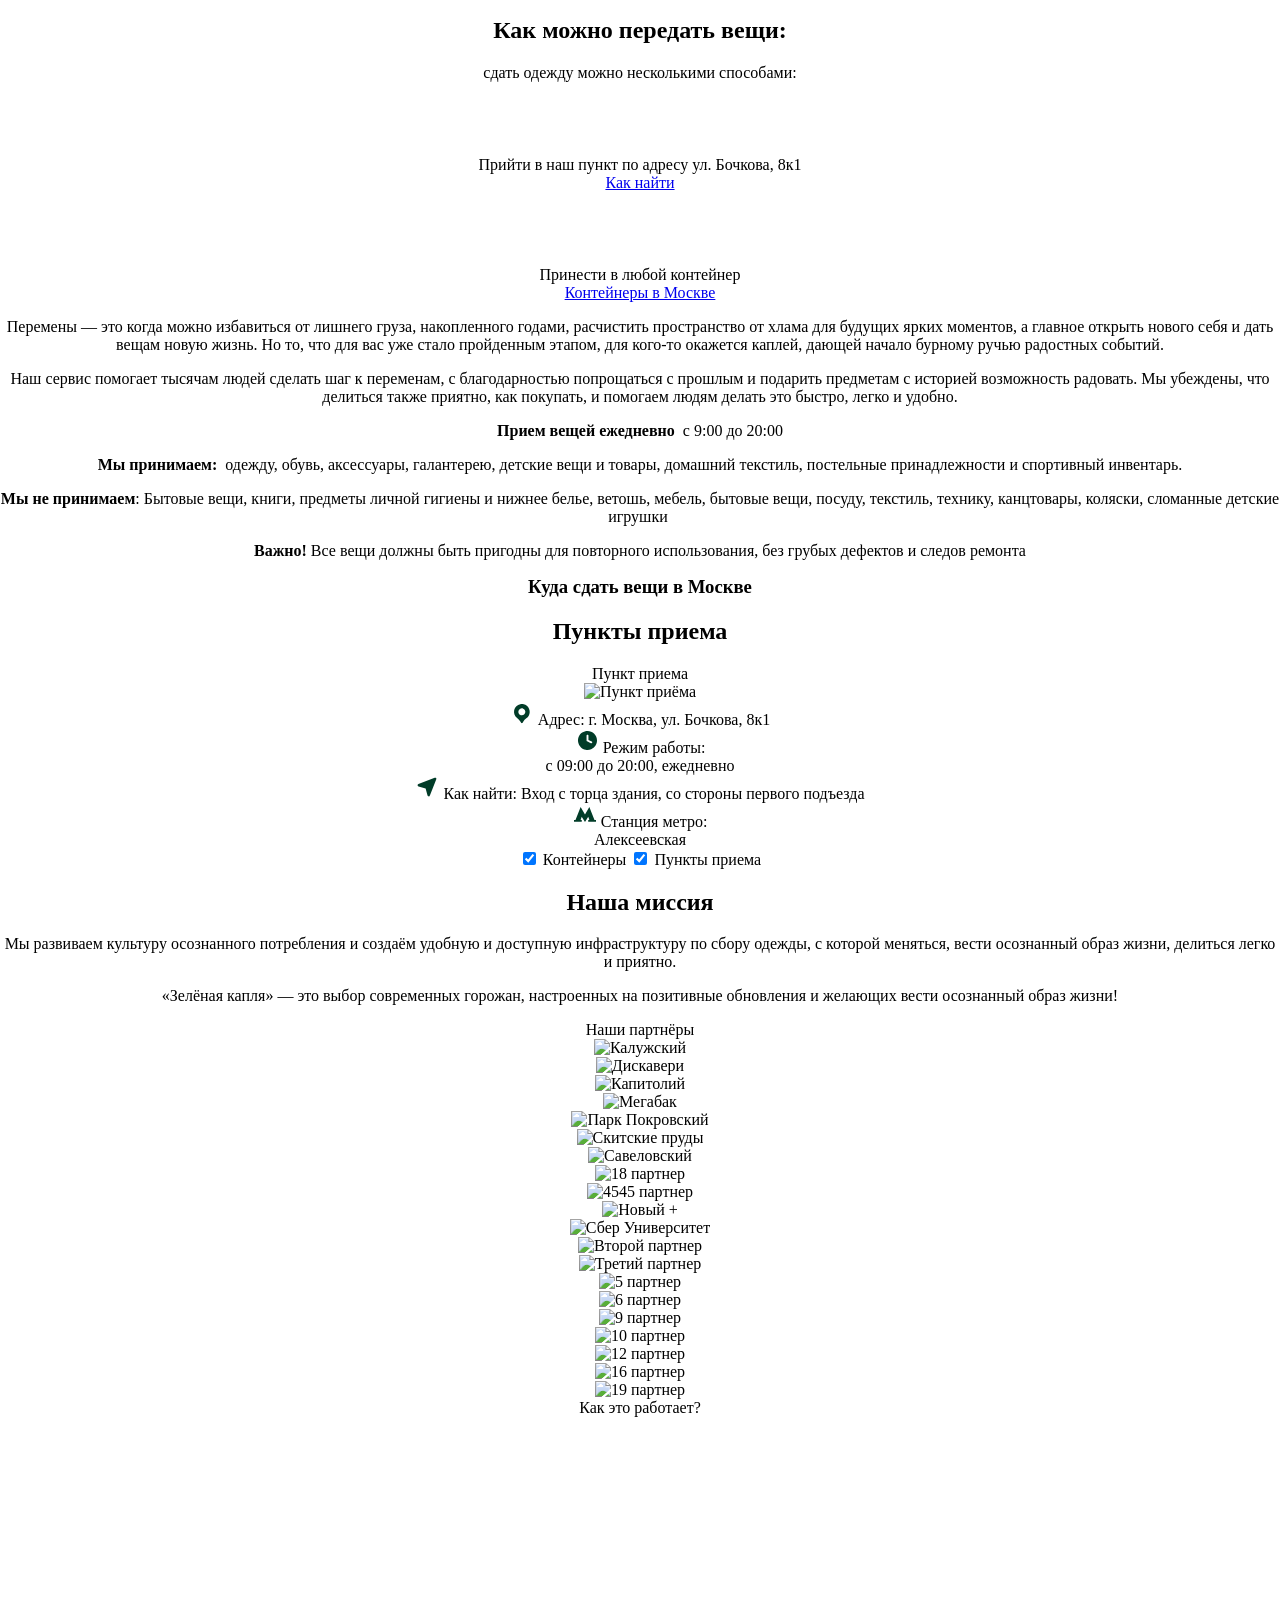
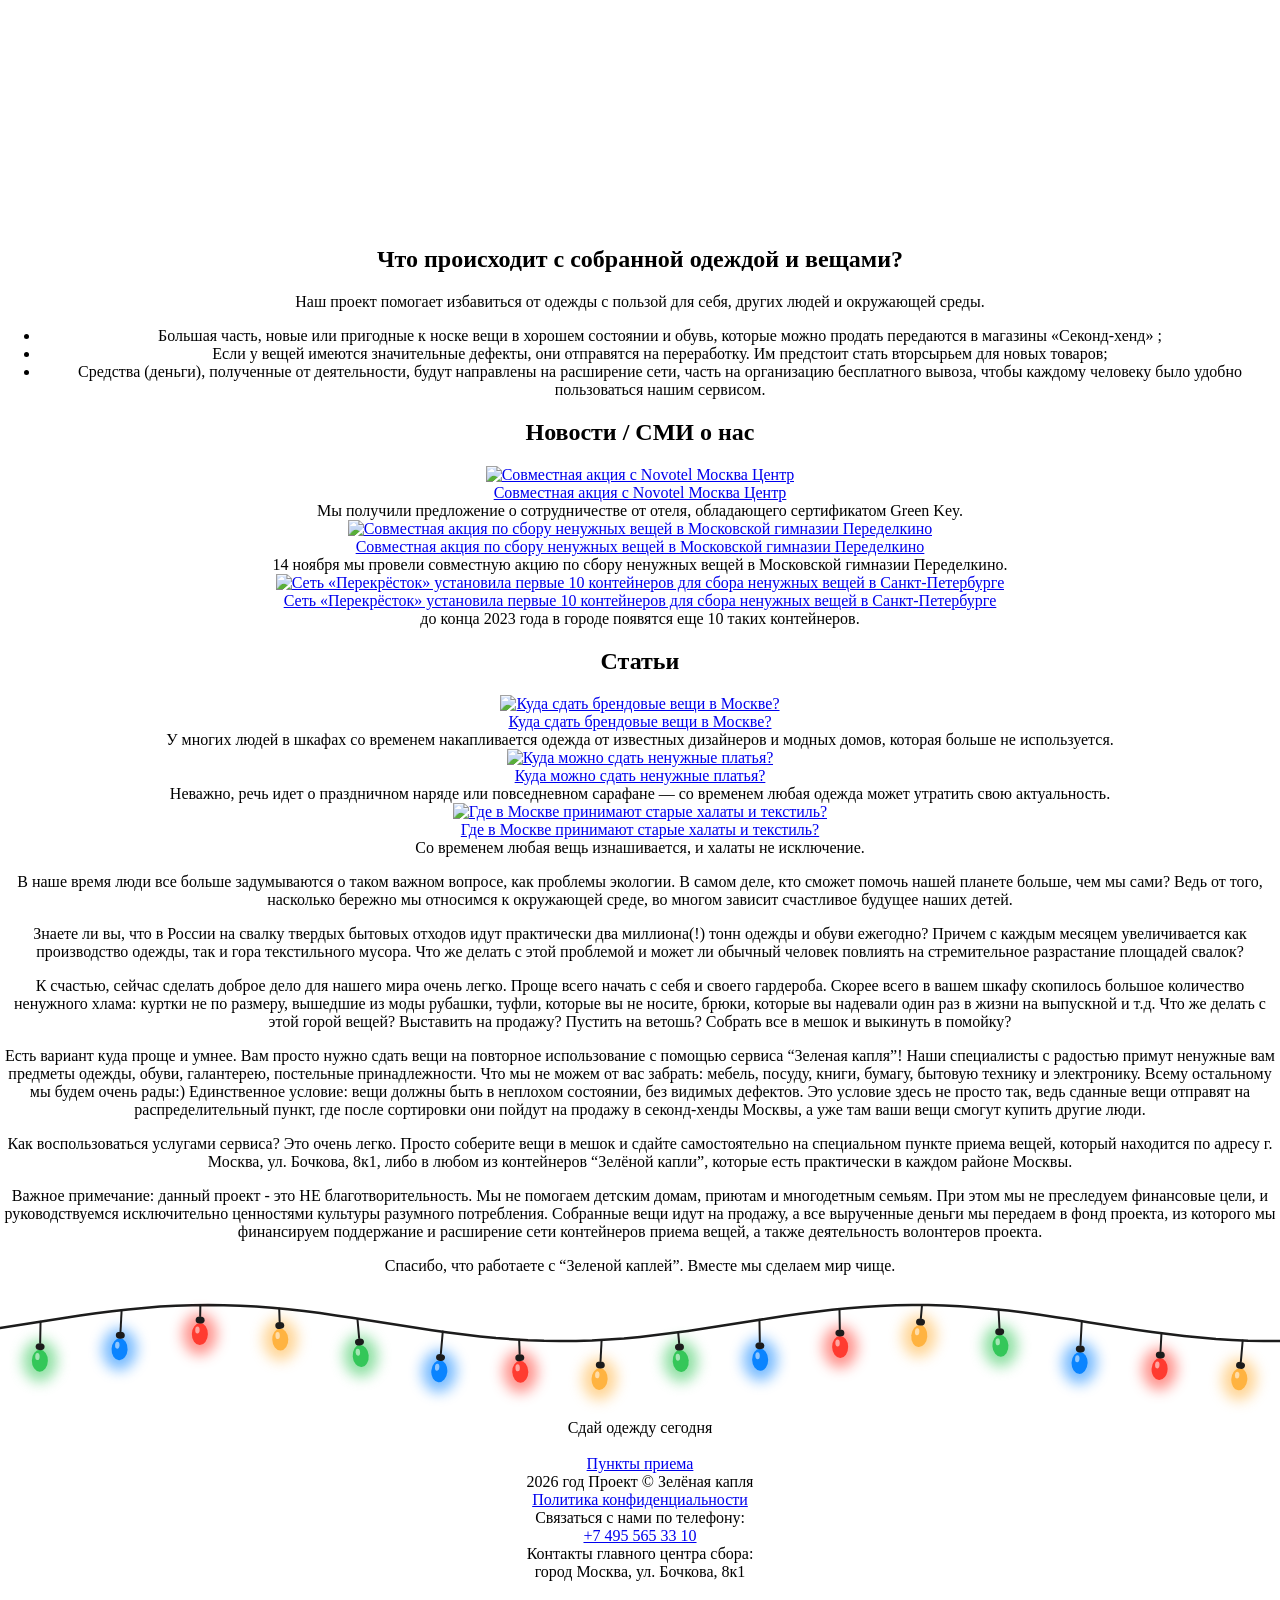
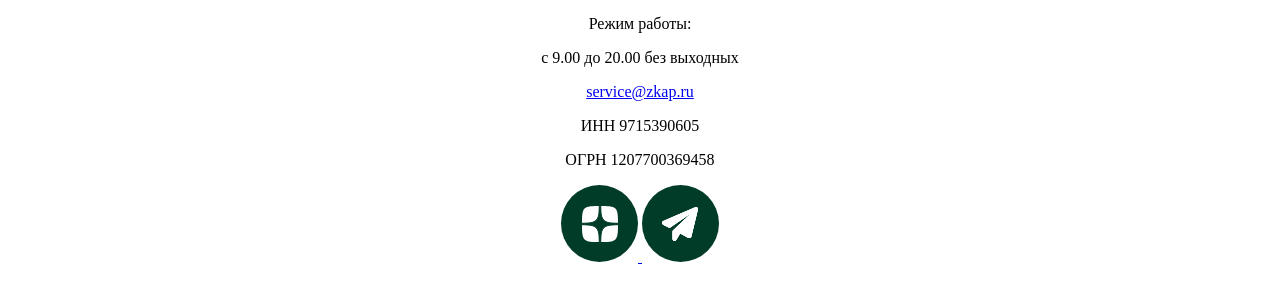
==== commit 6d795664: "Ветки: динамическое закрепление под зелёной плашкой при любом размере окна" ====
--- a/zkap.html
+++ b/zkap.html
@@ -63,11 +63,9 @@
   <link rel="stylesheet" href="assets/css/garland.css"/>
   <link rel="stylesheet" href="assets/motnya/style.css"/>
   <style>
-    /* «Мотня» под шапкой и баннером zkap.ru */
+    /* «Мотня» под шапкой и баннером zkap.ru — позицию выставляет скрипт точно под плашку */
     body{position:relative;}
     .b-page_newyear .b-head-decor{top:146px;z-index:40;height:115px;}
-    @media (min-width:768px){ .b-page_newyear .b-head-decor{top:165px;} }
-    @media (min-width:1440px){ .b-page_newyear .b-head-decor{top:181px;} }
   </style>
     </head>
 
@@ -2098,6 +2096,22 @@
     }
 
     document.addEventListener('DOMContentLoaded', function () {
+      // закрепляем ветки ровно под зелёной плашкой при любом размере окна
+      function pinBranches() {
+        var banner = document.querySelector('.notification');
+        var decor = document.querySelector('.b-head-decor');
+        if (!banner || !decor) return;
+        var top = banner.getBoundingClientRect().bottom + window.scrollY;
+        decor.style.top = Math.round(top) + 'px';
+      }
+      pinBranches();
+      window.addEventListener('load', pinBranches);
+      var pinTimer;
+      window.addEventListener('resize', function () {
+        clearTimeout(pinTimer);
+        pinTimer = setTimeout(pinBranches, 100);
+      });
+
       document.querySelectorAll('#ny-box [data-ny]').forEach(function (input) {
         input.checked = state.on[input.dataset.ny];
         input.addEventListener('change', function () { state.on[input.dataset.ny] = input.checked; apply(); });
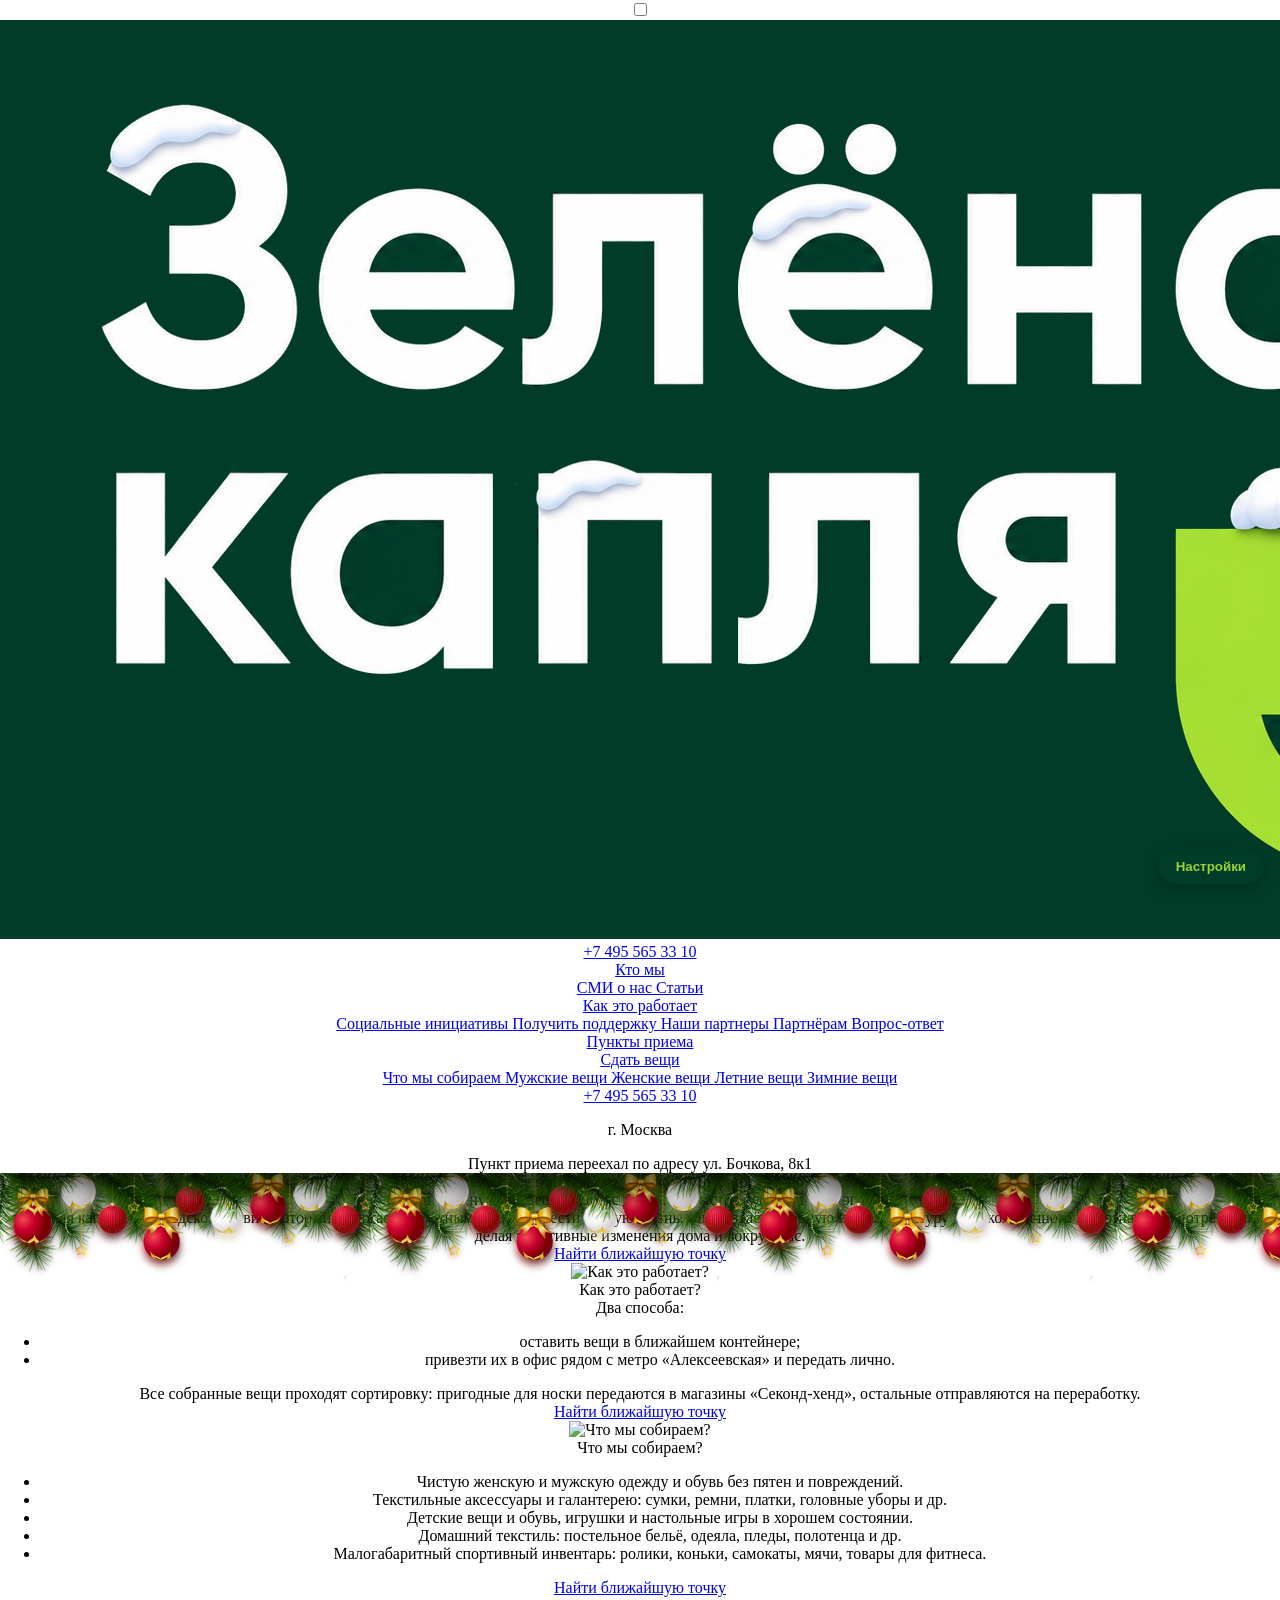
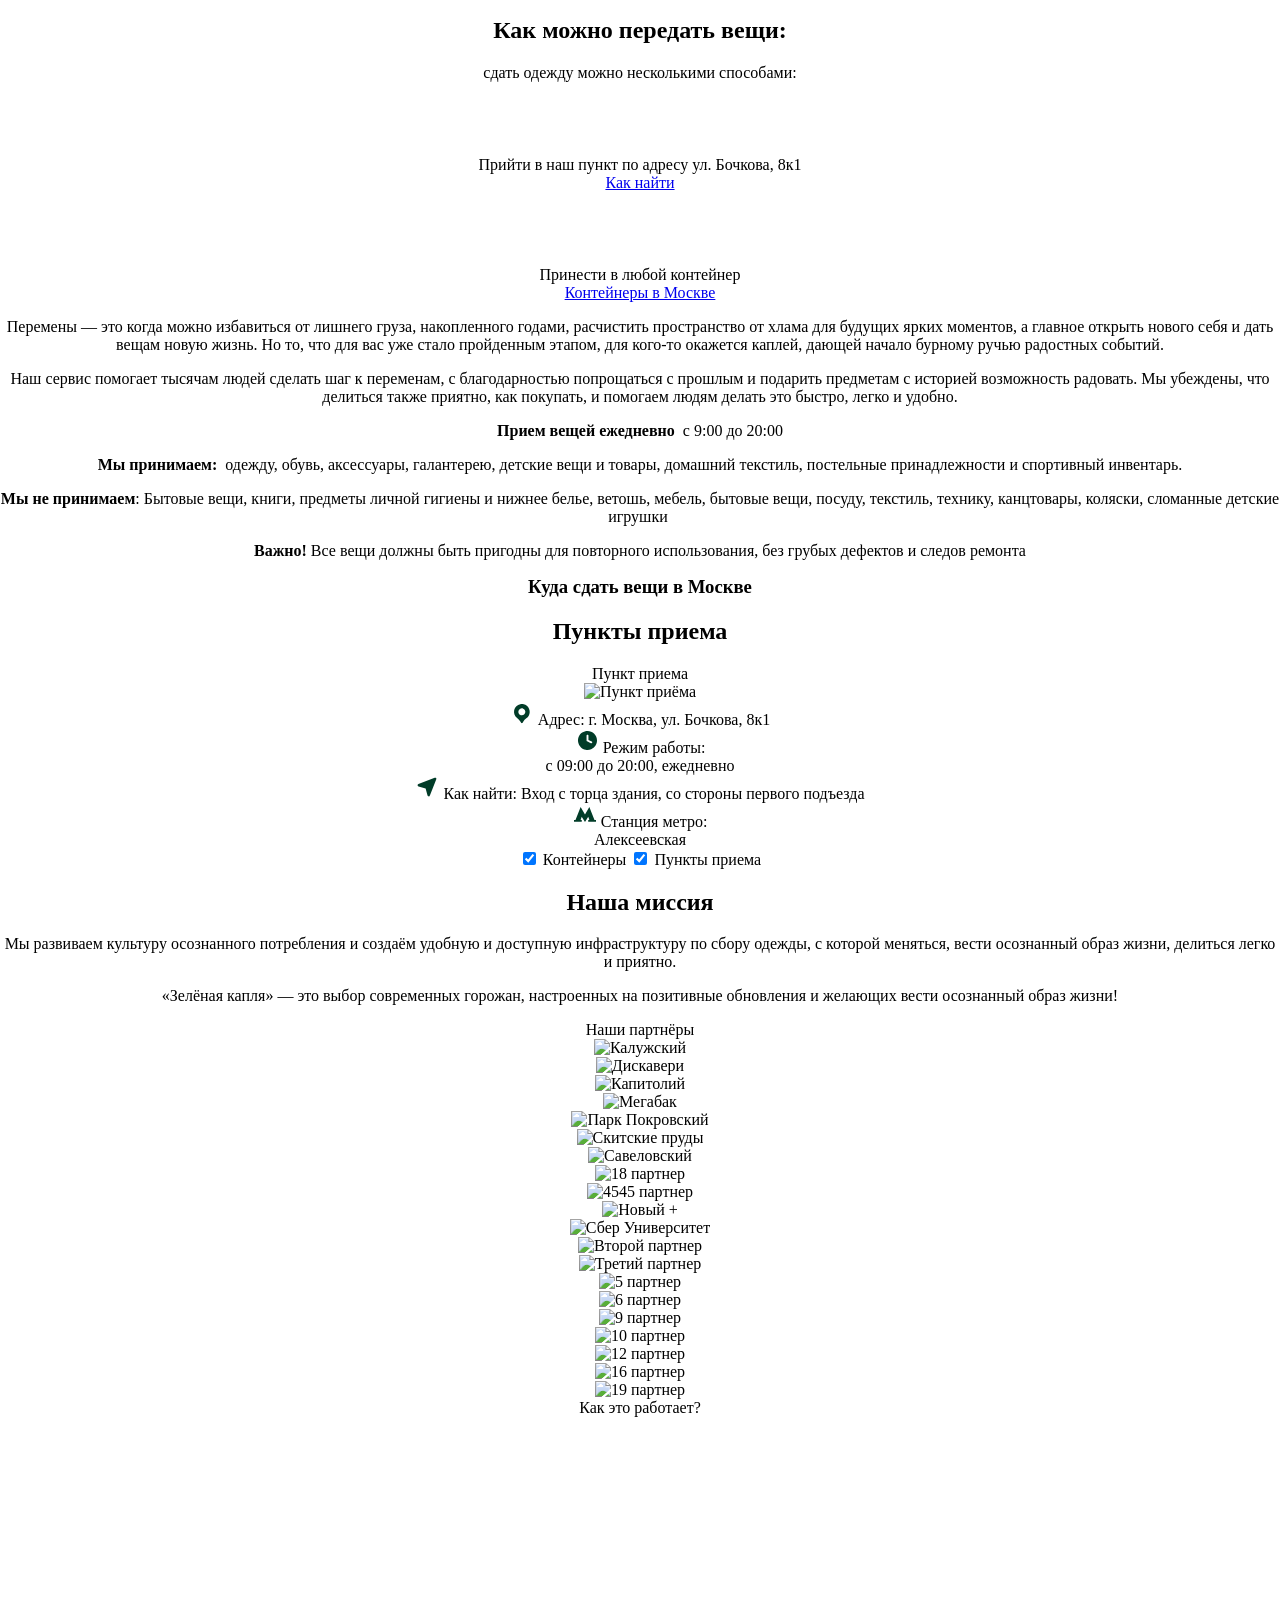
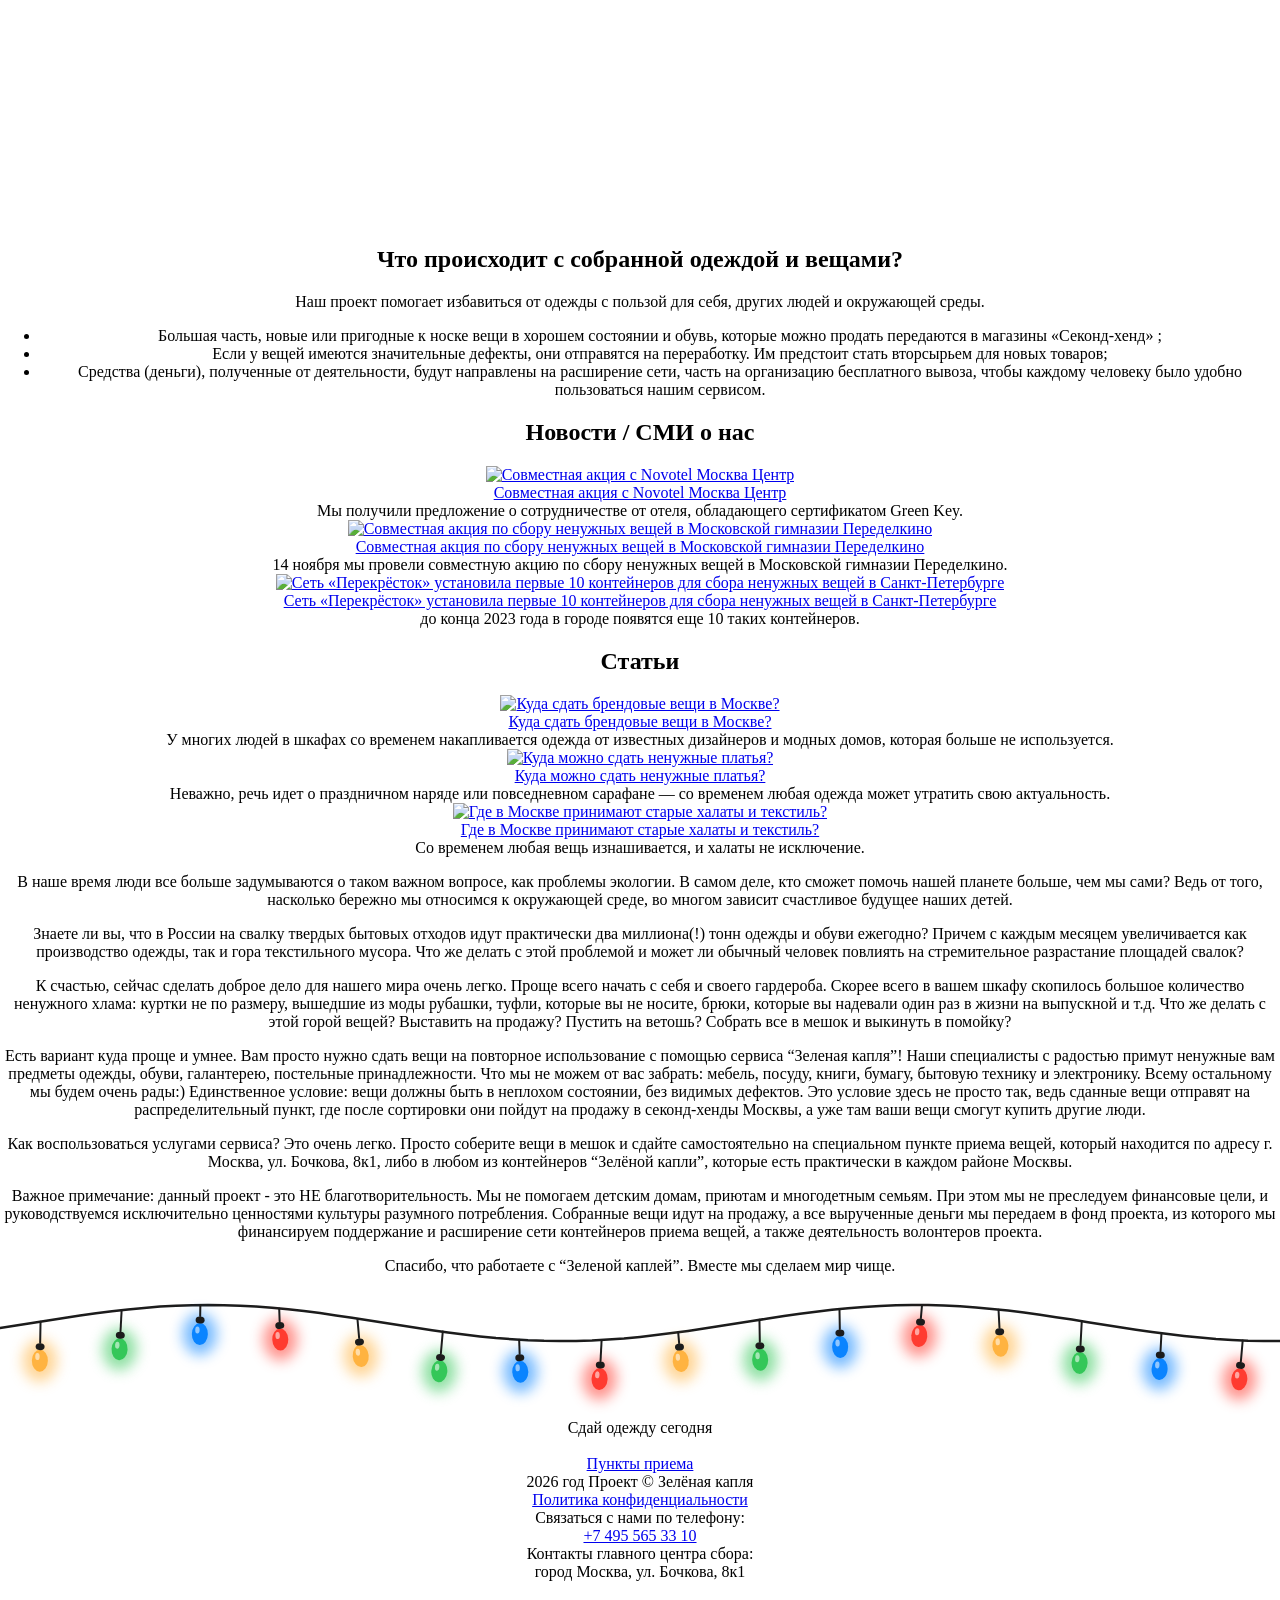
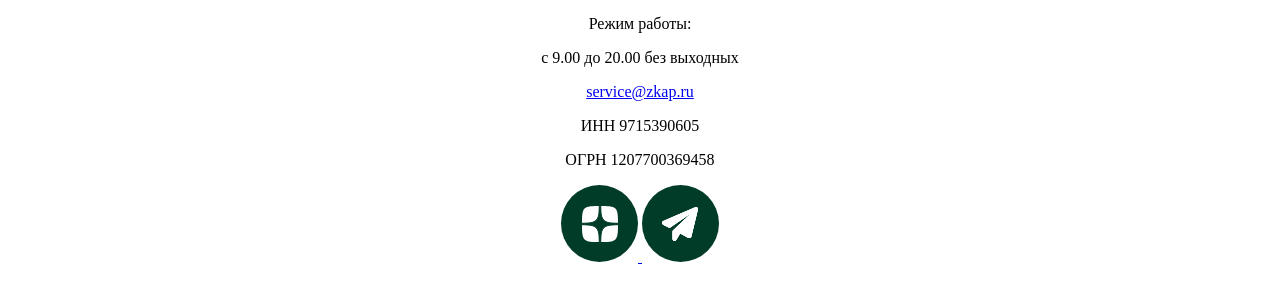
==== commit 77a2171a: "Гирлянда: масштаб через ширину SVG (zoom не действует на SVG-высоту), пере-применение после ресайза" ====
--- a/zkap.html
+++ b/zkap.html
@@ -2085,7 +2085,13 @@
       if (decor) decor.style.zoom = state.scale.branches / 100;
       document.querySelectorAll('.garland').forEach(function (g) {
         g.style.display = state.on.garland ? '' : 'none';
-        g.style.zoom = state.scale.garland / 100;
+        var svg = g.querySelector('svg');
+        if (svg) {
+          var p = state.scale.garland;
+          svg.style.width = p + '%';           // ширина подстраивается пропорционально высоте
+          svg.style.marginLeft = ((100 - p) / 2) + '%';
+          svg.style.height = 'auto';
+        }
       });
       var snow = document.querySelector('.iisnowflakes');
       if (snow) { snow.style.display = state.on.snow ? '' : 'none'; snow.style.zoom = state.scale.snow / 100; }
@@ -2109,7 +2115,7 @@
       var pinTimer;
       window.addEventListener('resize', function () {
         clearTimeout(pinTimer);
-        pinTimer = setTimeout(pinBranches, 100);
+        pinTimer = setTimeout(function () { pinBranches(); apply(); }, 300);
       });
 
       document.querySelectorAll('#ny-box [data-ny]').forEach(function (input) {
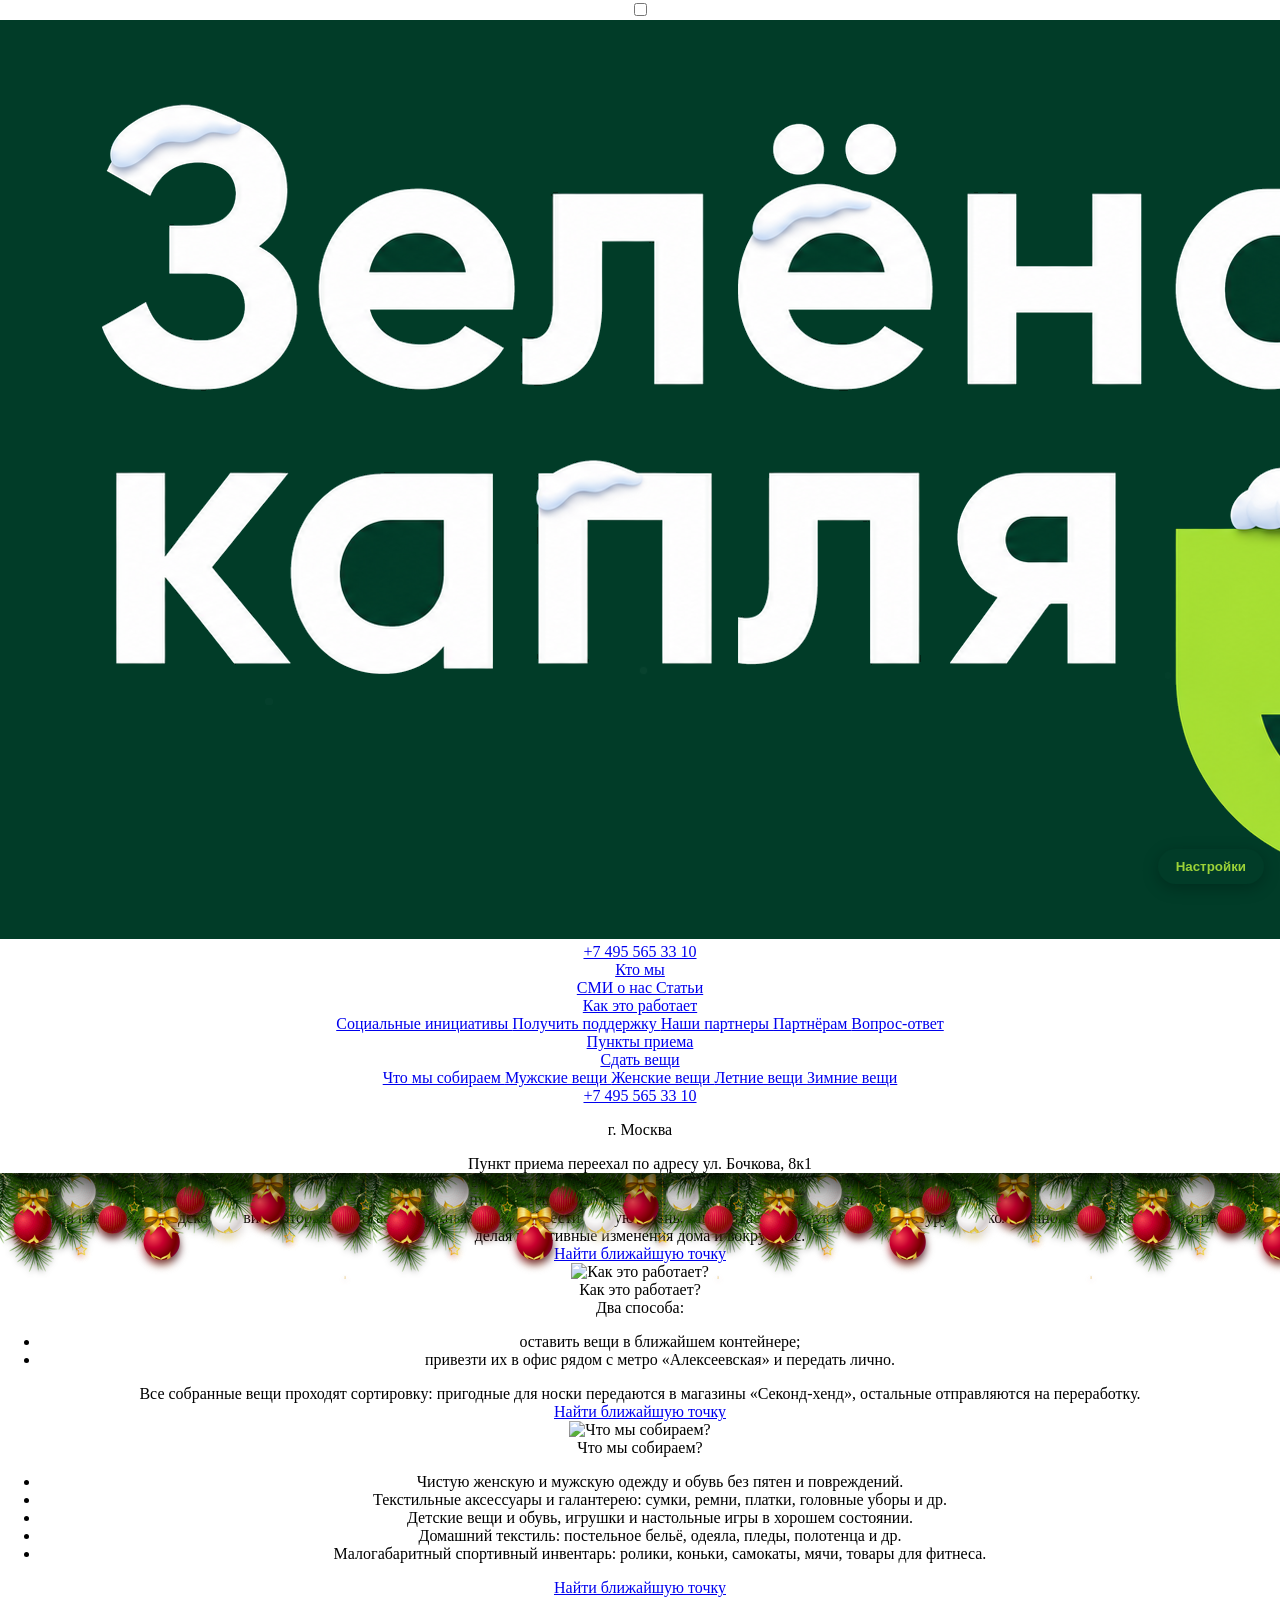
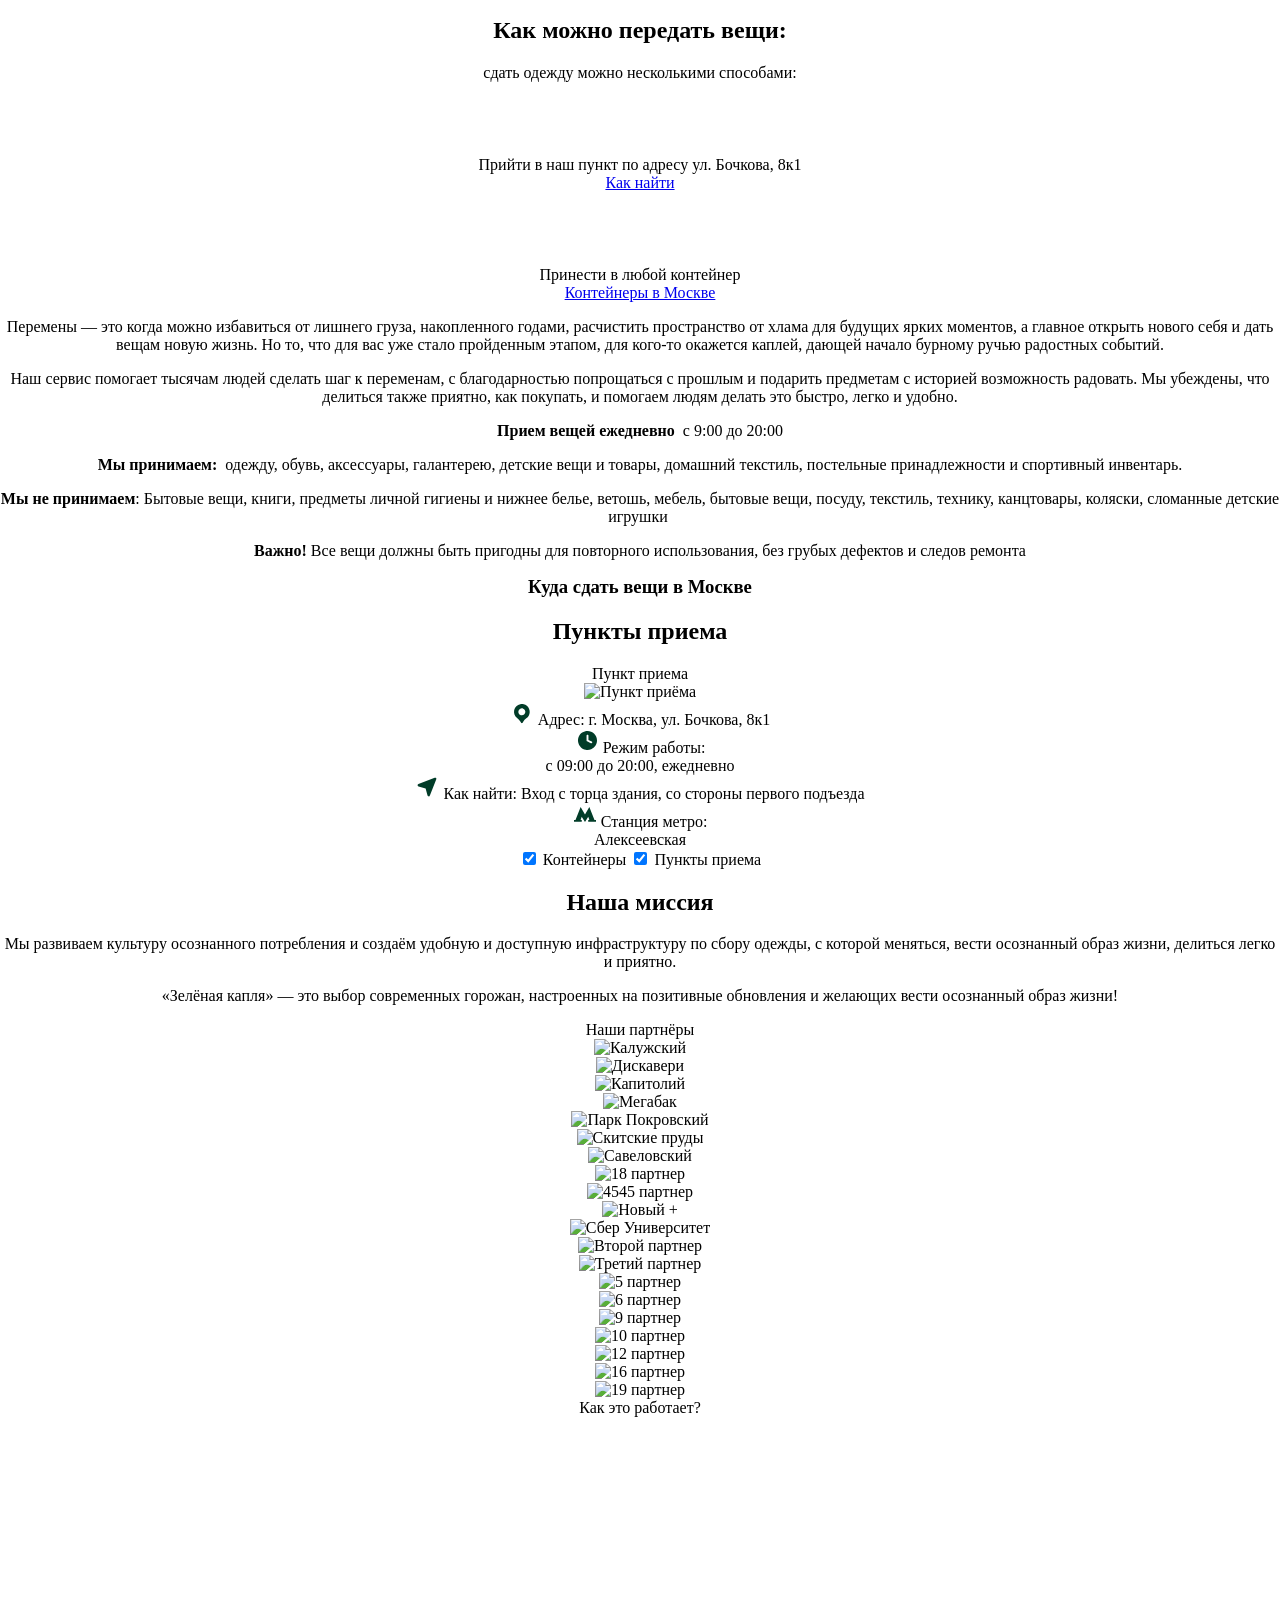
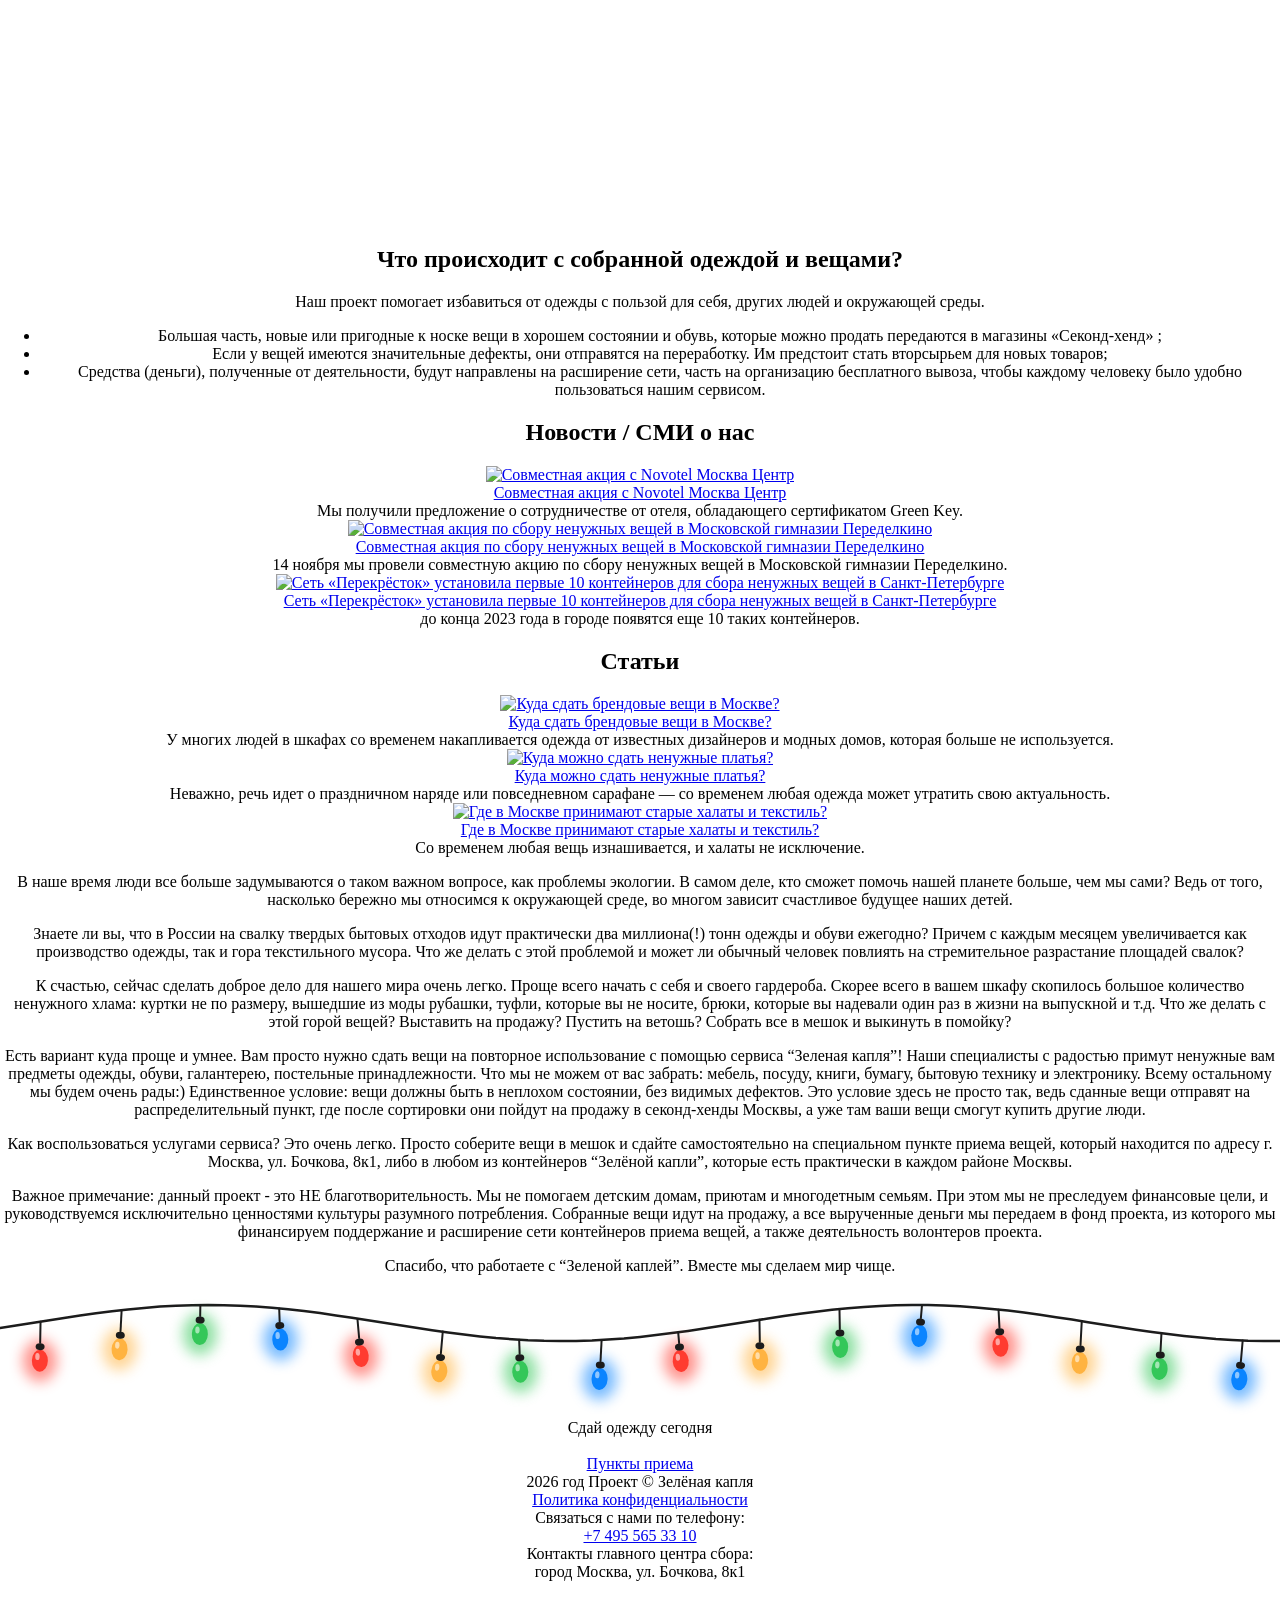
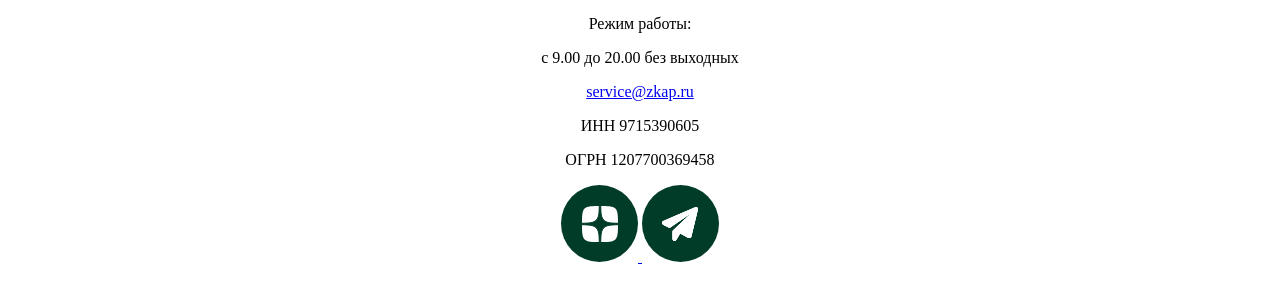
==== commit 6ab57461: "Ветки: компенсация zoom в отступе — не отклеиваются от плашки при масштабе" ====
--- a/zkap.html
+++ b/zkap.html
@@ -2079,10 +2079,23 @@
 
     window.__snowEnabled = state.on.snow;
 
+    // закрепляем ветки ровно под зелёной плашкой; zoom умножает смещение top — делим на него
+    function pinBranches() {
+      var banner = document.querySelector('.notification');
+      var decor = document.querySelector('.b-head-decor');
+      if (!banner || !decor) return;
+      var z = parseFloat(decor.style.zoom) || 1;
+      var top = banner.getBoundingClientRect().bottom + window.scrollY;
+      decor.style.top = Math.round(top / z) + 'px';
+    }
+
     function apply() {
       var decor = document.querySelector('.b-head-decor');
-      if (decor) decor.style.display = state.on.branches ? '' : 'none';
-      if (decor) decor.style.zoom = state.scale.branches / 100;
+      if (decor) {
+        decor.style.display = state.on.branches ? '' : 'none';
+        decor.style.zoom = state.scale.branches / 100;
+      }
+      pinBranches();
       document.querySelectorAll('.garland').forEach(function (g) {
         g.style.display = state.on.garland ? '' : 'none';
         var svg = g.querySelector('svg');
@@ -2102,14 +2115,6 @@
     }
 
     document.addEventListener('DOMContentLoaded', function () {
-      // закрепляем ветки ровно под зелёной плашкой при любом размере окна
-      function pinBranches() {
-        var banner = document.querySelector('.notification');
-        var decor = document.querySelector('.b-head-decor');
-        if (!banner || !decor) return;
-        var top = banner.getBoundingClientRect().bottom + window.scrollY;
-        decor.style.top = Math.round(top) + 'px';
-      }
       pinBranches();
       window.addEventListener('load', pinBranches);
       var pinTimer;
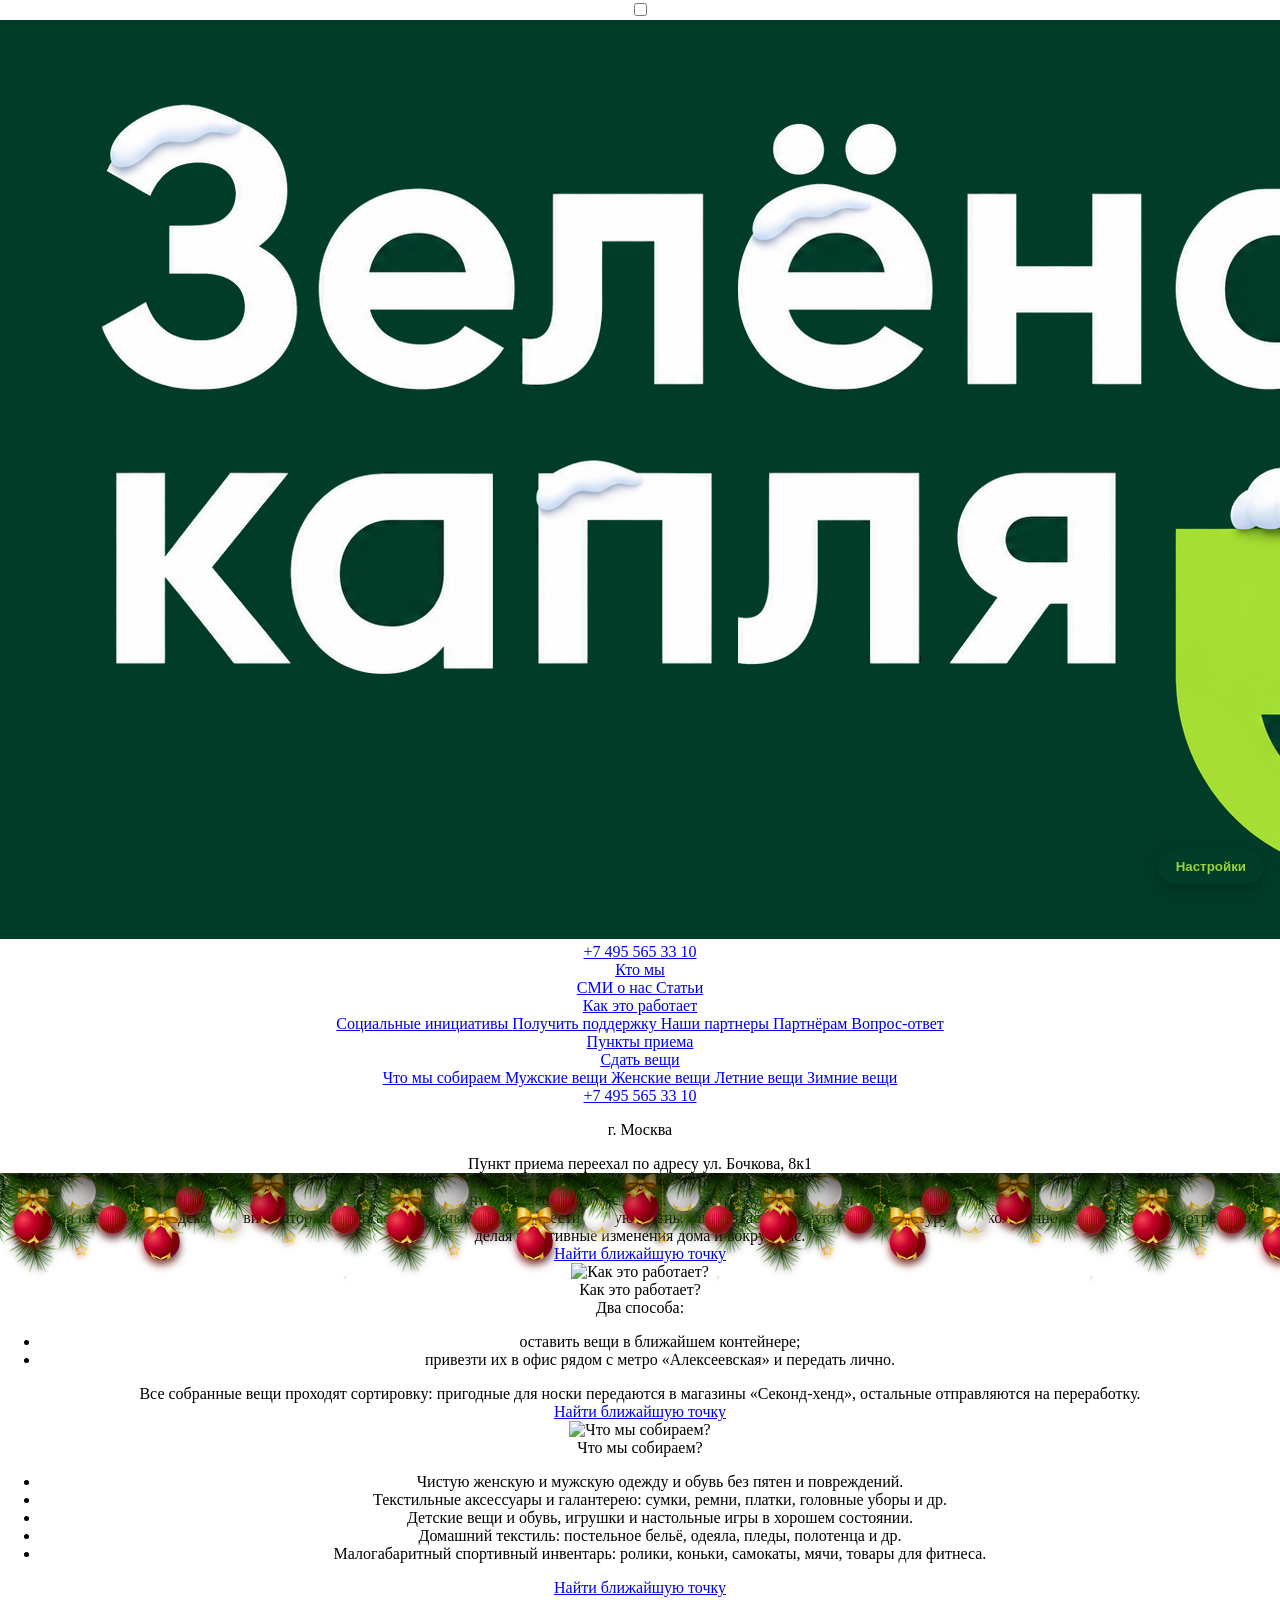
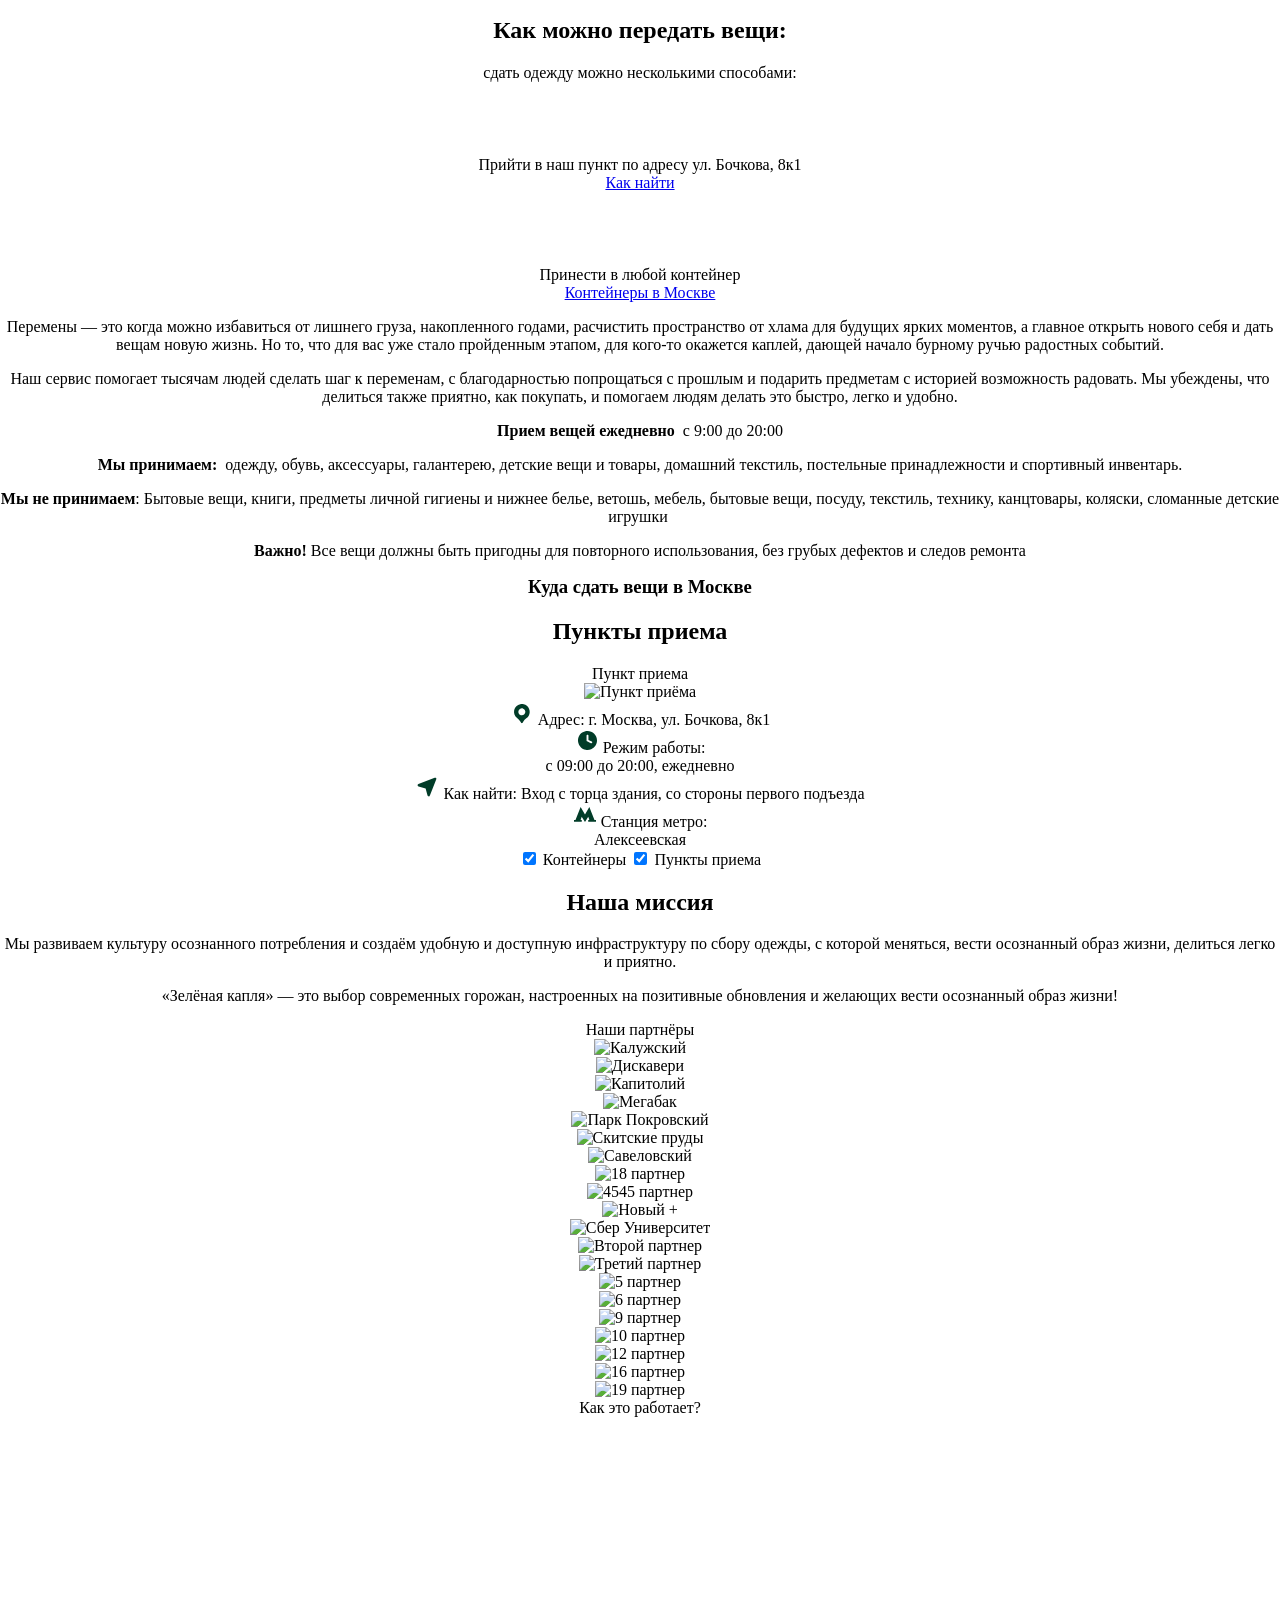
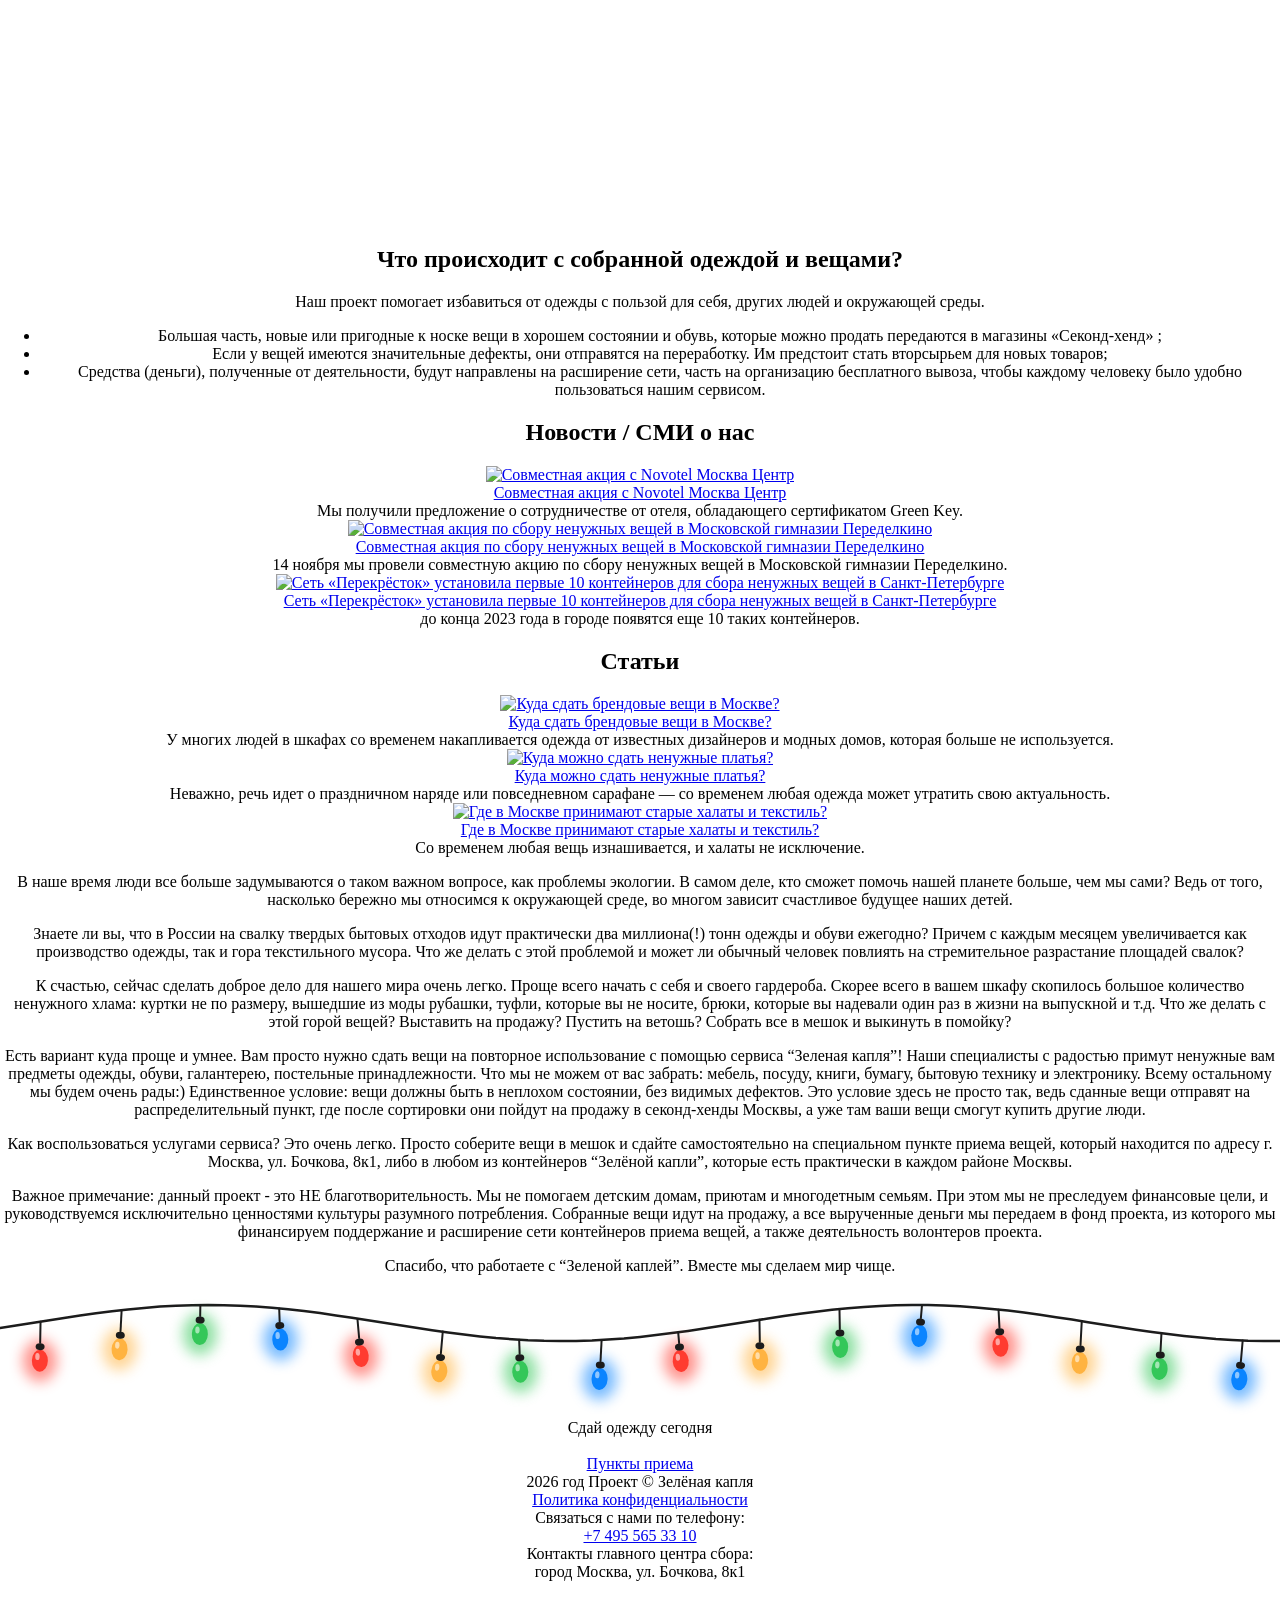
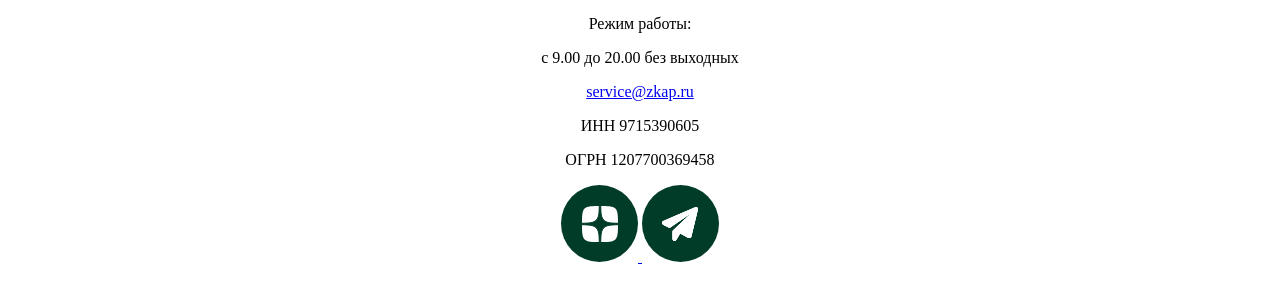
==== commit dbd1b334: "Ветки: автодобавление секций с шарами под любую ширину экрана" ====
--- a/zkap.html
+++ b/zkap.html
@@ -2089,6 +2089,27 @@
       decor.style.top = Math.round(top / z) + 'px';
     }
 
+    // досоздаём секции с шарами, пока ветки не покроют всю ширину экрана
+    var branchClones = [];
+    function fillBranches() {
+      var decor = document.querySelector('.b-head-decor');
+      if (!decor) return;
+      branchClones.forEach(function (el) { el.remove(); });
+      branchClones = [];
+      var proto = decor.querySelector('.b-head-decor__inner');
+      if (!proto) return;
+      var w = decor.clientWidth;
+      var need = Math.ceil(w / 373) + 1;
+      var have = decor.querySelectorAll('.b-head-decor__inner').length;
+      for (var i = have; i < need; i++) {
+        var clone = proto.cloneNode(true);
+        clone.className = 'b-head-decor__inner';
+        clone.style.left = (373 * i) + 'px';
+        decor.appendChild(clone);
+        branchClones.push(clone);
+      }
+    }
+
     function apply() {
       var decor = document.querySelector('.b-head-decor');
       if (decor) {
@@ -2116,11 +2137,12 @@
 
     document.addEventListener('DOMContentLoaded', function () {
       pinBranches();
-      window.addEventListener('load', pinBranches);
+      fillBranches();
+      window.addEventListener('load', function () { pinBranches(); fillBranches(); });
       var pinTimer;
       window.addEventListener('resize', function () {
         clearTimeout(pinTimer);
-        pinTimer = setTimeout(function () { pinBranches(); apply(); }, 300);
+        pinTimer = setTimeout(function () { pinBranches(); fillBranches(); apply(); }, 300);
       });
 
       document.querySelectorAll('#ny-box [data-ny]').forEach(function (input) {
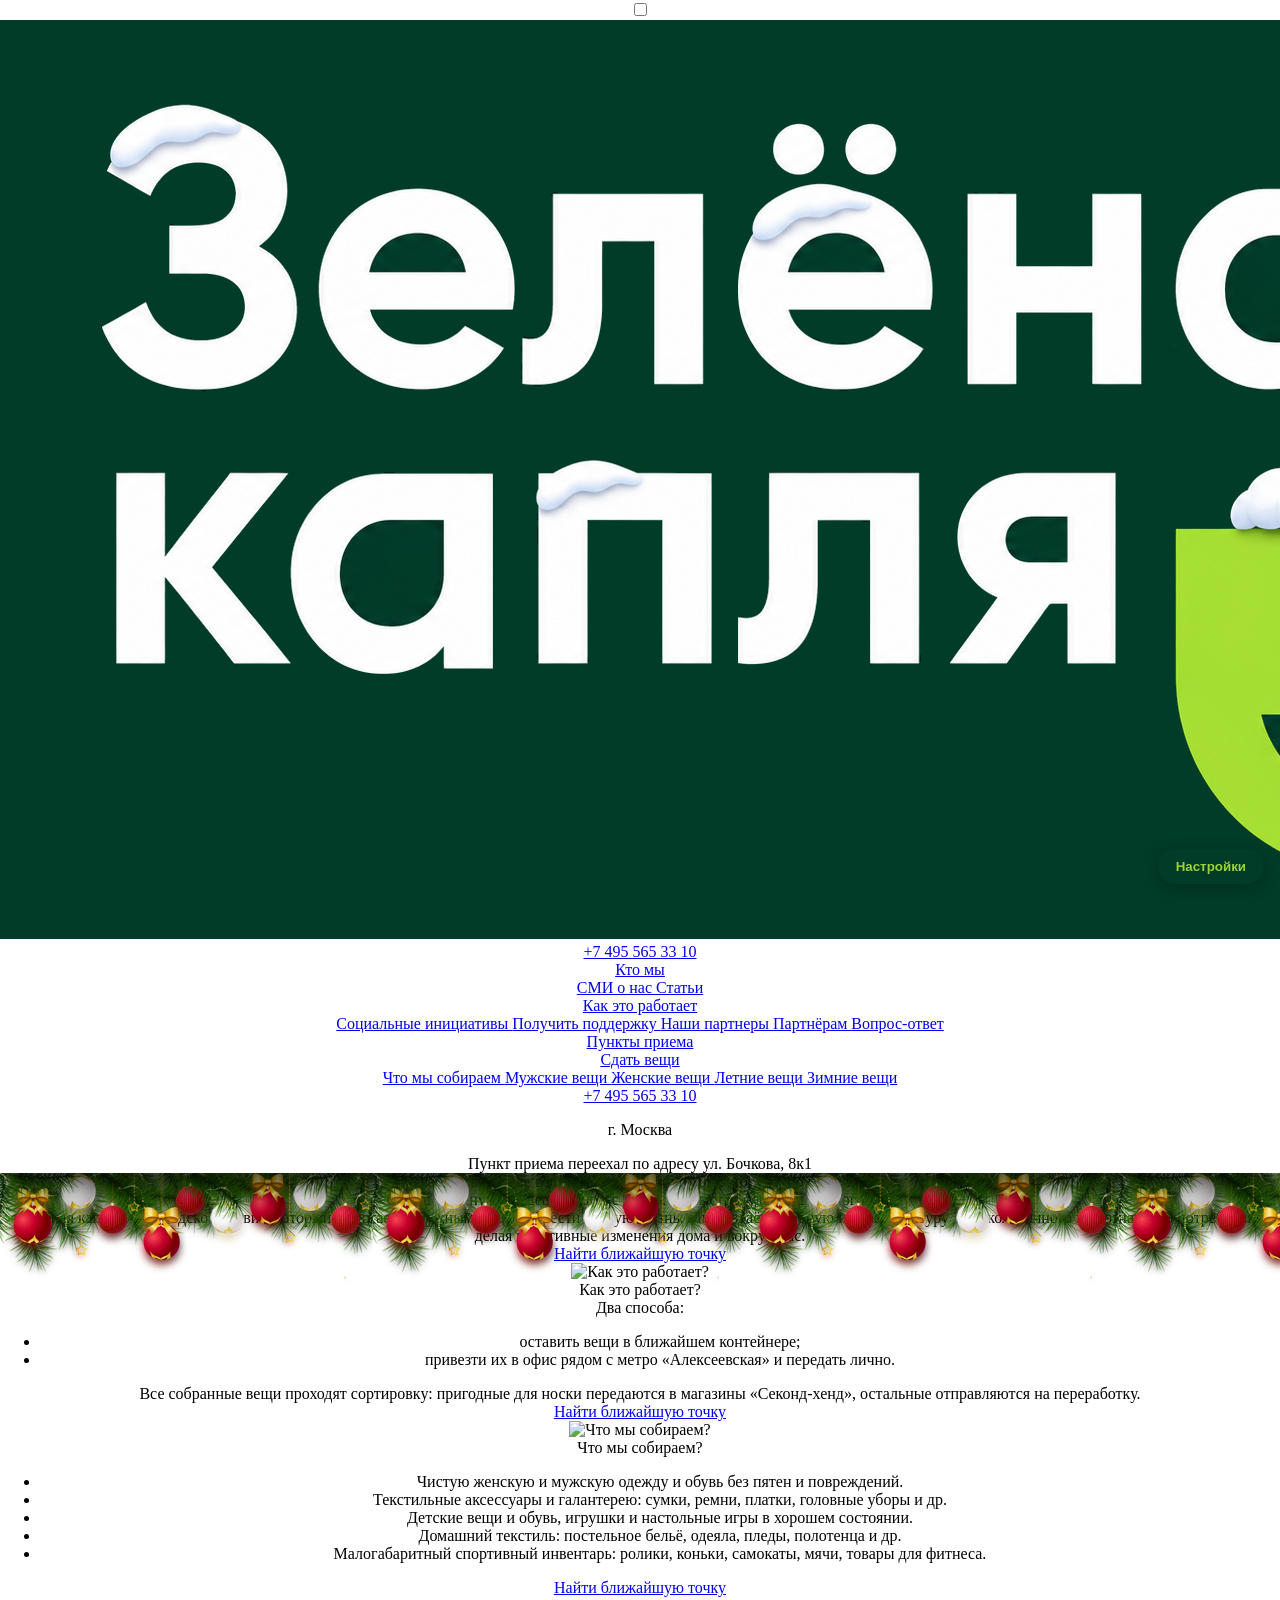
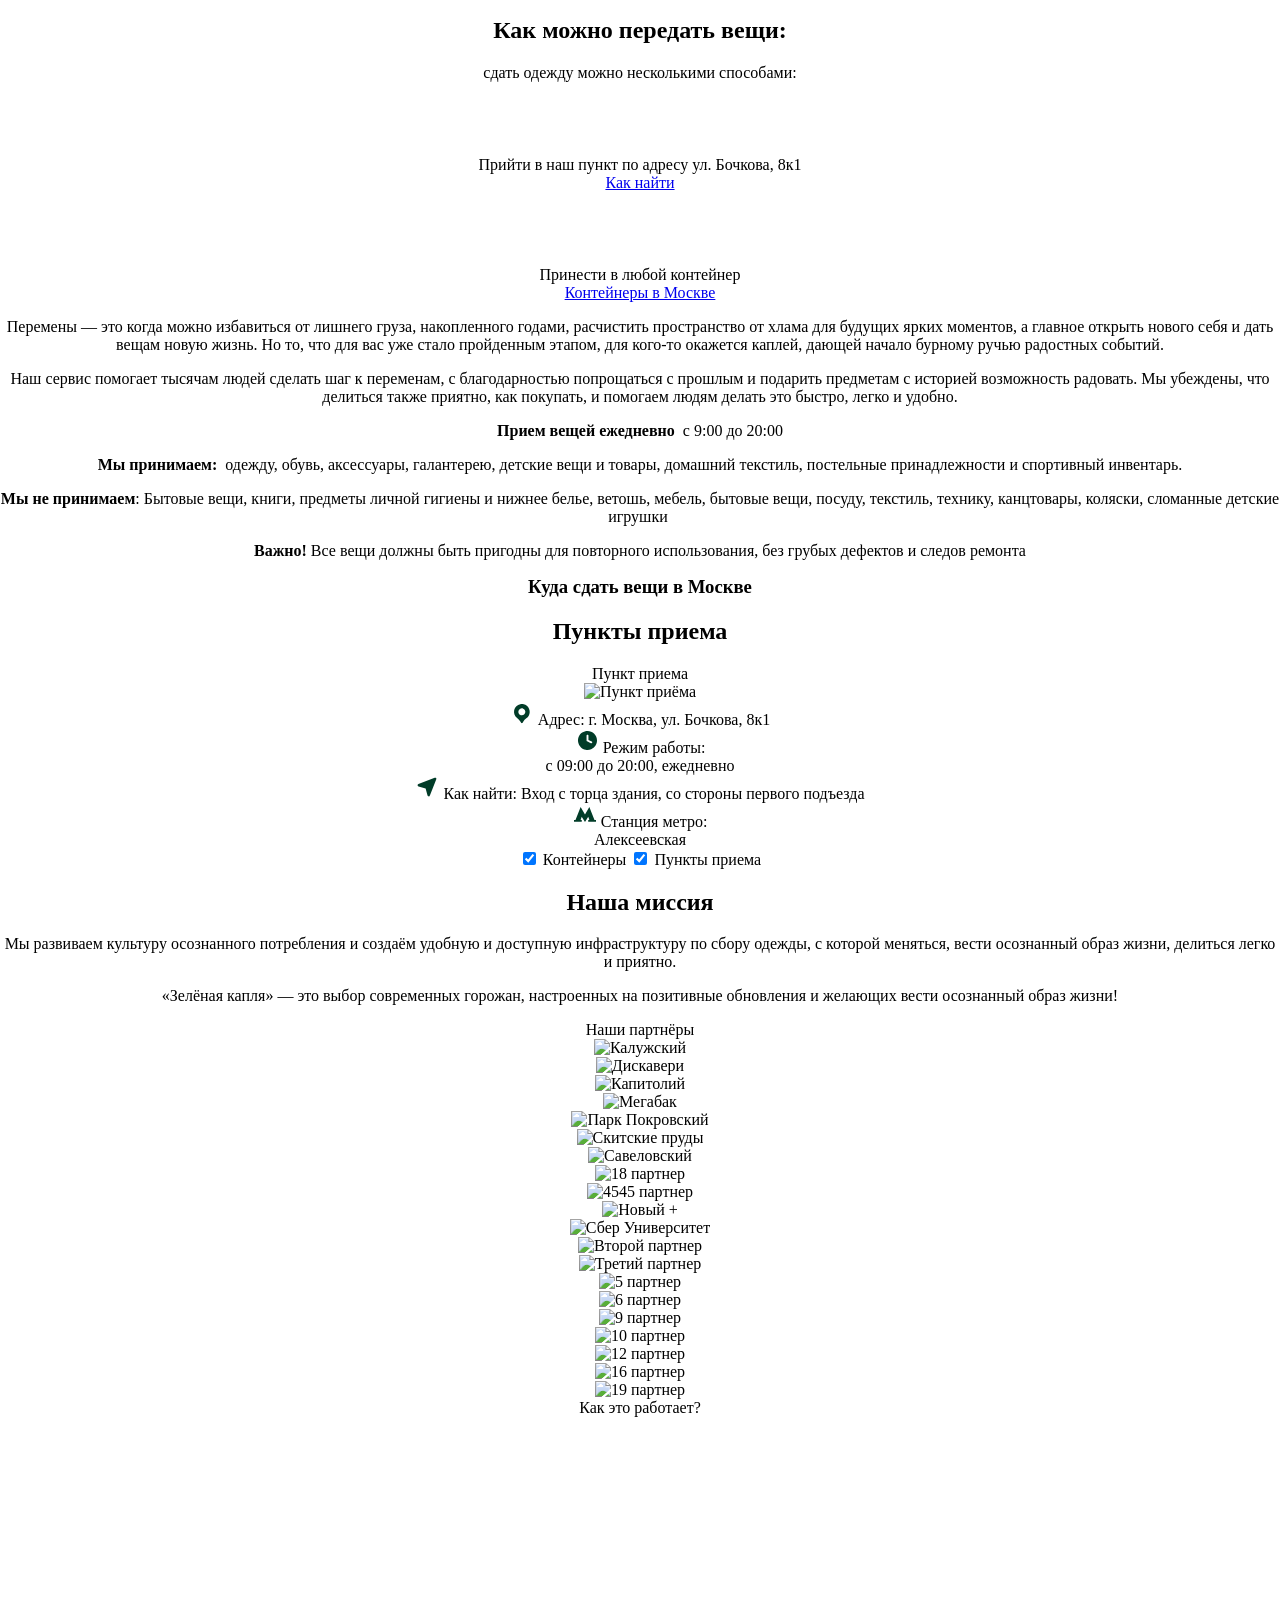
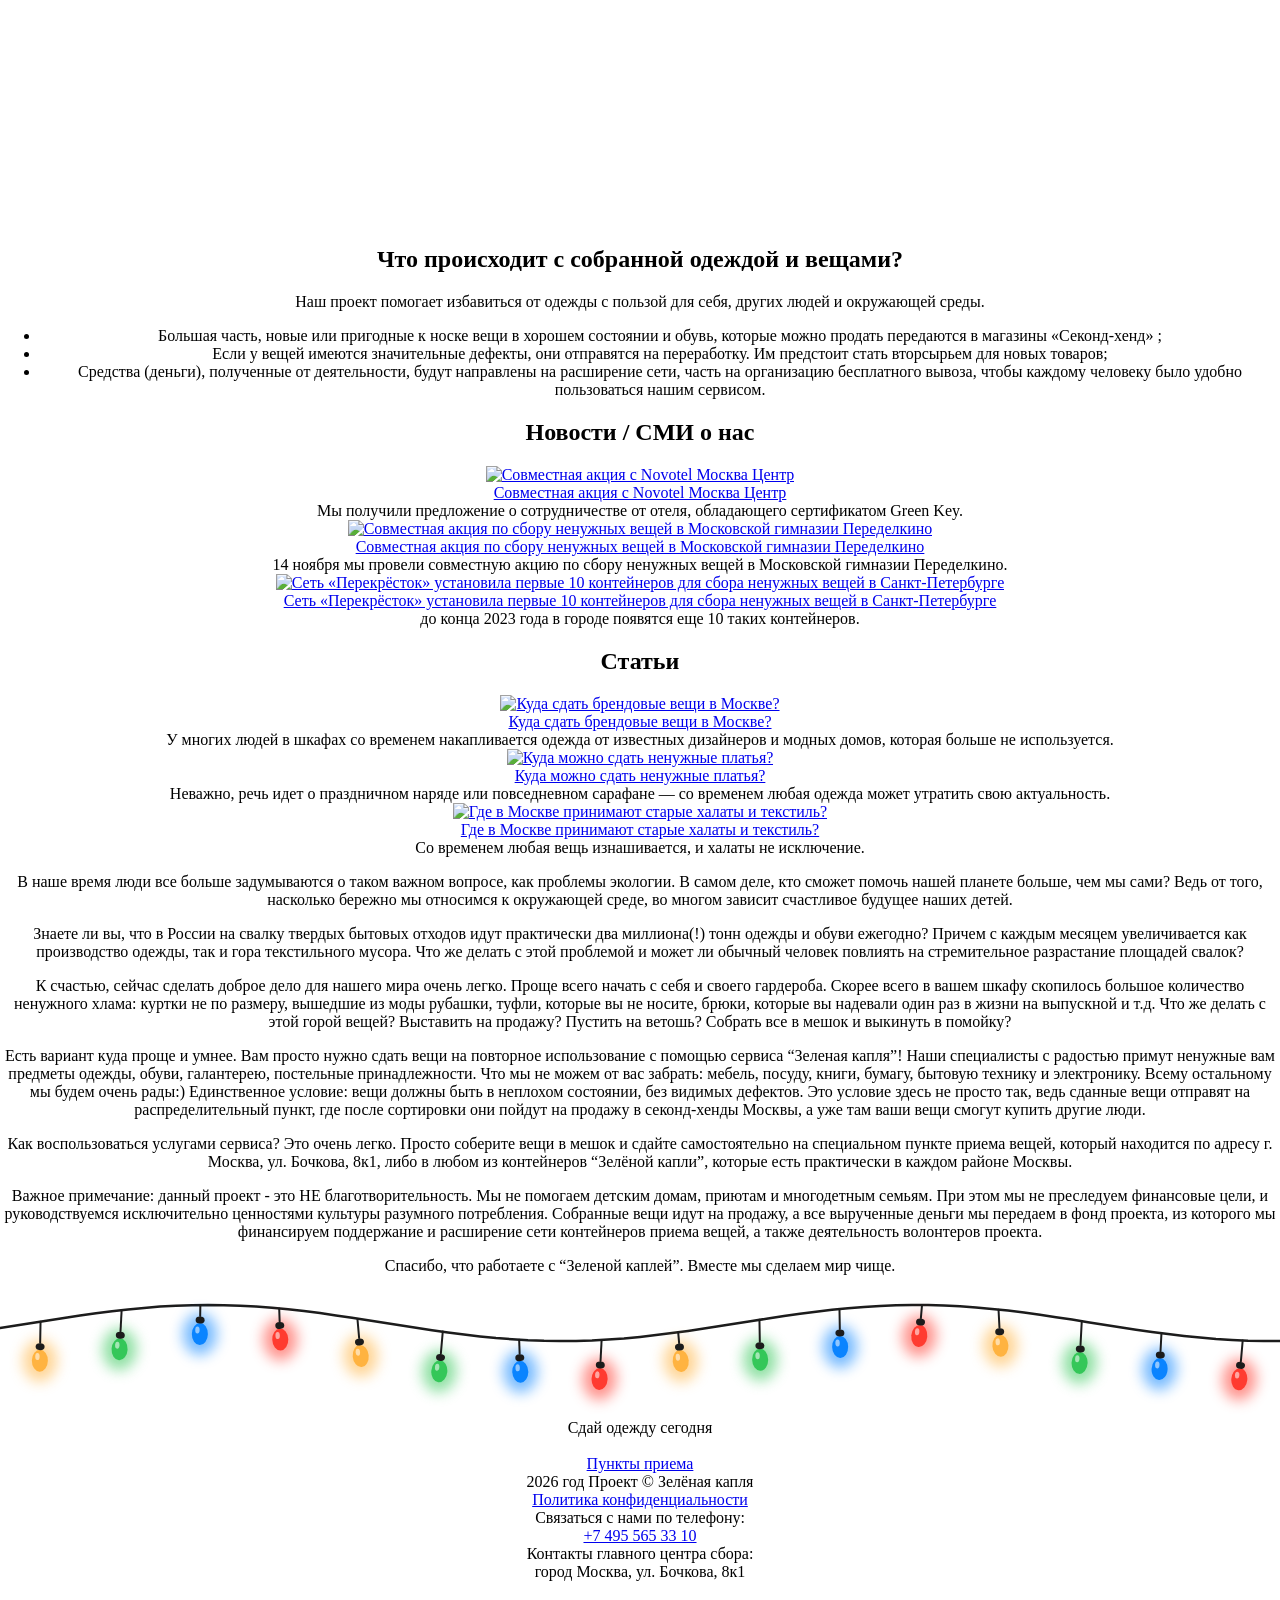
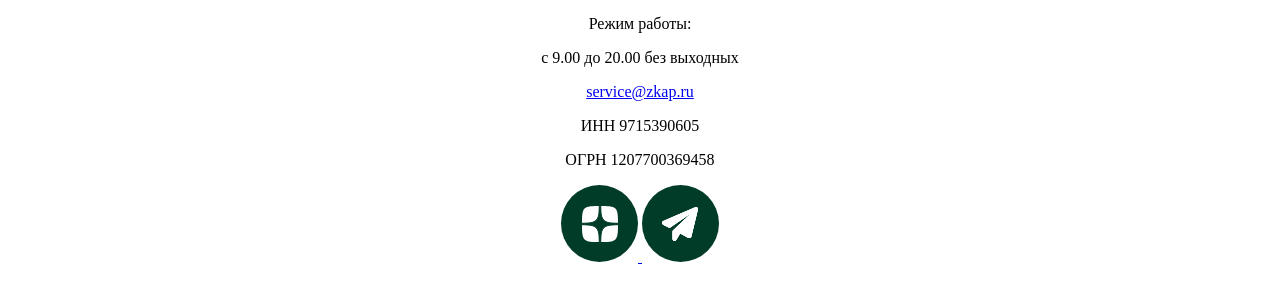
==== commit 2bc937d3: "Гирлянда: вертикальный масштаб через data-hscale — провод всегда на всю ширину; API rebuild()" ====
--- a/zkap.html
+++ b/zkap.html
@@ -2119,13 +2119,8 @@
       pinBranches();
       document.querySelectorAll('.garland').forEach(function (g) {
         g.style.display = state.on.garland ? '' : 'none';
-        var svg = g.querySelector('svg');
-        if (svg) {
-          var p = state.scale.garland;
-          svg.style.width = p + '%';           // ширина подстраивается пропорционально высоте
-          svg.style.marginLeft = ((100 - p) / 2) + '%';
-          svg.style.height = 'auto';
-        }
+        g.dataset.hscale = state.scale.garland / 100;
+        if (g.garland && g.garland.rebuild) g.garland.rebuild();
       });
       var snow = document.querySelector('.iisnowflakes');
       if (snow) { snow.style.display = state.on.snow ? '' : 'none'; snow.style.zoom = state.scale.snow / 100; }
